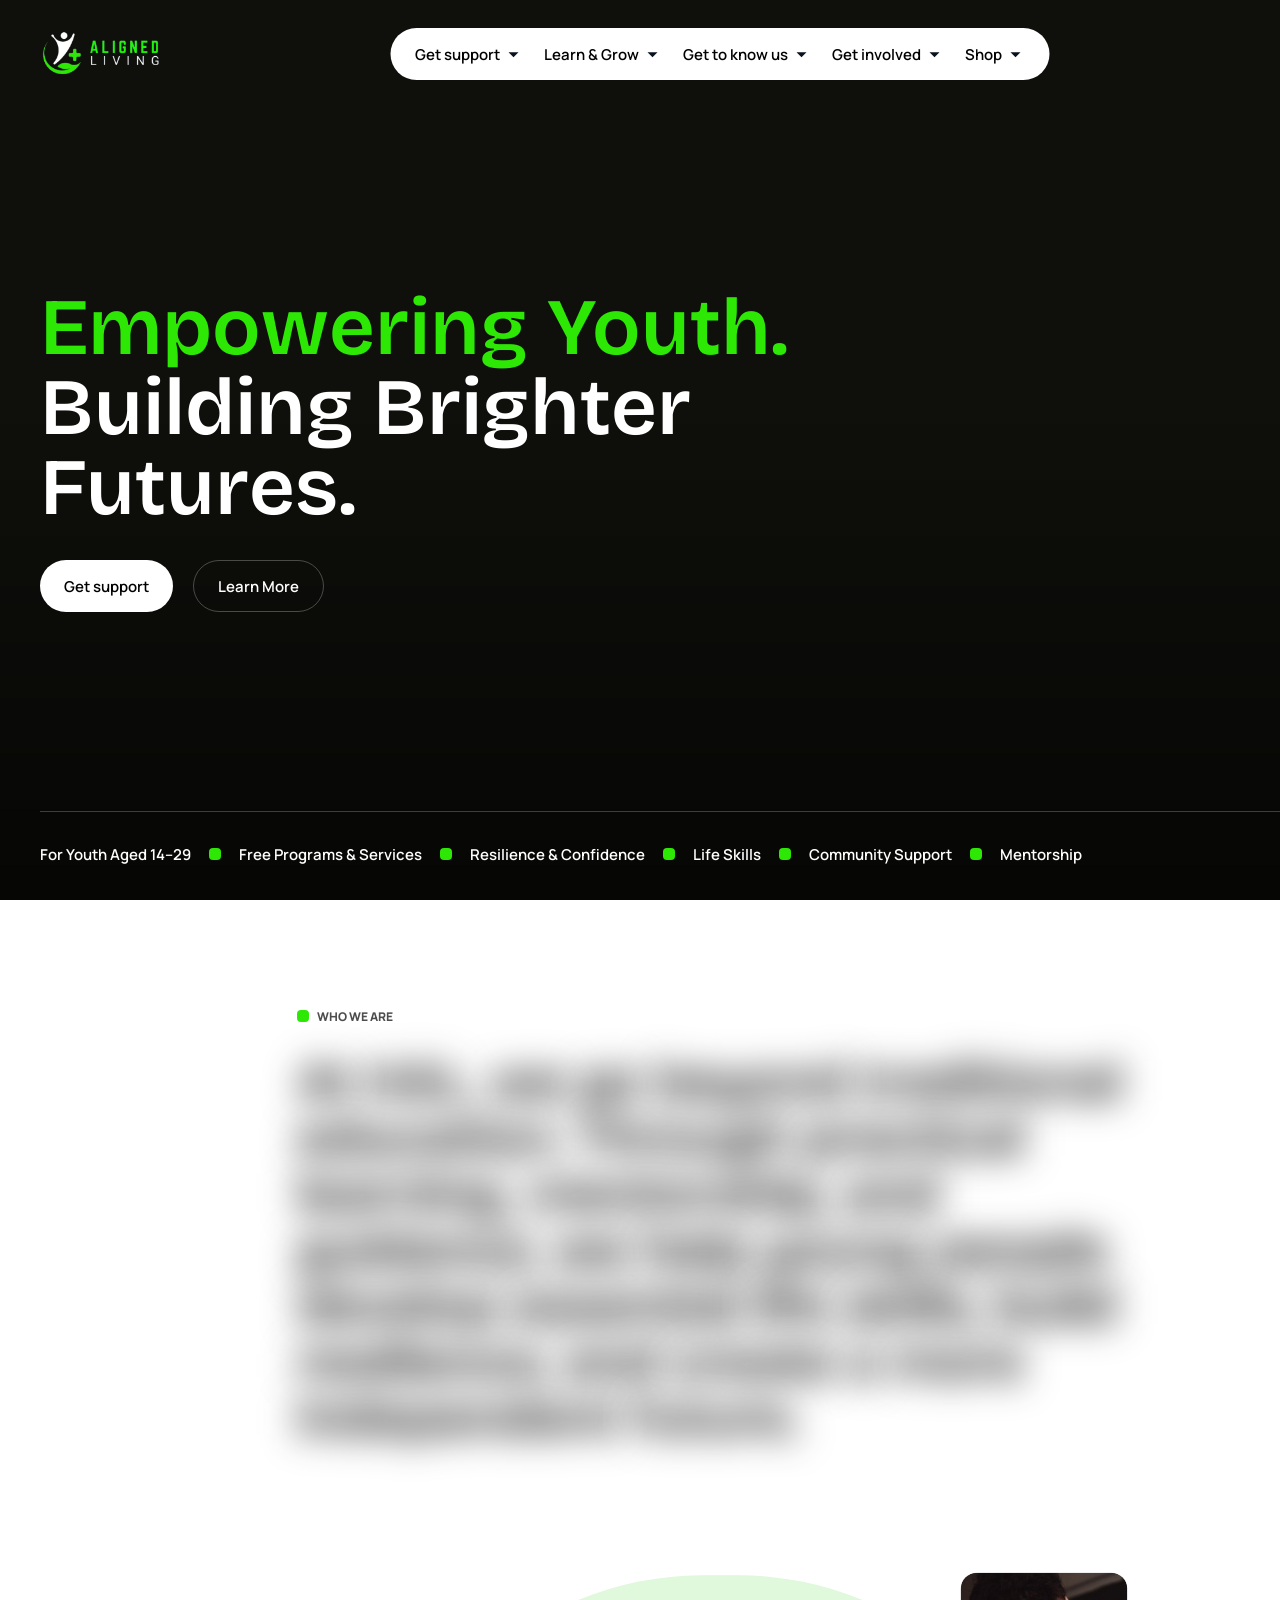
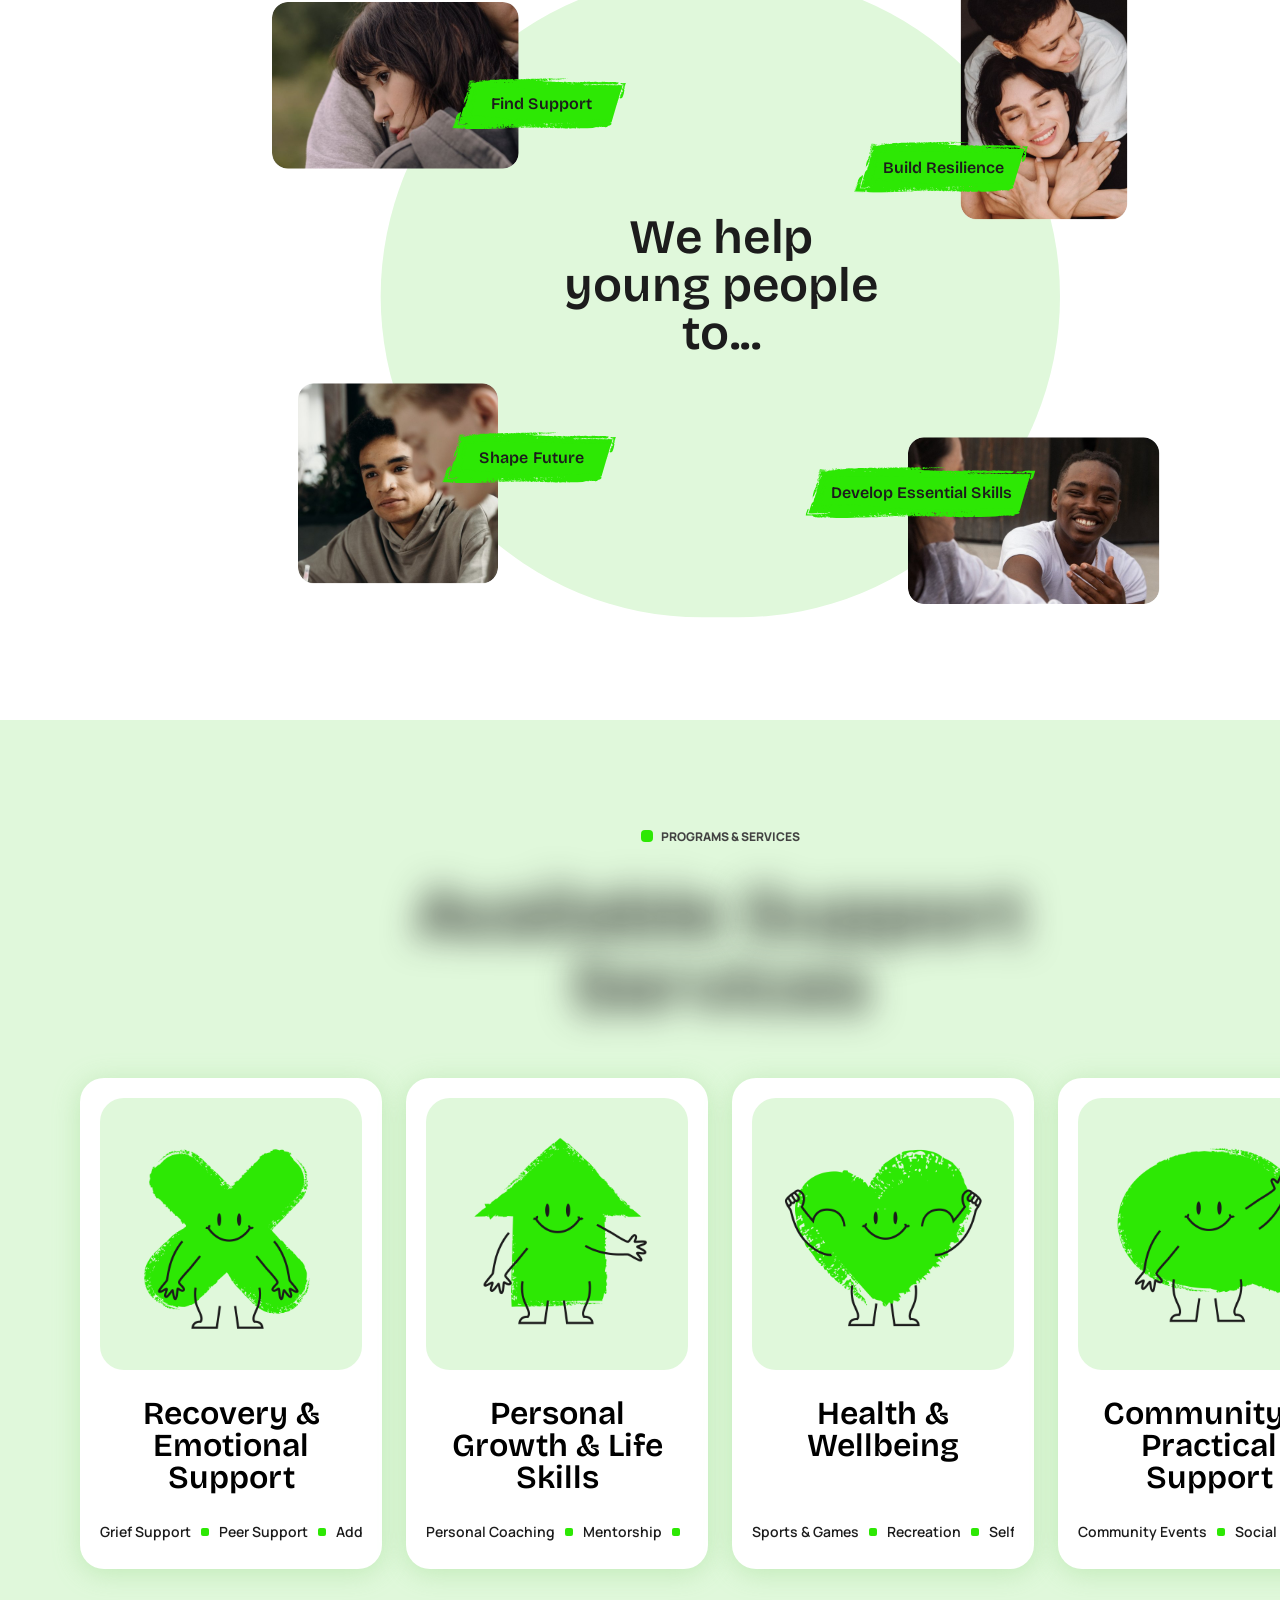
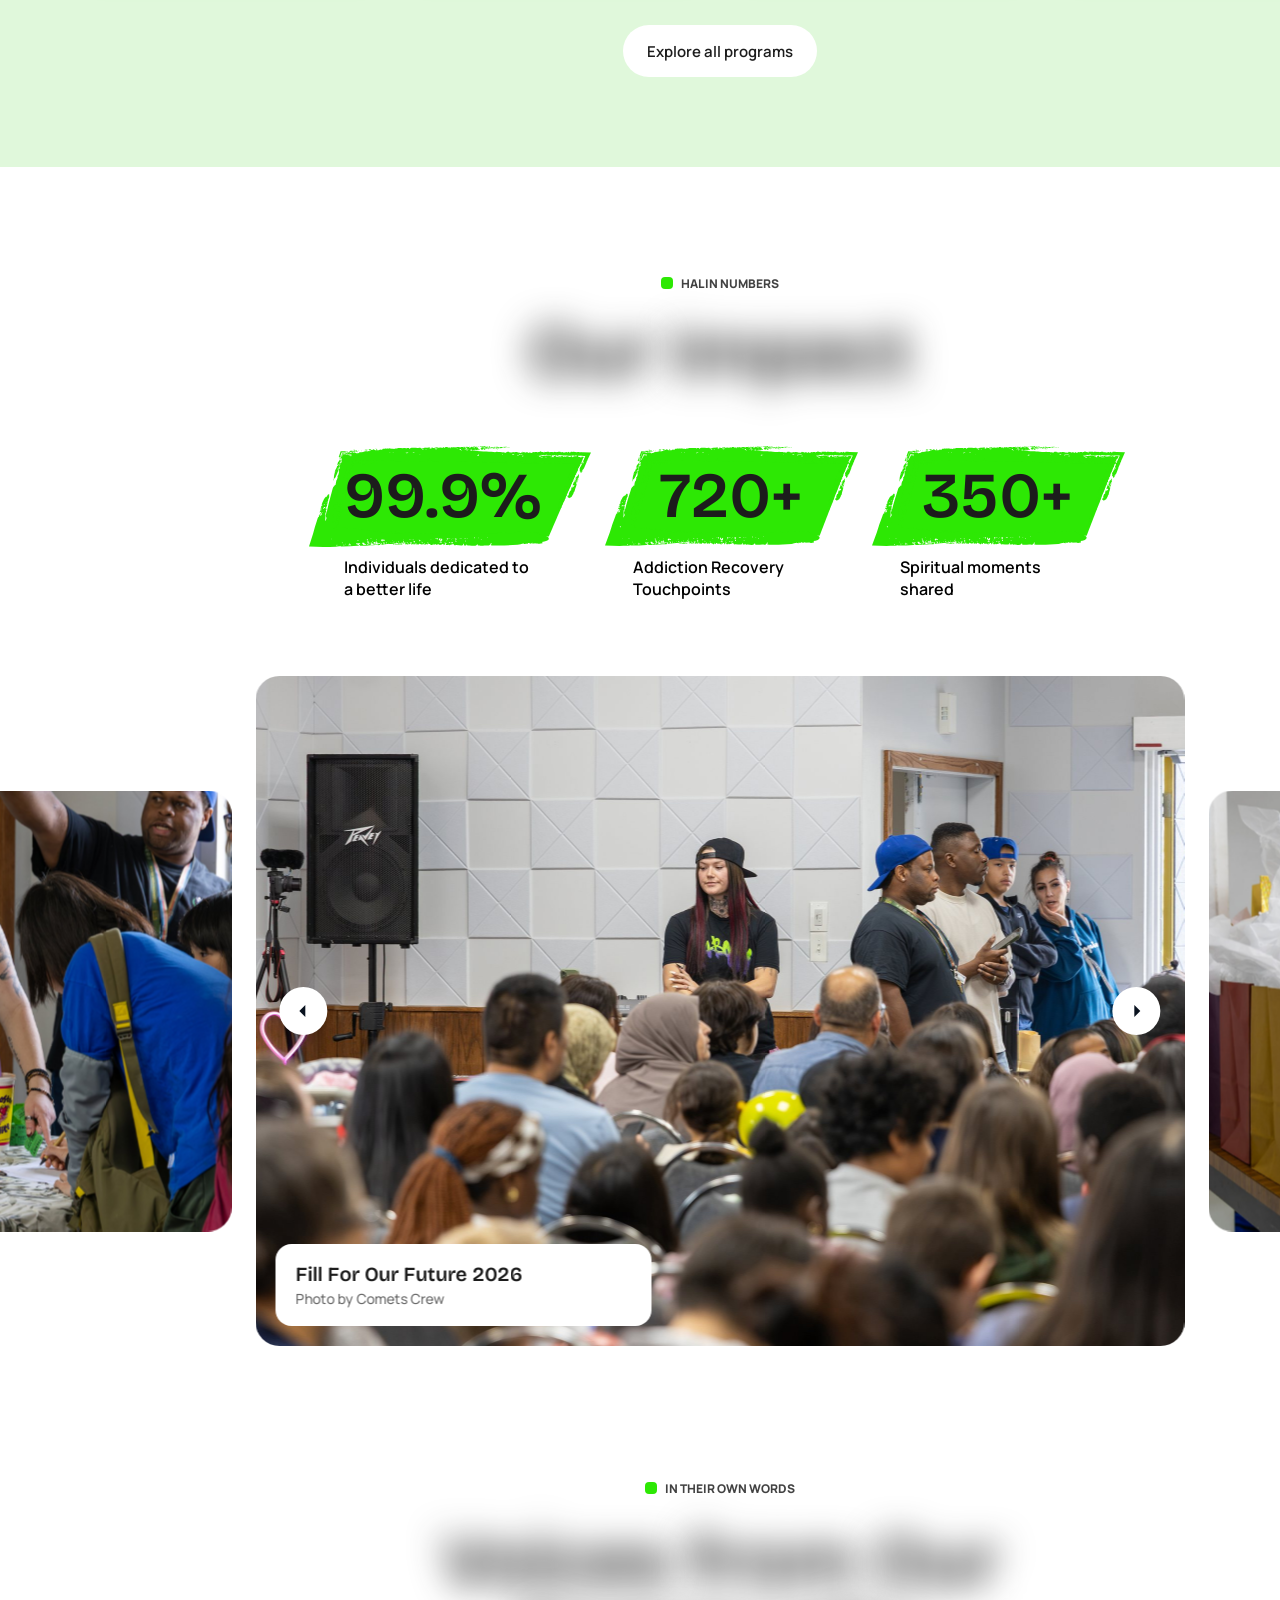
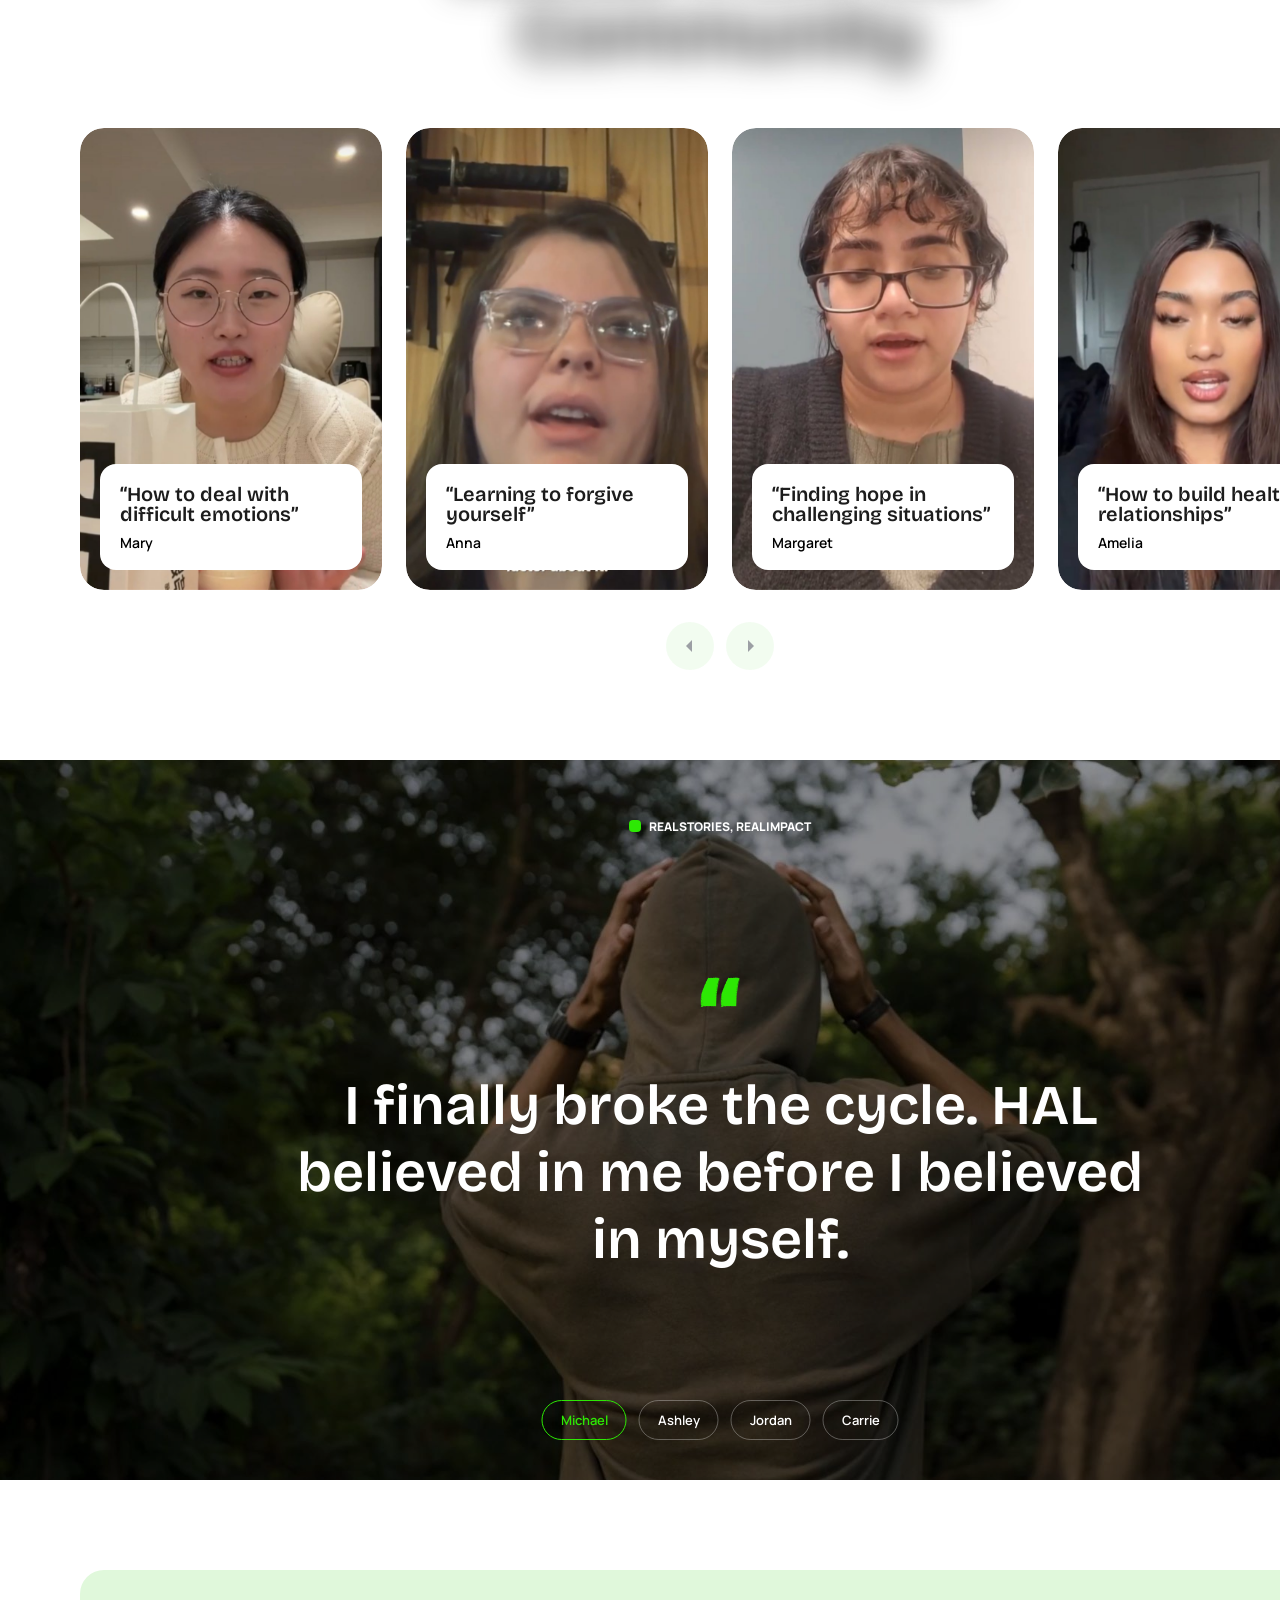
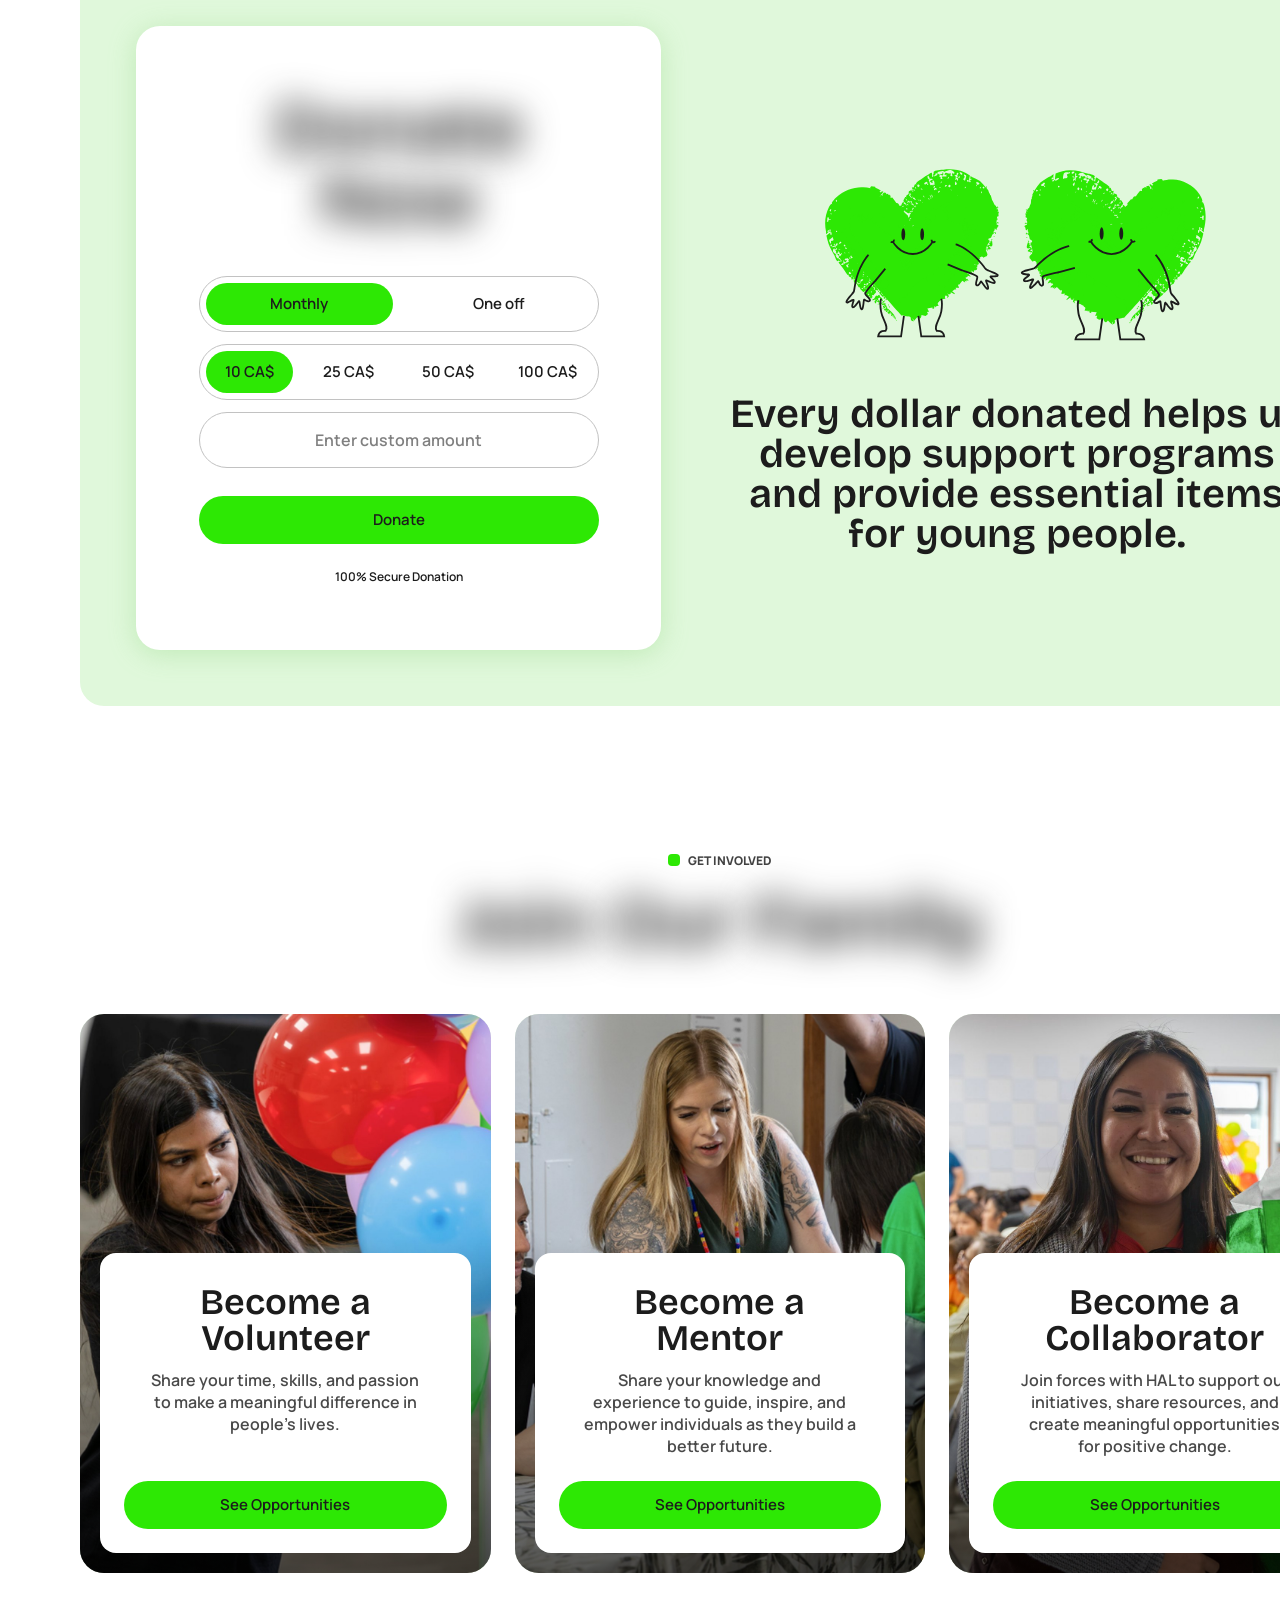
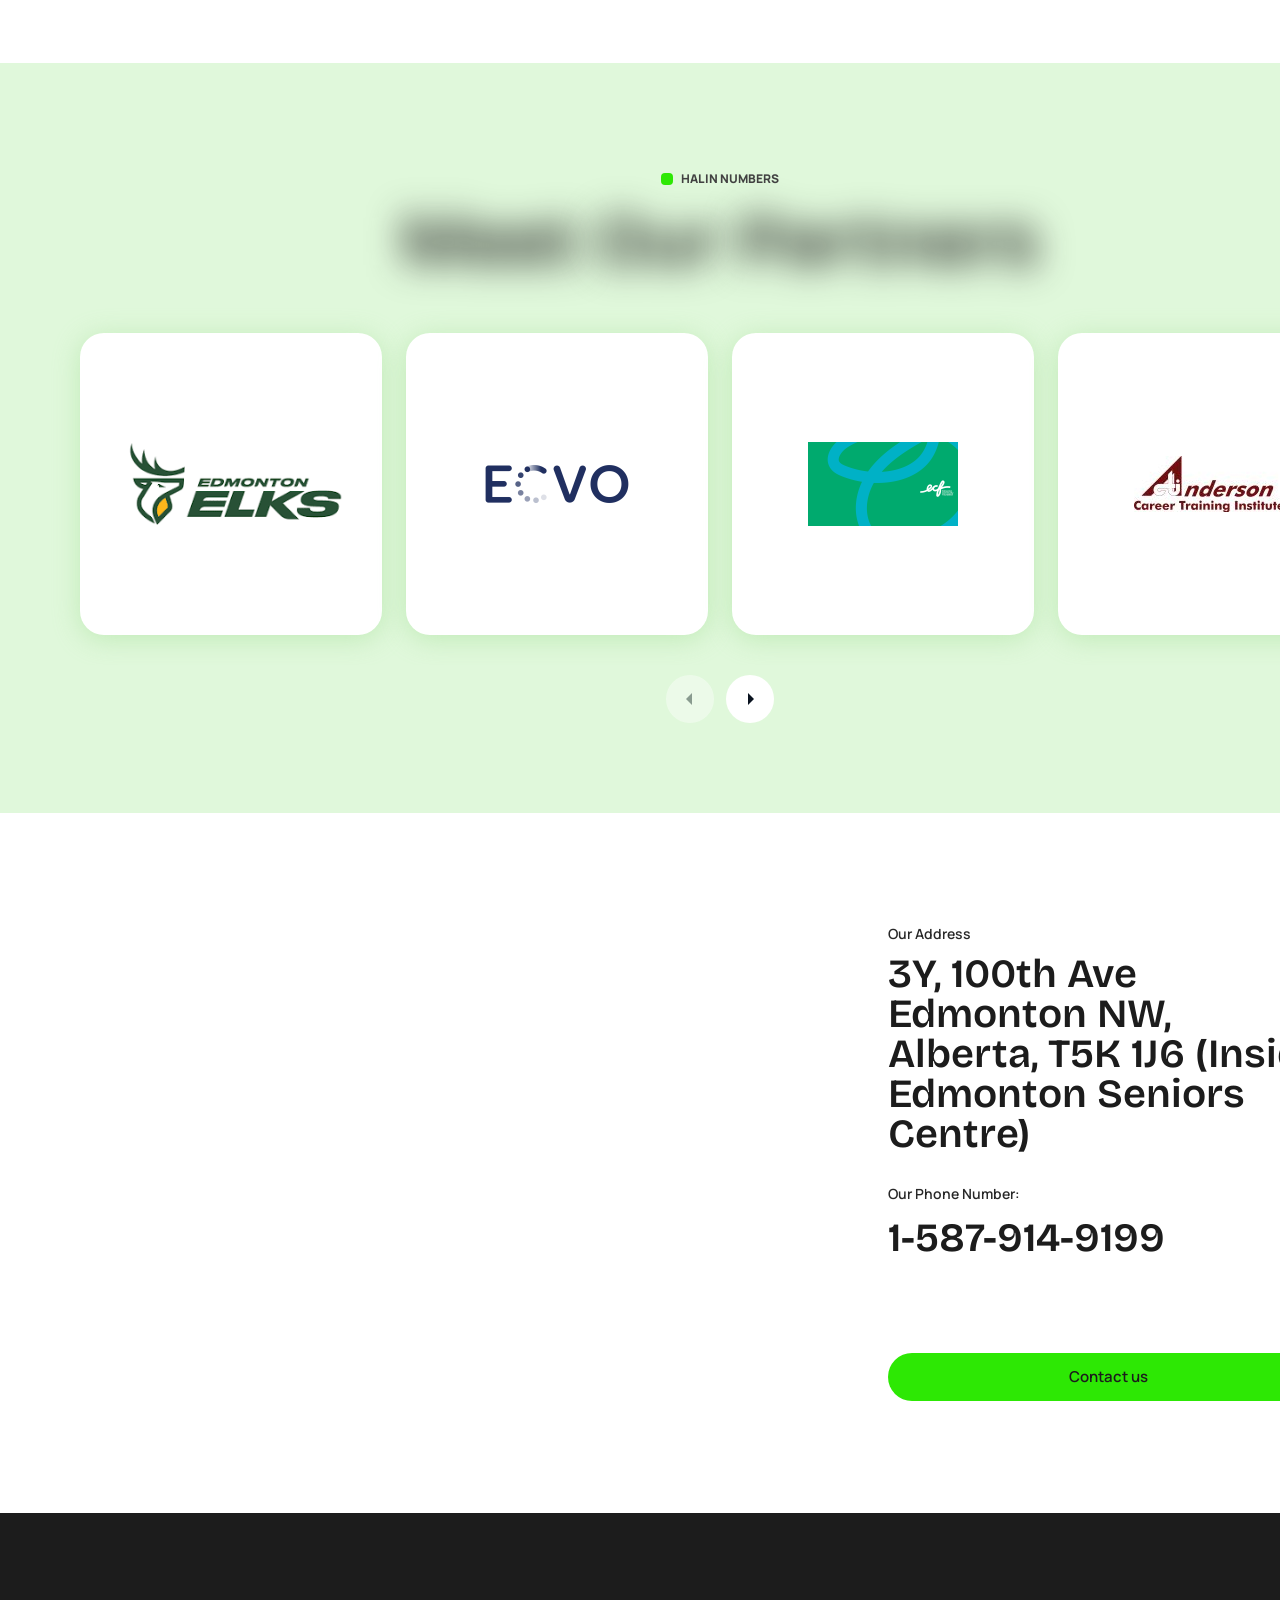
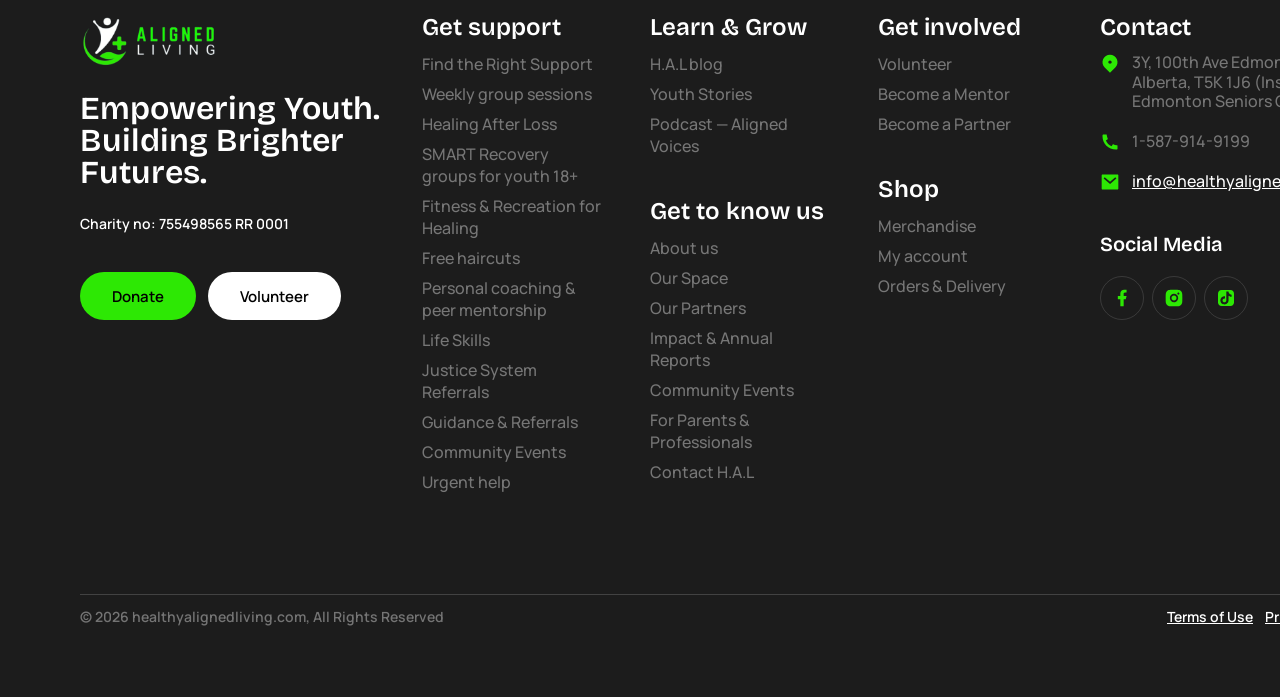
==== index.html @ 5e813822 "HAL homepage prototype" ====
<!DOCTYPE html>
<html lang="en">
<head>
  <meta charset="UTF-8">
  <meta name="robots" content="noindex, nofollow, noarchive">
  <meta name="viewport" content="width=device-width, initial-scale=1">
  <title>Healthy Aligned Living — Empowering Youth. Building Brighter Futures.</title>
  <link rel="preconnect" href="https://fonts.googleapis.com">
  <link rel="preconnect" href="https://fonts.gstatic.com" crossorigin>
  <link href="https://fonts.googleapis.com/css2?family=Bricolage+Grotesque:opsz,wght@12..96,600&family=Manrope:wght@500;600;800&display=swap" rel="stylesheet">
  <link rel="stylesheet" href="styles.css">
  <link rel="stylesheet" href="v2.css">
  <script>document.documentElement.classList.add('js');</script>
</head>
<body class="v2">

  <!-- ============ HERO ============ -->
  <section class="hero">
    <div class="hero__media" aria-hidden="true">
      <iframe class="hero__video"
        src="https://player.vimeo.com/video/1247644098?autopause=0&amp;player_id=0&amp;app_id=58479&amp;autoplay=1&amp;muted=1&amp;loop=1&amp;background=1"
        frameborder="0"
        allow="autoplay; fullscreen; picture-in-picture; clipboard-write; encrypted-media; web-share"
        referrerpolicy="strict-origin-when-cross-origin"
        title="hal" tabindex="-1"></iframe>
      <div class="hero__overlay"></div>
      <div class="hero__gradient"></div>
    </div>

    <header class="header">
      <a href="#" class="header__logo"><img src="assets/logo.png" alt="Healthy Aligned Living" width="136" height="54"></a>


      <div class="header__actions">
        <nav class="nav" aria-label="Main">
          <a href="#" class="nav__link">Get support<img src="assets/icon-caret-down.svg" alt="" width="24" height="24"></a>
          <a href="#" class="nav__link">Learn &amp; Grow<img src="assets/icon-caret-down.svg" alt="" width="24" height="24"></a>
          <a href="#" class="nav__link">Get to know us<img src="assets/icon-caret-down.svg" alt="" width="24" height="24"></a>
          <a href="#" class="nav__link">Get involved<img src="assets/icon-caret-down.svg" alt="" width="24" height="24"></a>
          <a href="#" class="nav__link">Shop<img src="assets/icon-caret-down.svg" alt="" width="24" height="24"></a>
        </nav>
        <a href="#" class="btn btn--green">Donate</a>
      </div>
    </header>


    <div class="hero__content">
      <div class="hero__text">
        <h1 class="hero__title" data-split><span class="hl-green">Empowering Youth.</span><br>Building Brighter<br>Futures.</h1>
        <p class="hero__desc">We help young people overcome life's challenges, build confidence, and move forward through education, mentorship, and community support.</p>
      </div>
      <div class="hero__actions">
        <a href="#" class="btn btn--white">Get support</a>
        <a href="#about" class="btn btn--outline">Learn More</a>
      </div>
    </div>

    <div class="hero__divider" aria-hidden="true"></div>

    <div class="hero__bar">
      <ul class="hero__highlights">
        <li>For Youth Aged 14–29</li>
        <li class="marker" aria-hidden="true"></li>
        <li>Free Programs &amp; Services</li>
        <li class="marker" aria-hidden="true"></li>
        <li>Resilience &amp; Confidence</li>
        <li class="marker" aria-hidden="true"></li>
        <li>Life Skills</li>
        <li class="marker" aria-hidden="true"></li>
        <li>Community Support</li>
        <li class="marker" aria-hidden="true"></li>
        <li>Mentorship</li>
      </ul>
      <a href="#about" class="hero__scroll">Scroll to Explore</a>
    </div>
  </section>

  <!-- ============ INTRODUCTION ============ -->
  <section class="intro" id="about">
    <div class="intro__content">
      <div class="label label--dark"><span class="label__dot"></span>Who we are</div>
      <p class="intro__text" data-split>At HAL, we go beyond traditional education. Through practical learning, mentorship, and guidance, we help young people develop essential life skills, build resilience, and create a more independent future.</p>
    </div>
  </section>

  <!-- ============ PROGRAMS ============ -->
  <section class="programs" id="programs">
    <div class="programs__stage">
      <div class="programs__circle" aria-hidden="true"></div>

      <div class="programs__heading">
        <h2 class="programs__title" data-split>We help<br>young people<br>to...</h2>
      </div>

      <!-- Появление: круг → Find Support (верх слева) → Build Resilience (верх справа) → Develop Essential Skills (низ справа) → Shape Future (низ слева), по часовой.
           У каждой карточки сначала фото, затем «рисуется» плашка, затем текст. -->
      <a href="#" class="pg pg--support" style="--i:0">
        <div class="pg__img"><img src="assets/p4-support.jpg" alt=""></div>
        <span class="pg__label pg__label--241">
          <span class="pg__brush"><span style="inset:-20.54% -2.32% -18.72% -5.77%"><img src="assets/label-brush-241.svg" alt=""></span></span>
          <span class="pg__text">Find Support</span>
        </span>
      </a>
      <a href="#" class="pg pg--resilience" style="--i:1">
        <div class="pg__img"><img src="assets/p4-resilience.jpg" alt=""></div>
        <span class="pg__label pg__label--241">
          <span class="pg__brush"><span style="inset:-20.54% -2.32% -18.72% -5.77%"><img src="assets/label-brush-241.svg" alt=""></span></span>
          <span class="pg__text">Build Resilience</span>
        </span>
      </a>
      <a href="#" class="pg pg--skills" style="--i:2">
        <div class="pg__img"><img src="assets/p4-skills.jpg" alt=""></div>
        <span class="pg__label pg__label--328">
          <span class="pg__brush"><span style="inset:-20.54% -2.27% -18.72% -2.92%"><img src="assets/label-brush-328.svg" alt=""></span></span>
          <span class="pg__text">Develop Essential Skills</span>
        </span>
      </a>
      <a href="#" class="pg pg--future" style="--i:3">
        <div class="pg__img"><img src="assets/p4-shape.jpg" alt=""></div>
        <span class="pg__label pg__label--241">
          <span class="pg__brush"><span style="inset:-20.54% -2.32% -18.72% -5.77%"><img src="assets/label-brush-241.svg" alt=""></span></span>
          <span class="pg__text">Shape Future</span>
        </span>
      </a>
    </div>
  </section>

  <!-- ============ SUPPORT SERVICES ============ -->
  <section class="services">
    <div class="services__content">
      <div class="services__heading">
        <div class="label"><span class="label__dot"></span>Programs &amp; Services</div>
        <h2 class="section-title" data-split>Available Support<br>Services</h2>
      </div>

      <div class="services__grid">
        <a href="#" class="scard">
          <div class="scard__media"><div class="scard__img"><img src="assets/s-recovery-v6.png" alt=""></div></div>
          <div class="scard__body"><h3 class="scard__title">Recovery &amp; Emotional Support</h3><div class="scard__tags"><ul class="scard__track"><li>Grief Support</li><li>Peer Support</li><li>Addiction Recovery</li></ul></div></div>
        </a>
        <a href="#" class="scard">
          <div class="scard__media"><div class="scard__img"><img src="assets/s-growth-v6.png" alt=""></div></div>
          <div class="scard__body"><h3 class="scard__title">Personal Growth &amp; Life Skills</h3><div class="scard__tags"><ul class="scard__track"><li>Personal Coaching</li><li>Mentorship</li><li>Everyday Skills</li></ul></div></div>
        </a>
        <a href="#" class="scard">
          <div class="scard__media"><div class="scard__img"><img src="assets/s-health-v6.png" alt=""></div></div>
          <div class="scard__body"><h3 class="scard__title">Health &amp; Wellbeing</h3><div class="scard__tags"><ul class="scard__track"><li>Sports &amp; Games</li><li>Recreation</li><li>Self-Care</li></ul></div></div>
        </a>
        <a href="#" class="scard">
          <div class="scard__media"><div class="scard__img"><img src="assets/s-community-v6.png" alt=""></div></div>
          <div class="scard__body"><h3 class="scard__title">Community &amp; Practical Support</h3><div class="scard__tags"><ul class="scard__track"><li>Community Events</li><li>Social Connection</li><li>Justice Navigation</li></ul></div></div>
        </a>
      </div>

      <a href="#" class="btn btn--white services__btn">Explore all programs</a>
    </div>
  </section>

  <!-- ============ IMPACT ============ -->
  <section class="impact">
    <div class="impact__content">
      <div class="impact__heading">
        <div class="label"><span class="label__dot"></span>HAL in numbers</div>
        <h2 class="impact__title" data-split>Our Impact</h2>
      </div>

      <div class="stats">
        <div class="stat" style="--bw:260px; --ml:21px">
          <div class="stat__brush"><span style="inset:-14.56% -3.13% -13.23% -5.43%"><img src="assets/brush-stat-1.svg" alt=""></span></div>
          <div class="stat__content">
            <p class="stat__value">99.9%</p>
            <p class="stat__desc">Individuals dedicated to a better life</p>
          </div>
        </div>
        <div class="stat" style="--bw:230px; --ml:13px">
          <div class="stat__brush"><span style="inset:-14.56% -3.57% -13.1% -6.36%"><img src="assets/brush-stat-2.svg" alt=""></span></div>
          <div class="stat__content">
            <p class="stat__value">720+</p>
            <p class="stat__desc">Addiction Recovery Touchpoints</p>
          </div>
        </div>
        <div class="stat" style="--bw:230px; --ml:13px">
          <div class="stat__brush"><span style="inset:-14.56% -3.57% -13.1% -6.36%"><img src="assets/brush-stat-2.svg" alt=""></span></div>
          <div class="stat__content">
            <p class="stat__value">350+</p>
            <p class="stat__desc">Spiritual moments shared</p>
          </div>
        </div>
      </div>
    </div>

    <!-- Галерея (по образцу airfieldlacaminera.com): центральное фото крупное, соседние уменьшены;
         при листании лента сдвигается, новое фото плавно увеличивается, старое уменьшается. По кругу. -->
    <div class="igal" data-igal data-start="1">
      <div class="igal__slide"><img src="assets/ig-left.jpg" alt=""><div class="igal__cap"><p class="igal__cap-title">Fill For Our Future 2026</p><p class="igal__cap-sub">Photo by Comets Crew</p></div></div>
      <div class="igal__slide"><img src="assets/ig-main.jpg" alt=""><div class="igal__cap"><p class="igal__cap-title">Fill For Our Future 2026</p><p class="igal__cap-sub">Photo by Comets Crew</p></div></div>
      <div class="igal__slide"><img src="assets/ig-right.jpg" alt=""><div class="igal__cap"><p class="igal__cap-title">Fill For Our Future 2026</p><p class="igal__cap-sub">Photo by Comets Crew</p></div></div>
      <div class="igal__slide"><img src="assets/ig-4.jpg" alt=""><div class="igal__cap"><p class="igal__cap-title">Fill For Our Future 2026</p><p class="igal__cap-sub">Photo by Comets Crew</p></div></div>
      <div class="igal__slide"><img src="assets/ig-5.jpg" alt=""><div class="igal__cap"><p class="igal__cap-title">Fill For Our Future 2026</p><p class="igal__cap-sub">Photo by Comets Crew</p></div></div>
      <div class="igal__ctrls">
        <button class="ctrl ctrl--white ctrl--prev" aria-label="Previous photo"><img src="assets/icon-gallery-arrow.svg" alt="" width="24" height="24"></button>
        <button class="ctrl ctrl--white ctrl--next" aria-label="Next photo"><img src="assets/icon-gallery-arrow.svg" alt="" width="24" height="24"></button>
      </div>
    </div>
  </section>

  <!-- ============ COMMUNITY VOICES ============ -->
  <section class="voices">
    <div class="sec-head">
      <div class="label"><span class="label__dot"></span>In their own words</div>
      <h2 class="section-title" data-split>Voices from Our<br>Community</h2>
    </div>
    <div class="slider" data-slider>
      <div class="slider__track">
        <article class="voice">
          <img class="voice__img" src="assets/voice-1.jpg" alt="">
          <div class="voice__play" aria-hidden="true"><span class="voice__play-btn"><img src="assets/icon-gallery-arrow.svg" alt="" width="32" height="32"></span><span class="voice__play-text">Play video</span></div>
          <div class="voice__info"><p class="voice__quote">“How to deal with difficult emotions”</p><p class="voice__name">Mary</p></div>
        </article>
        <article class="voice">
          <img class="voice__img" src="assets/voice-2.jpg" alt="">
          <div class="voice__play" aria-hidden="true"><span class="voice__play-btn"><img src="assets/icon-gallery-arrow.svg" alt="" width="32" height="32"></span><span class="voice__play-text">Play video</span></div>
          <div class="voice__info"><p class="voice__quote">“Learning to forgive yourself”</p><p class="voice__name">Anna</p></div>
        </article>
        <article class="voice">
          <img class="voice__img" src="assets/voice-3.jpg" alt="">
          <div class="voice__play" aria-hidden="true"><span class="voice__play-btn"><img src="assets/icon-gallery-arrow.svg" alt="" width="32" height="32"></span><span class="voice__play-text">Play video</span></div>
          <div class="voice__info"><p class="voice__quote">“Finding hope in challenging situations”</p><p class="voice__name">Margaret</p></div>
        </article>
        <article class="voice">
          <img class="voice__img" src="assets/voice-4.jpg" alt="">
          <div class="voice__play" aria-hidden="true"><span class="voice__play-btn"><img src="assets/icon-gallery-arrow.svg" alt="" width="32" height="32"></span><span class="voice__play-text">Play video</span></div>
          <div class="voice__info"><p class="voice__quote">“How to build healthy relationships”</p><p class="voice__name">Amelia</p></div>
        </article>
      </div>
      <div class="slider__ctrls">
        <button class="ctrl ctrl--mint ctrl--prev" aria-label="Previous"><img src="assets/icon-gallery-arrow.svg" alt="" width="24" height="24"></button>
        <button class="ctrl ctrl--mint ctrl--next" aria-label="Next"><img src="assets/icon-gallery-arrow.svg" alt="" width="24" height="24"></button>
      </div>
    </div>
  </section>

  <!-- ============ IMPACT TESTIMONIAL (видео-фон) ============ -->
  <section class="tst">
    <div class="tst__media" aria-hidden="true">
      <iframe class="tst__video"
        data-src="https://player.vimeo.com/video/1248026894?autopause=0&amp;player_id=0&amp;app_id=58479&amp;autoplay=1&amp;muted=1&amp;loop=1&amp;background=1"
        frameborder="0" allow="autoplay; fullscreen; picture-in-picture; clipboard-write; encrypted-media; web-share"
        referrerpolicy="strict-origin-when-cross-origin" title="18205211-uhd_3840_2160_50fps" tabindex="-1"></iframe>
      <div class="tst__overlay"></div>
    </div>
    <div class="label label--white tst__label"><span class="label__dot"></span>Real stories, real impact</div>
    <div class="tst__content">
      <div class="tst__marks" aria-hidden="true"><img src="assets/quote-mark.svg" alt=""></div>
      <blockquote class="tst__quote">I finally broke the cycle. HAL believed in me before I believed in myself.</blockquote>
    </div>
    <!-- Тексты отзывов Ashley, Carrie, Jordan — заглушки (пока тот же текст), заменить на реальные -->
    <div class="tst__nav" role="tablist">
      <button class="tst__pill is-active" role="tab" data-quote="I finally broke the cycle. HAL believed in me before I believed in myself.">Michael</button>
      <button class="tst__pill" role="tab" data-quote="I stopped surviving and started living. HAL made that possible.">Ashley</button>
      <button class="tst__pill" role="tab" data-quote="HAL gave me hope when I had none. Now I believe in my future.">Jordan</button>
      <button class="tst__pill" role="tab" data-quote="I joined HAL during one of the darkest times in my life. Here, I found healing, purpose, and a place where I truly belong.">Carrie</button>
    </div>
  </section>

  <!-- ============ DONATION (Figma 145:1018) ============ -->
  <section class="donation" id="donate">
    <div class="donation__box">
      <form class="dform" onsubmit="return false">
        <div class="dform__inner">
          <h2 class="dform__title" data-split>Donate Now</h2>
          <div class="dform__opts">
            <div class="seg" data-seg role="radiogroup" aria-label="Frequency">
              <button type="button" class="seg__btn is-active" role="radio" aria-checked="true">Monthly</button>
              <button type="button" class="seg__btn" role="radio" aria-checked="false">One off</button>
            </div>
            <div class="seg" data-seg data-amounts role="radiogroup" aria-label="Amount">
              <button type="button" class="seg__btn is-active" role="radio" aria-checked="true">10 CA$</button>
              <button type="button" class="seg__btn" role="radio" aria-checked="false">25 CA$</button>
              <button type="button" class="seg__btn" role="radio" aria-checked="false">50 CA$</button>
              <button type="button" class="seg__btn" role="radio" aria-checked="false">100 CA$</button>
            </div>
            <label class="seg seg--input"><input type="text" inputmode="decimal" placeholder="Enter custom amount" aria-label="Custom amount" data-custom></label>
          </div>
          <div class="dform__action">
            <button type="submit" class="dbtn">Donate</button>
            <p class="dform__note">100% Secure Donation</p>
          </div>
        </div>
      </form>
      <div class="donation__side">
        <div class="donation__hearts" aria-hidden="true">
          <img src="assets/donate-heart-1.svg" alt="">
          <img src="assets/donate-heart-2.svg" alt="">
        </div>
        <p class="donation__text">Every dollar donated helps us develop support programs and provide essential items for young people.</p>
      </div>
    </div>
  </section>

  <!-- ============ GET INVOLVED / JOIN OUR FAMILY (Figma 146:1133) ============ -->
  <section class="join">
    <div class="sec-head">
      <div class="label"><span class="label__dot"></span>get involved</div>
      <h2 class="section-title" data-split>Join Our Family</h2>
    </div>
    <div class="join__grid">
      <article class="join-card">
        <img class="join-card__img" src="assets/join-volunteer.jpg" alt="">
        <div class="join-card__box">
          <div class="join-card__text">
            <h3 class="join-card__title">Become a Volunteer</h3>
            <p class="join-card__desc">Share your time, skills, and passion to make a meaningful difference in people's lives.</p>
          </div>
          <div class="join-card__actions">
            <a href="#" class="jbtn jbtn--green">See Opportunities</a>
          </div>
        </div>
      </article>
      <article class="join-card">
        <img class="join-card__img" src="assets/join-mentor.jpg" alt="">
        <div class="join-card__box">
          <div class="join-card__text">
            <h3 class="join-card__title">Become a Mentor</h3>
            <p class="join-card__desc">Share your knowledge and experience to guide, inspire, and empower individuals as they build a better future.</p>
          </div>
          <div class="join-card__actions">
            <a href="#" class="jbtn jbtn--green">See Opportunities</a>
          </div>
        </div>
      </article>
      <article class="join-card">
        <img class="join-card__img" src="assets/join-collab.jpg" alt="">
        <div class="join-card__box">
          <div class="join-card__text">
            <h3 class="join-card__title">Become a Collaborator</h3>
            <p class="join-card__desc">Join forces with HAL to support our initiatives, share resources, and create meaningful opportunities for positive change.</p>
          </div>
          <div class="join-card__actions">
            <a href="#" class="jbtn jbtn--green">See Opportunities</a>
          </div>
        </div>
      </article>
    </div>
  </section>

  <!-- ============ PARTNERS ============ -->
  <section class="partners">
    <div class="sec-head">
      <div class="label"><span class="label__dot"></span>HAL in numbers</div>
      <h2 class="section-title" data-split>Meet Our Partners</h2>
    </div>
    <div class="slider slider--partners" data-slider>
      <div class="slider__track">
        <article class="partner" tabindex="0">
          <div class="partner__logo" style="--w:227px; --h:132px; --s:0.553"><img src="assets/partner-0.png" alt="Edmonton Elks"></div>
          <div class="partner__body">
            <p class="partner__text">Edmonton Elks Football Club is a Canadian Football League team based in Edmonton, Alberta.</p>
            <a class="partner__link" href="https://www.goelks.com/" target="_blank" rel="noopener">goelks.com</a>
          </div>
        </article>
        <article class="partner" tabindex="0">
          <div class="partner__logo" style="--w:150px; --h:84px; --s:0.88"><img src="assets/partner-1.png" alt="ECVO"></div>
          <div class="partner__body">
            <p class="partner__text">ECVO — partner of Healthy Aligned Living. Description coming soon.</p>
            <a class="partner__link" href="https://www.example.com" target="_blank" rel="noopener">www.example.com</a>
          </div>
        </article>
        <article class="partner" tabindex="0">
          <div class="partner__logo" style="--w:150px; --h:84px; --s:0.88"><img src="assets/partner-2.png" alt="ECF"></div>
          <div class="partner__body">
            <p class="partner__text">ECF — partner of Healthy Aligned Living. Description coming soon.</p>
            <a class="partner__link" href="https://www.example.com" target="_blank" rel="noopener">www.example.com</a>
          </div>
        </article>
        <article class="partner" tabindex="0">
          <div class="partner__logo" style="--w:150px; --h:56px; --s:1"><img src="assets/partner-3.png" alt="Anderson Career Training Institute"></div>
          <div class="partner__body">
            <p class="partner__text">Anderson Career Training Institute — partner of Healthy Aligned Living. Description coming soon.</p>
            <a class="partner__link" href="https://www.example.com" target="_blank" rel="noopener">www.example.com</a>
          </div>
        </article>
        <article class="partner" tabindex="0">
          <div class="partner__logo" style="--w:128px; --h:165px; --s:0.448"><img src="assets/partner-4.png" alt="iListen"></div>
          <div class="partner__body">
            <p class="partner__text">iListen — partner of Healthy Aligned Living. Description coming soon.</p>
            <a class="partner__link" href="https://www.example.com" target="_blank" rel="noopener">www.example.com</a>
          </div>
        </article>
        <article class="partner" tabindex="0">
          <div class="partner__logo" style="--w:150px; --h:138px; --s:0.536"><img src="assets/partner-5.png" alt="Edmonton Seniors Centre"></div>
          <div class="partner__body">
            <p class="partner__text">Edmonton Seniors Centre — partner of Healthy Aligned Living. Description coming soon.</p>
            <a class="partner__link" href="https://www.example.com" target="_blank" rel="noopener">www.example.com</a>
          </div>
        </article>
      </div>
      <div class="slider__ctrls">
        <button class="ctrl ctrl--white ctrl--prev" aria-label="Previous"><img src="assets/icon-gallery-arrow.svg" alt="" width="24" height="24"></button>
        <button class="ctrl ctrl--white ctrl--next" aria-label="Next"><img src="assets/icon-gallery-arrow.svg" alt="" width="24" height="24"></button>
      </div>
    </div>
  </section>

  <!-- ============ MAP ============ -->
  <section class="map">
    <iframe class="map__frame" src="https://www.google.com/maps/embed?pb=!1m14!1m12!1m3!1d15816.064137226718!2d24.9524945!3d60.2963968!2m3!1f0!2f0!3f0!3m2!1i1024!2i768!4f13.1!5e0!3m2!1sru!2sfi!4v1795019026325!5m2!1sru!2sfi" style="border:0;" allowfullscreen="" loading="lazy" referrerpolicy="strict-origin-when-cross-origin" title="Map"></iframe>
    <div class="map__card">
      <div class="map__details">
        <div class="map__item"><p class="map__label">Our Address</p><p class="map__value">3Y, 100th Ave Edmonton NW, Alberta, T5K 1J6 (Inside Edmonton Seniors Centre)</p></div>
        <div class="map__item"><p class="map__label">Our Phone Number:</p><p class="map__value map__value--phone">1-587-914-9199</p></div>
      </div>
      <a href="#" class="map__btn">Contact us</a>
    </div>
  </section>

  <!-- ============ FOOTER ============ -->
  <footer class="footer">
    <div class="footer__top">
      <div class="footer__brand">
        <img class="footer__logo" src="assets/logo-footer.png" alt="Healthy Aligned Living" width="136" height="54">
        <p class="footer__slogan">Empowering Youth. Building Brighter Futures.</p>
        <p class="footer__charity">Charity no: 755498565 RR 0001</p>
        <div class="footer__actions"><a href="#" class="fbtn fbtn--green">Donate</a><a href="#" class="fbtn fbtn--white">Volunteer</a></div>
      </div>
      <nav class="footer__nav" aria-label="Footer">
        <div class="footer__col">
          <div class="fgroup"><p class="fgroup__title">Get support</p><ul class="fgroup__links">
            <li><a href="#">Find the Right Support</a></li><li><a href="#">Weekly group sessions</a></li><li><a href="#">Healing After Loss</a></li><li><a href="#">SMART Recovery groups for youth 18+</a></li><li><a href="#">Fitness &amp; Recreation for Healing</a></li><li><a href="#">Free haircuts</a></li><li><a href="#">Personal coaching &amp; peer mentorship</a></li><li><a href="#">Life Skills</a></li><li><a href="#">Justice System Referrals</a></li><li><a href="#">Guidance &amp; Referrals</a></li><li><a href="#">Community Events</a></li><li><a href="#">Urgent help</a></li>
          </ul></div>
        </div>
        <div class="footer__col">
          <div class="fgroup"><p class="fgroup__title">Learn &amp; Grow</p><ul class="fgroup__links">
            <li><a href="#">H.A.L blog</a></li><li><a href="#">Youth Stories</a></li><li><a href="#">Podcast — Aligned Voices</a></li>
          </ul></div>
          <div class="fgroup"><p class="fgroup__title">Get to know us</p><ul class="fgroup__links">
            <li><a href="#">About us</a></li><li><a href="#">Our Space</a></li><li><a href="#">Our Partners</a></li><li><a href="#">Impact &amp; Annual Reports</a></li><li><a href="#">Community Events</a></li><li><a href="#">For Parents &amp; Professionals</a></li><li><a href="#">Contact H.A.L</a></li>
          </ul></div>
        </div>
        <div class="footer__col">
          <div class="fgroup"><p class="fgroup__title">Get involved</p><ul class="fgroup__links">
            <li><a href="#">Volunteer</a></li><li><a href="#">Become a Mentor</a></li><li><a href="#">Become a Partner</a></li>
          </ul></div>
          <div class="fgroup"><p class="fgroup__title">Shop</p><ul class="fgroup__links">
            <li><a href="#">Merchandise</a></li><li><a href="#">My account</a></li><li><a href="#">Orders &amp; Delivery</a></li>
          </ul></div>
        </div>
      </nav>
      <div class="footer__contact">
        <div class="fgroup"><p class="fgroup__title">Contact</p>
          <ul class="fcontact">
            <li><img src="assets/icon-pin.svg" alt="" width="20" height="20"><span>3Y, 100th Ave Edmonton NW, Alberta, T5K 1J6 (Inside Edmonton Seniors Centre)</span></li>
            <li><img src="assets/icon-phone.svg" alt="" width="20" height="20"><a href="tel:15879149199">1-587-914-9199</a></li>
            <li><img src="assets/icon-mail.svg" alt="" width="20" height="20"><a class="u" href="mailto:info@healthyalignedliving.com">info@healthyalignedliving.com</a></li>
          </ul>
        </div>
        <div class="fsocial"><p class="fsocial__title">Social Media</p>
          <div class="fsocial__links">
            <a href="#" aria-label="Facebook"><img src="assets/icon-fb.svg" alt="" width="20" height="20"></a>
            <a href="#" aria-label="Instagram"><img src="assets/icon-insta.svg" alt="" width="20" height="20"></a>
            <a href="#" aria-label="TikTok"><img src="assets/icon-tiktok.svg" alt="" width="16" height="16"></a>
          </div>
        </div>
      </div>
    </div>
    <div class="footer__bottom">
      <p>© 2026 healthyalignedliving.com, All Rights Reserved</p>
      <div class="footer__legal"><a href="#">Terms of Use</a><a href="#">Privacy Policy</a></div>
    </div>
  </footer>

  <script src="https://player.vimeo.com/api/player.js"></script>
  <script src="script.js"></script>
  <script src="v2.js"></script>
</body>
</html>
---- styles.css ----
/* =========================================================
   HAL — Homepage prototype (desktop)
   Базовая ширина макета 1440px. На широких экранах фоны и
   «краевые» элементы тянутся, контент остаётся в своих размерах.
   ========================================================= */

:root {
  --green: #2de804;
  --black: #1c1c1c;
  --label: #424242;
  --mint: #e0f8db;
  --white: #fff;
  --font-display: "Bricolage Grotesque", system-ui, sans-serif;
  --font-body: "Manrope", system-ui, sans-serif;
  --page: 1440px;
  --side: 240px;   /* поля контента слева и справа, как в макете */
}

*, *::before, *::after { box-sizing: border-box; }
html { scroll-behavior: smooth; }
body {
  margin: 0;
  min-width: var(--page);
  font-family: var(--font-body);
  font-weight: 600;
  color: var(--black);
  background: var(--white);
  overflow-x: hidden;
  -webkit-font-smoothing: antialiased;
}
img { display: block; max-width: none; }
a { color: inherit; text-decoration: none; }
p, h1, h2, h3, ul { margin: 0; padding: 0; }
ul { list-style: none; }
button { font: inherit; border: 0; background: none; padding: 0; cursor: pointer; color: inherit; }

.display {
  font-family: var(--font-display);
  font-weight: 600;
  font-variation-settings: "opsz" 14, "wdth" 100;
}

/* Обёртка для svg-«мазков» с выносом за границы (как в Figma) */
.brush__bg, .programs__circle, .programs__brush, .stat__brush { position: absolute; }
.brush__bg > span, .programs__circle > span, .programs__brush > span, .stat__brush > span { position: absolute; }
.brush__bg img, .programs__circle img, .programs__brush img, .stat__brush img { width: 100%; height: 100%; }

/* ---------- Buttons ---------- */
.btn {
  display: inline-flex; align-items: center; justify-content: center;
  height: 64px; padding: 0 32px; border-radius: 68px;
  font-size: 16px; line-height: 1; white-space: nowrap;
  transition: transform .2s ease, background-color .2s ease, color .2s ease;
}
.btn:hover { transform: translateY(-2px); }
.btn--green { background: var(--green); color: #000; }
.btn--white { background: var(--white); color: #000; border-radius: 36px; }
.btn--black { background: var(--black); color: var(--white); }
.btn--outline { border: 1px solid rgba(255,255,255,.26); border-radius: 36px; color: var(--white); }
.btn--outline:hover { border-color: rgba(255,255,255,.7); }
.icon-btn {
  width: 64px; height: 64px; border-radius: 68px;
  display: flex; align-items: center; justify-content: center;
  transition: background-color .2s ease;
}
.icon-btn:hover { background: rgba(255,255,255,.12); }

/* ---------- Section label ---------- */
.label {
  display: inline-flex; align-items: center; gap: 8px; height: 52px;
  font-size: 14px; font-weight: 800; text-transform: uppercase; color: var(--label);
  white-space: nowrap;
}
.label--dark { color: #4d4d4d; }
.label__dot { width: 12px; height: 12px; border-radius: 4px; background: var(--green); flex: none; }

/* маркер 24×24 с квадратиком 12×12 */
.marker { width: 24px; height: 24px; flex: none; position: relative; }
.marker::before {
  content: ""; position: absolute; left: 6px; top: 6px;
  width: 12px; height: 12px; border-radius: 4px; background: var(--green);
}

/* =========================================================
   HERO
   ========================================================= */
.hero {
  position: relative;
  height: 100vh;
  min-height: 760px;
  overflow: hidden;
  color: var(--white);
  background: #1a1a14;
}
.hero__media { position: absolute; inset: 0; overflow: hidden; pointer-events: none; }
.hero__video {
  position: absolute; top: 50%; left: 50%;
  width: max(100%, 177.78vh);       /* 16:9, режим cover */
  height: max(100%, 56.25vw);
  min-height: 760px; min-width: 1351px;
  transform: translate(-50%, -50%);
  border: 0;
}
.hero__overlay { position: absolute; inset: 0; background: rgba(0,0,0,.32); }

/* Header */
.header {
  position: absolute; z-index: 5; top: 24px; left: 40px; right: 41px;
  height: 64px;
  display: flex; align-items: flex-start; justify-content: space-between;
}
.header__logo img { width: 136px; height: 54px; object-fit: cover; }
.nav {
  height: 64px; padding: 0 32px; border-radius: 36px; background: var(--white);
  display: flex; align-items: center; gap: 24px;
}
.nav__link {
  display: flex; align-items: center; gap: 4px;
  font-size: 16px; color: #000; white-space: nowrap;
  transition: color .2s ease;
}
.nav__link img { width: 24px; height: 24px; transition: transform .2s ease; }
.nav__link:hover img { transform: rotate(180deg); }
.header__actions { display: flex; align-items: center; gap: 24px; }

/* Контент hero: выровнен по левому краю колонки контента (как блок Who we are) */
.hero__content {
  position: absolute; z-index: 2;
  left: var(--side);
  bottom: 110px;
  display: flex; flex-direction: column; align-items: flex-start;
}
.hero__highlights { margin-bottom: 6px; }
.hero__text { display: flex; flex-direction: column; gap: 10px; margin-bottom: 32px; } /* 10px + 10px запаса у заголовка = 20px как в макете */
.hero__desc {
  width: 530px;   /* в макете 555; в браузере Manrope чуть уже — подогнано под переносы макета */
  font-size: 16px; line-height: normal; color: rgba(255,255,255,.8);   /* opacity 80% */
}
.hero__highlights {
  display: flex; align-items: center; gap: 12px;
  font-size: 16px; white-space: nowrap; color: var(--white);
}
.hero__highlights li:not(.marker) { height: 52px; display: flex; align-items: center; }
.hero__title {
  position: relative; height: 210px; width: 960px;   /* 2 строки по 100px + запас под выносные элементы */
  overflow: hidden;                                 /* «окно», через которое перелистываются тексты */
  font-family: var(--font-display); font-weight: 600;
  font-variation-settings: "opsz" 14, "wdth" 100;
  font-size: 100px; line-height: 1; color: var(--white); white-space: nowrap;
}
/* Сменяющиеся тексты: перелистываются снизу вверх */
.hero__slide {
  position: absolute; left: 0; top: 0;
  opacity: 0;                              /* неактивный текст всегда невидим */
  transform: translateY(110%);
  transition: transform .5s cubic-bezier(.65,0,.35,1), opacity .5s ease;
}
.hero__slide.is-active  { opacity: 1; transform: translateY(0); }
.hero__slide.is-leaving { opacity: 0; transform: translateY(-110%); }
.hero__slide.no-anim    { transition: none; }
@media (prefers-reduced-motion: reduce) {
  .hero__slide { transition: none; }
}
.hero__actions { display: flex; gap: 20px; }


/* =========================================================
   INTRODUCTION
   ========================================================= */
.intro { padding: 90px 0 57px; }
.intro__content {
  margin: 0 var(--side);
  display: flex; flex-direction: column; gap: 12px;
}
.intro__text {
  font-family: var(--font-display); font-weight: 600;
  font-optical-sizing: auto; /* в Figma этот блок совпадает с авто-opsz */
  font-size: 56px; line-height: normal; color: var(--black);
}

/* =========================================================
   PROGRAMS
   ========================================================= */
.programs { position: relative; height: 1414px; }
.programs__stage {
  position: relative; width: 100%; height: 100%;
}
.programs__circle { left: calc(50% - 452px); top: 295px; width: 901px; height: 901px; }
.programs__brush  { left: calc(50% - 155px); top: 687px; width: 189px; height: 79px; }

.programs__heading {
  position: absolute; left: 50%; top: 615px; transform: translateX(calc(-50% - 2px));
  width: 657px;
  display: flex; flex-direction: column; align-items: center; gap: 12px;
}
.programs__title {
  font-family: var(--font-display); font-weight: 600;
  font-variation-settings: "opsz" 14, "wdth" 100;
  font-size: 90px; line-height: 1; text-align: center; color: var(--black);
}

.pcard {
  position: absolute;
  display: flex; flex-direction: column; gap: 24px;
}
.pcard__img { overflow: hidden; border-radius: 24px; }
.pcard__img img { width: 100%; height: 100%; object-fit: cover; transition: transform .6s ease; }
.pcard:hover .pcard__img img { transform: scale(1.04); }
.pcard__label {
  display: flex; align-items: center; gap: 8px;
  font-family: var(--font-display); font-weight: 600;
  font-variation-settings: "opsz" 14, "wdth" 100;
  font-size: 24px; line-height: normal; white-space: nowrap; color: var(--black);
}

.pcard--support    { right: calc(var(--side) - 54px); top: 191px; width: 386px; }
.pcard--support .pcard__img { height: 244px; }
.pcard--resilience { right: calc(var(--side) + 1px); top: 888px; width: 272px; }
.pcard--resilience .pcard__img { height: 353px; }
.pcard--skills     { left: calc(var(--side) - 3px); top: 930px; width: 397px; }
.pcard--skills .pcard__img { height: 263px; }
.pcard--future     { left: calc(var(--side) + 54px); top: 158px; width: 282px; }
.pcard--future .pcard__img { height: 377px; }

/* Анимация появления карточек */
.js .pcard {
  opacity: 0;
  transform: translateY(40px) scale(.94);
  transition: opacity .8s cubic-bezier(.22,.61,.36,1), transform .8s cubic-bezier(.22,.61,.36,1);
  transition-delay: calc(var(--i, 0) * 280ms);
}
.js .programs.is-visible .pcard { opacity: 1; transform: none; }
@media (prefers-reduced-motion: reduce) {
  .js .pcard { opacity: 1; transform: none; transition: none; }
}

/* =========================================================
   SUPPORT SERVICES
   ========================================================= */
.services { background: var(--mint); padding: 90px 0; }
.services__content {
  margin: 0 var(--side);
  display: flex; flex-direction: column; align-items: center; gap: 56px;
}
.services__heading {
  width: 901px; display: flex; flex-direction: column; align-items: center; gap: 16px;
}
.section-title {
  font-family: var(--font-display); font-weight: 600;
  font-variation-settings: "opsz" 14, "wdth" 100;
  font-size: 90px; line-height: 1; text-align: center; color: var(--black);
}
.services__grid {
  display: grid; grid-template-columns: 1fr 1fr; gap: 20px; width: 100%;
}
.scard {
  min-height: 546px; padding: 20px; border-radius: 24px; background: var(--white);
  box-shadow: 0 4px 26.1px rgba(145,215,130,.4);
  display: flex; flex-direction: column; gap: 20px; overflow: hidden;
  transition: transform .3s ease, box-shadow .3s ease;
}
.scard:hover { transform: translateY(-6px); box-shadow: 0 12px 36px rgba(145,215,130,.55); }
.scard__title {
  height: 92px; padding: 12px 16px 0;
  font-family: var(--font-display); font-weight: 600;
  font-variation-settings: "opsz" 14, "wdth" 100;
  font-size: 40px; line-height: 1; color: #000;
}
.scard__img { height: 350px; border-radius: 24px; overflow: hidden; flex: none; background: var(--mint); }
.scard__img img { width: 100%; height: 100%; object-fit: contain; }
.scard__tags {
  display: flex; flex-wrap: wrap; align-items: center; gap: 4px 8px; padding: 0 16px;
  font-size: 14px; white-space: nowrap; color: var(--black);
}
.scard__tags li { display: flex; align-items: center; gap: 8px; }
.scard__tags li::before {
  content: ""; flex: none;
  width: 12px; height: 12px; margin: 6px; border-radius: 4px; background: var(--green);
}

/* =========================================================
   IMPACT
   ========================================================= */
.impact { padding: 90px 0 78px; overflow: hidden; }
.impact__content {
  width: 794px; margin: 0 auto;
  display: flex; flex-direction: column; align-items: center; gap: 62px;
}
.impact__heading { display: flex; flex-direction: column; align-items: center; }
.impact__title {
  font-family: var(--font-display); font-weight: 600;
  font-variation-settings: "opsz" 14, "wdth" 100;
  font-size: 90px; line-height: normal; text-align: center; color: var(--black);
}
.stats { width: 100%; display: flex; align-items: flex-end; gap: 37px; }
.stat { position: relative; width: var(--bw); height: 143px; flex: none; }
.stat__brush { left: 0; top: 0; width: var(--bw); height: 79px; }
.stat__content {
  position: relative; margin-left: var(--ml); width: 195px;
  display: flex; flex-direction: column; gap: 12px;
}
.stat__value {
  height: 87px;
  font-family: var(--font-display); font-weight: 600;
  font-variation-settings: "opsz" 14, "wdth" 100;
  font-size: 64px; line-height: normal; text-align: center; color: var(--black);
}
.stat__desc { font-size: 16px; line-height: normal; color: #000; }

/* Gallery */
.gallery {
  margin-top: 56px;
  display: flex; align-items: flex-start; justify-content: center; gap: 0;
}
.gallery__main, .gallery__side {
  position: relative; flex: none; overflow: hidden; border-radius: 24px;
}
.gallery__main { width: calc(100% - 2 * var(--side)); height: 652px; margin: 0 22px 0 18px; }
.gallery__side { width: 280px; height: 420px; }
.gallery__main > img, .gallery__side > img { position: absolute; object-fit: cover; transition: opacity .35s ease; }
.gallery.is-cover .gallery__main > img,
.gallery.is-cover .gallery__side > img { inset: 0 !important; width: 100% !important; height: 100% !important; }
.gallery__side { cursor: pointer; }

.gallery__ctrl {
  position: absolute; top: 50%; transform: translateY(-50%);
  width: 56px; height: 56px; border-radius: 28px; background: var(--white);
  display: flex; align-items: center; justify-content: center;
  transition: transform .2s ease;
}
.gallery__ctrl:hover { transform: translateY(-50%) scale(1.08); }
.gallery__ctrl--prev { left: 20px; }
.gallery__ctrl--next { right: 20px; }
.gallery__ctrl--prev img { transform: rotate(90deg); }
.gallery__ctrl--next img { transform: rotate(-90deg); }
---- v2.css ----
/* =========================================================
   HAL — v2 (по макету Homepage 1920, Figma node 115:1844)
   Подключается поверх styles.css только на странице v2.html

   СЕТКА: 12 колонок, поля 6.25% ширины, gutter 24px
     1920 → поля 120px, колонка 118px, контент 1680px (как в Figma)
     1440 → поля 90px, колонка ≈83px
   Шрифты фиксированные, колонки резиновые.
   ========================================================= */
.v2 {
  --side: 6.25vw;  /* поле слева/справа: 120px на 1920, 90px на 1440 */
  --gut: 24px;     /* расстояние между колонками (колонка 118px на 1920) */
}
/* Ширина N колонок внутри секции во всю ширину экрана:
   calc((100% - 2*side - 11*gut) / 12 * N + (N-1)*gut)            */


/* ===================== HERO ===================== */

/* В Hero свои поля — 40px слева и справа (шапка, заголовок, линия, нижняя строка) */
.v2 .hero { --side: 40px; min-height: 560px; }   /* на ноутбуках с невысоким экраном (~740px) Hero помещается целиком */

/* Шапка: по полям сетки */
.v2 .header { top: 28px; left: var(--side); right: var(--side); }

/* Navigation по центру экрана */
.v2 .nav {
  position: absolute; top: 0;
  left: 50%;
  transform: translateX(-50%);
}

/* Заголовок + кнопки: от левого поля сетки, по вертикали — по центру экрана */
.v2 .hero__content {
  left: var(--side);
  top: 50%;
  bottom: auto;
  transform: translateY(-50%);
}
.v2 .hero__title { width: auto; height: auto; overflow: visible; font-size: 80px; }   /* статичный заголовок, 80px */
.v2 .hero__title .hl-green { color: #2DE804; }   /* «Empowering Youth.» */
.v2 .hero__desc { display: none; }   /* описание скрыто */

/* Линия-разделитель и нижняя строка: по полям сетки */
.v2 .hero__divider {
  position: absolute; z-index: 2;
  left: var(--side); right: var(--side); bottom: 88px;   /* линия сдвинута вместе с нижней строкой */
  height: 1px; background: rgba(217,217,217,.26);
}
.v2 .hero__bar {
  position: absolute; z-index: 2;
  left: var(--side); right: var(--side); bottom: 20px;   /* 20px от низа экрана */
  display: flex; align-items: center; justify-content: space-between;
}
.v2 .hero__highlights { margin: 0; }
.v2 .hero__scroll {
  font-size: 16px; color: rgba(255,255,255,.49); white-space: nowrap;
  transition: color .2s ease;
}
.v2 .hero__scroll:hover { color: rgba(255,255,255,.85); }
.v2 .hero__scroll { font-weight: 500; }   /* Medium */

/* Фоновое видео: пропорции 4:3 (по коду Vimeo, padding 75%), режим cover */
.v2 .hero__video {
  transform: translate(-50%, -50%);
  width: max(100%, 133.34vh);
  height: max(100%, 75vw);
  min-width: 1014px;
  min-height: 760px;
}
/* Затемнение поверх видео — 40% */
.v2 .hero__overlay { background: rgba(0,0,0,.4); }
/* Градиент в нижней части hero */
.v2 .hero__gradient {
  position: absolute; left: 0; right: 0; bottom: 0;
  height: 512px;
  background: linear-gradient(to bottom, rgba(0,0,0,0) 0%, rgba(0,0,0,.6) 100%);
  pointer-events: none;
}


/* ===================== WHO WE ARE ===================== */
/* Колонки 3–10 (8 колонок: 1112px на 1920, поля ~404px) */
.v2 .intro { padding: 90px 0 90px; }
.v2 .intro__content {
  width: calc((100% - 2 * var(--side) - 11 * var(--gut)) / 12 * 8 + 7 * var(--gut));
  margin: 0 auto;
}


/* ===================== PROGRAMS ===================== */
/* Макет 1920 (Figma 115:1936). Фото — в процентах от ширины, чтобы на 1440
   пропорционально сдвигались к кругу; плашки привязаны к своим фото. */
.v2 .programs { --k: 1; height: calc(1080px * var(--k)); overflow: hidden; }
/* Вся композиция (круг, заголовок, 4 карточки) собрана на «холсте» 1920×1080, как в макете.
   На экранах уже 1920 холст целиком уменьшается пропорционально (--k = ширина экрана / 1920, считает v2.js),
   поэтому карточки стоят относительно круга ровно как в макете и не наезжают на него. */
.v2 .programs__stage {
  position: absolute; left: 50%; top: 0; width: 1920px; height: 1080px;
  transform: translateX(-50%) scale(var(--k)); transform-origin: 50% 0;
}
/* Гладкий овал 1019×963 по центру секции */
.v2 .programs__circle {
  left: 50%; top: 50%; width: 1019px; height: 963px;
  margin: -481.5px 0 0 -509.5px;
  border-radius: 509.5px; background: var(--mint);
}
/* Заголовок в 3 строки: ширина 543px */
.v2 .programs__heading { top: 416px; width: max-content; transform: translateX(calc(-50% + 2px)); }   /* 3 строки, переносы как в макете */
.v2 .programs__title { white-space: nowrap; }

.v2 .pg { position: absolute; display: block; }
.v2 .pg__img { overflow: hidden; border-radius: 24px; }
.v2 .pg__img img { width: 100%; height: 100%; object-fit: cover; transition: transform .6s ease; }
.v2 .pg:hover .pg__img img { transform: scale(1.04); }

.v2 .pg--support    { left: 15.00%;  top: 99px; }    /* верх слева */
.v2 .pg--support .pg__img    { width: 370px; height: 250px; }
.v2 .pg--resilience { right: 18.18%; top: 55px; }    /* верх справа */
.v2 .pg--resilience .pg__img { width: 250px; height: 370px; }
.v2 .pg--skills     { right: 15.68%; top: 752px; }   /* низ справа */
.v2 .pg--skills .pg__img     { width: 377px; height: 250px; }
.v2 .pg--future     { left: 17.03%;  top: 671px; }   /* низ слева */
.v2 .pg--future .pg__img     { width: 300px; height: 300px; }

/* Плашка: зелёный мазок + текст 24px */
.v2 .pg__label { position: absolute; height: 56px; display: flex; align-items: center; justify-content: center; }
.v2 .pg__label--241 { width: 241px; }
.v2 .pg__label--328 { width: 328px; }
.v2 .pg__brush { position: absolute; inset: 0; }
.v2 .pg__brush > span { position: absolute; }
.v2 .pg__brush img { width: 100%; height: 100%; }
.v2 .pg__text {
  position: relative;
  font-family: var(--font-display); font-weight: 600;
  font-variation-settings: "opsz" 14, "wdth" 100;
  font-size: 24px; line-height: normal; color: var(--black); white-space: nowrap;
}
/* Позиции плашек относительно фото (из макета) */
.v2 .pg--support    .pg__label { left: 284px;  top: 125px; }
.v2 .pg--resilience .pg__label { left: -146px; top: 264px; }
.v2 .pg--skills     .pg__label { left: -144px; top: 55px; }
.v2 .pg--future     .pg__label { left: 230px;  top: 84px; }

/* ---------- Анимация появления ----------
   Старт — когда .programs получает .is-visible (script.js, середина блока доходит до низа экрана).
   0 мс — круг и заголовок; затем каждая карточка по очереди (--i):
   фото → плашка «рисуется» слева направо, как фломастером → текст. */
.v2 { --pg-start: 400ms; --pg-step: 450ms; }   /* было 700 / 1000 — ускорено вдвое */

.js .v2 .programs__circle {
  opacity: 0; transform: scale(.85);
  transition: opacity .8s ease, transform .9s cubic-bezier(.22,.61,.36,1);
}
.js .v2 .programs.is-visible .programs__circle { opacity: 1; transform: none; }

.js .v2 .pg__img {
  opacity: 0; transform: translateY(30px) scale(.94);
  transition: opacity .45s ease, transform .5s cubic-bezier(.22,.61,.36,1);
  transition-delay: calc(var(--pg-start) + var(--i) * var(--pg-step));
}
.js .v2 .pg__brush > span {
  /* маска на всём мазке (вместе с неровными краями, выходящими за плашку); мягкий край — эффект фломастера */
  -webkit-mask-image: linear-gradient(to right, #000 0 46%, transparent 54%);
          mask-image: linear-gradient(to right, #000 0 46%, transparent 54%);
  -webkit-mask-size: 250% 100%; mask-size: 250% 100%;
  -webkit-mask-repeat: no-repeat; mask-repeat: no-repeat;
  -webkit-mask-position: 100% 0; mask-position: 100% 0;
  transition: -webkit-mask-position .4s cubic-bezier(.45,.05,.35,1), mask-position .4s cubic-bezier(.45,.05,.35,1);
  transition-delay: calc(var(--pg-start) + var(--i) * var(--pg-step) + 250ms);
}
.js .v2 .pg__text {
  opacity: 0; transform: translateX(-6px);
  transition: opacity .3s ease, transform .3s ease;
  transition-delay: calc(var(--pg-start) + var(--i) * var(--pg-step) + 500ms);
}
.js .v2 .programs.is-visible .pg__img   { opacity: 1; transform: none; }
.js .v2 .programs.is-visible .pg__brush > span { -webkit-mask-position: 0 0; mask-position: 0 0; }
.js .v2 .programs.is-visible .pg__text  { opacity: 1; transform: none; }

@media (prefers-reduced-motion: reduce) {
  .js .v2 .programs__circle,
  .js .v2 .pg__img, .js .v2 .pg__text { opacity: 1; transform: none; transition: none; }
  .js .v2 .pg__brush > span { -webkit-mask: none; mask: none; transition: none; }
}


/* ===================== SUPPORT SERVICES ===================== */
/* 4 карточки в ряд на всю сетку: каждая по 3 колонки (416px на 1920), между ними gutter */
.v2 .services { padding: 90px 0 90px; }
.v2 .services__content {
  width: calc(100% - 2 * var(--side));
  margin: 0 auto;
  align-items: center;
}
.v2 .services__heading { width: 100%; min-height: 0; }   /* заголовок в 2 строки, до карточек 56px (gap секции) */
.v2 .services__grid { grid-template-columns: repeat(4, minmax(0, 1fr)); gap: var(--gut); }   /* колонки строго равные: длинные теги не раздвигают сетку */

/* Карточка (Figma 119:2990): один белый блок — квадратная иллюстрация, заголовок, теги */
.v2 .scard {
  height: auto; min-height: 0;
  padding: 20px 20px 28px; gap: 20px;   /* Figma 117:2617 */
  background: var(--white); border-radius: 24px; overflow: hidden;
  box-shadow: 0 4px 26.1px rgba(145,215,130,.4);
}
.v2 .scard__media { padding: 0; background: none; box-shadow: none; border-radius: 0; }
/* Наведение: карточка плавно поднимается вверх на 6px, тень насыщеннее на 20% (непрозрачность 40% → 60%) */
.v2 .scard { transition: transform .35s cubic-bezier(.22,.61,.36,1), box-shadow .35s ease; }
.v2 .scard:hover { transform: translateY(-6px); box-shadow: 0 4px 26.1px rgba(145,215,130,.6); }
.v2 .scard__img { position: relative; height: auto; aspect-ratio: 362 / 376; margin-top: 0; border-radius: 24px; overflow: hidden; background: var(--mint); }   /* 362×376 на 1920, на узких экранах — те же пропорции */
.v2 .scard__img img { object-fit: cover; }

/* Заголовок и теги под иллюстрацией; теги прижаты к низу карточки */
.v2 .scard__body {
  flex: 1;
  display: flex; flex-direction: column; gap: 28px; padding-top: 8px !important;
  padding: 0; background: none; box-shadow: none; border-radius: 0;
}
.v2 .scard__title {
  height: auto; min-height: 0; max-width: none;
  margin: 0; padding: 0 12px;   /* Figma 147:1149: поля 12px слева и справа */
  font-size: 32px; line-height: 1; color: #000; text-align: center;
}

/* Теги: одна строка, маркер между тегами, лишнее обрезается; при наведении строка прокручивается (v2.js) */
.v2 .scard__tags {
  display: block; margin-top: auto;
  overflow: hidden;
  padding: 0;
}
.v2 .scard__track {
  display: flex; align-items: center; gap: 8px;
  width: max-content;
  margin: 0; padding: 0; list-style: none;
  will-change: transform;
}
.v2 .scard__tags li { gap: 8px; flex: none; }
.v2 .scard__tags li::before { display: none; }
.v2 .scard__tags li + li::before { display: block; width: 8px; height: 8px; margin: 2px; border-radius: 2px; }   /* маркер 8×8 в зоне 12px */
.v2 .scard__tags { font-size: 14px; }

/* ===================== IMPACT ===================== */
.v2 .impact { padding: 90px 0 79px; overflow: hidden; }
.v2 .stat__desc { font-size: 16px; }

/* Галерея (Figma 115:2212): центральное фото — 8 колонок (1112×670 на 1920),
   соседние — 760×441 (ширина пропорциональна центральной), по центру по вертикали, между фото 24px (gutter).
   Размеры и позиции считает v2.js. */
.v2 .igal {
  --w: calc((100vw - 2 * var(--side) - 11 * var(--gut)) / 12 * 8 + 7 * var(--gut));
  position: relative; height: 670px; margin-top: 76px;
  touch-action: pan-y; user-select: none;
}
.v2 .igal__slide {
  position: absolute; top: 50%; left: 50%;
  width: var(--w); height: 100%;
  border-radius: 24px; overflow: hidden; cursor: pointer;
  transform: translate(-50%, -50%);
  transition: transform .7s cubic-bezier(.65,0,.35,1), width .7s cubic-bezier(.65,0,.35,1), height .7s cubic-bezier(.65,0,.35,1);
  will-change: transform, width, height;
}
.v2 .igal__slide.is-center { cursor: default; }
.v2 .igal__slide.no-anim { transition: none; }
.v2 .igal__slide img { width: 100%; height: 100%; object-fit: cover; display: block; pointer-events: none; transition: opacity .4s ease; }
.v2 .igal__slide:not(.is-center):hover img { opacity: .85; }
.v2 .igal__cap {
  position: absolute; left: 20px; bottom: 20px; width: 376px;
  padding: 20px; border-radius: 16px; background: var(--white);
  display: flex; flex-direction: column; gap: 8px;
  transition: opacity .4s ease .25s, transform .4s ease .25s;
}
.v2 .igal__slide:not(.is-center) .igal__cap { opacity: 0; transform: translateY(10px); transition-delay: 0s; }
.v2 .igal__cap-title {
  font-family: var(--font-display); font-weight: 600; font-variation-settings: "opsz" 14, "wdth" 100;
  font-size: 20px; line-height: 1; color: var(--black);
}
.v2 .igal__cap-sub { font-size: 14px; font-weight: 500; line-height: 1; color: #6b6b6b; }
.v2 .igal__ctrls {
  position: absolute; z-index: 20; left: 50%; top: 50%; width: var(--w); height: 0;
  transform: translateX(-50%); pointer-events: none;
}
.v2 .igal__ctrls .ctrl { position: absolute; top: -28px; pointer-events: auto; }
.v2 .igal__ctrls .ctrl--prev { left: 24px; }
.v2 .igal__ctrls .ctrl--next { right: 24px; }

/* Круглые кнопки-стрелки */
.v2 .ctrl {
  width: 56px; height: 56px; border-radius: 28px;
  display: flex; align-items: center; justify-content: center;
  transition: transform .2s ease, opacity .2s ease;
}
.v2 .ctrl:disabled { opacity: .4; cursor: default; }
.v2 .ctrl--white { background: var(--white); }
.v2 .ctrl--mint { background: var(--mint); }
.v2 .ctrl--prev img { transform: rotate(90deg); }
.v2 .ctrl--next img { transform: rotate(-90deg); }

/* Общая шапка секций: метка + заголовок по центру */
.v2 .sec-head { display: flex; flex-direction: column; align-items: center; gap: 11px; text-align: center; }

/* Горизонтальный слайдер (Voices, Partners): карточки фиксированной ширины, листаются стрелками */
.v2 .slider { margin: 0 var(--side); }
.v2 .slider__track {
  display: flex; gap: var(--gut);
  overflow-x: auto; scroll-behavior: smooth; scrollbar-width: none;
  padding: 30px; margin: -30px;   /* место под тени карточек */
}
.v2 .slider__track::-webkit-scrollbar { display: none; }
.v2 .slider__ctrls { display: flex; justify-content: center; gap: 12px; margin-top: 32px; }


/* ===================== COMMUNITY VOICES ===================== */
.v2 .voices { padding: 37px 0 90px; }
.v2 .voices .sec-head { margin-bottom: 59px; }
.v2 .voice {
  /* 3 колонки сетки (402×615 на 1920): 4 карточки ровно в ширину контента */
  position: relative; flex: none; aspect-ratio: 402 / 615;   /* пропорции из макета на любой ширине */
  width: calc((100% - 3 * var(--gut)) / 4);
  border-radius: 24px; overflow: hidden; background: var(--white);
}
.v2 .voice__img { width: 100%; height: 100%; object-fit: cover; display: block; transition: transform .6s ease; }
.v2 .voice:hover .voice__img { transform: scale(1.04); }
.v2 .voice__info {
  position: absolute; left: 20px; right: 20px; bottom: 20px; min-height: 106px;
  padding: 20px; border-radius: 16px; background: var(--white);
  display: flex; flex-direction: column; justify-content: space-between; gap: 12px;
}
.v2 .voice__quote {
  font-family: var(--font-display); font-weight: 600; font-variation-settings: "opsz" 14, "wdth" 100;
  font-size: 20px; line-height: 1; color: var(--black);
}
.v2 .voice__name { font-size: 14px; line-height: 1; color: #000; }


/* ===================== IMPACT TESTIMONIAL ===================== */
.v2 .tst { position: relative; height: 880px; overflow: hidden; color: var(--white); background: #1a1a14; }
.v2 .tst__media {
  position: absolute; inset: 0; overflow: hidden; pointer-events: none;
  background: #1a1a14 url(assets/tst-poster.jpg) center / cover no-repeat;   /* кадр из видео, пока оно грузится */
}
.v2 .tst__video { opacity: 0; transition: opacity .8s ease; }
.v2 .tst__video.is-playing { opacity: 1; }
.v2 .tst__video {
  position: absolute; top: 50%; left: 50%;
  width: max(100%, 1565px); height: max(100%, 56.25vw);   /* 16:9, cover для секции высотой 880px */
  transform: translate(-50%, -50%); border: 0;
}
.v2 .tst__overlay { position: absolute; inset: 0; background: rgba(0,0,0,.36); }
.v2 .tst__label { position: absolute; z-index: 1; top: 40px; left: 50%; transform: translateX(-50%); }
.v2 .label--white { color: var(--white); }
.v2 .tst__content {
  position: absolute; z-index: 1; left: 50%; top: 50%; width: 853px;
  transform: translate(-50%, -50%);
  display: flex; flex-direction: column; align-items: center; gap: 56px;
}
.v2 .tst__marks { display: flex; gap: 2px; }
.v2 .tst__marks img { width: 48px; height: 48px; display: block; }   /* Figma 150:1151 */
.v2 .tst__quote {
  margin: 0; text-align: center;
  font-family: var(--font-display); font-weight: 600; font-variation-settings: "opsz" 14, "wdth" 100;
  font-size: 56px; line-height: normal; color: var(--white);
  perspective: 900px;
}
/* Смена цитаты построчно, как на instituteofhealth.com:
   строки уходят вверх, размываясь, а новые выплывают снизу из глубины и размытия */
.v2 .tst__quote .line {
  display: block;
  transition: opacity 1s ease, filter 1s ease, transform 1.1s cubic-bezier(.22,1,.36,1);
  transition-delay: calc(var(--i) * .12s);
}
.v2 .tst__quote.is-pre .line {
  opacity: 0; filter: blur(18px);
  transform: translateY(50%) translateZ(-200px) rotateX(10deg);
  transition: none;
}
.v2 .tst__quote.is-leave .line {
  opacity: 0; filter: blur(18px);
  transform: translateY(-40%) translateZ(-200px) rotateX(-10deg);
  transition-duration: .6s, .6s, .7s;
  transition-timing-function: ease, ease, cubic-bezier(.55,0,.7,.4);
  transition-delay: calc(var(--i) * .06s);
}
.v2 .tst__nav {
  position: absolute; z-index: 1; left: 50%; bottom: 40px; transform: translateX(-50%);
  display: flex; gap: 12px;
}
.v2 .tst__pill {
  padding: 12px 20px; border-radius: 56px; border: 1px solid rgba(255,255,255,.3);
  font-size: 14px; line-height: normal; color: var(--white);
  transition: border-color .25s ease, color .25s ease;
}
.v2 .tst__pill:hover { border-color: rgba(255,255,255,.7); }
.v2 .tst__pill.is-active { border-color: var(--green); color: var(--green); }


/* ===================== DONATION (Figma 145:1018) ===================== */
/* Мятная плашка во всю ширину сетки; слева — белая форма, справа — сердечки и текст */
.v2 .donation { padding: 90px var(--side) 0; }
.v2 .donation__box {
  border-radius: 24px; background: var(--mint); padding: 56px;
  display: grid; grid-template-columns: minmax(0, 716fr) minmax(0, 784fr); gap: 68px; align-items: center;   /* правая часть — по центру по высоте */
}
.v2 .dform {
  height: 624px; border-radius: 24px; background: var(--white);
  box-shadow: 0 4px 26.1px rgba(145,215,130,.4);
  display: flex; align-items: center; justify-content: center; padding: 0 24px;
}
.v2 .dform__inner { width: 465px; max-width: 100%; display: flex; flex-direction: column; gap: 40px; }
.v2 .dform__title {
  font-family: var(--font-display); font-weight: 600; font-variation-settings: "opsz" 14, "wdth" 100;
  font-size: 72px; line-height: 1; text-align: center; color: var(--black);
}
.v2 .dform__opts { display: flex; flex-direction: column; gap: 20px; }
/* Переключатели: обводка, внутри кнопки; активная — зелёная «таблетка» */
.v2 .seg {
  height: 64px; padding: 8px; border: 1px solid #c2c2c2; border-radius: 80px;
  display: flex; gap: 12px; align-items: stretch;
}
.v2 .seg__btn {
  flex: 1 1 0; min-width: 0; border-radius: 68px;
  font-size: 16px; line-height: normal; color: var(--black); white-space: nowrap;
  transition: background-color .25s ease;
}
.v2 .seg__btn:hover { background: rgba(45,232,4,.15); }
.v2 .seg__btn.is-active { background: var(--green); }
.v2 .seg--input { cursor: text; transition: border-color .2s ease; }
.v2 .seg--input:focus-within { border-color: var(--green); }
.v2 .seg--input input {
  flex: 1; min-width: 0; border: 0; outline: 0; background: none; text-align: center;
  font: inherit; font-size: 16px; font-weight: 600; color: var(--black);
}
.v2 .seg--input input::placeholder { color: #808080; }
.v2 .dform__action { display: flex; flex-direction: column; gap: 24px; align-items: center; margin-top: 4px; }
.v2 .dbtn {
  width: 100%; height: 64px; border-radius: 68px; background: var(--green);
  font-size: 16px; color: var(--black); transition: transform .2s ease;
}
.v2 .dform__note { font-size: 12px; line-height: normal; color: var(--black); }

.v2 .donation__side { display: flex; flex-direction: column; gap: 20px; }
/* Сердечки — область 784×371: левое и правое чуть наезжают друг на друга (пропорции из макета) */
.v2 .donation__hearts { position: relative; aspect-ratio: 784 / 371; }
.v2 .donation__hearts img { position: absolute; height: auto; }
.v2 .donation__hearts img:first-child { left: 8.04%; top: 7.01%; width: 46.38%; }
.v2 .donation__hearts img:last-child { left: 43.11%; top: 4.58%; width: 48.86%; }
.v2 .donation__text {
  width: 606px; max-width: 100%; margin: 0 auto; padding-bottom: 20px; text-align: center;
  font-family: var(--font-display); font-weight: 600; font-variation-settings: "opsz" 14, "wdth" 100;
  font-size: 40px; line-height: 1; color: var(--black);
}

/* ===================== GET INVOLVED / JOIN OUR FAMILY (Figma 146:1133) ===================== */
.v2 .join { padding: 128px var(--side) 90px; }
.v2 .join .sec-head { gap: 0; margin-bottom: 56px; }
/* 3 карточки по 4 колонки сетки (544×740 на 1920) */
.v2 .join__grid { display: grid; grid-template-columns: repeat(3, minmax(0, 1fr)); gap: var(--gut); }
.v2 .join-card {
  position: relative; aspect-ratio: 544 / 740; border-radius: 24px; overflow: hidden; background: var(--mint);
}
.v2 .join-card__img {
  position: absolute; inset: 0; width: 100%; height: 100%;
  object-fit: cover; object-position: center top; transition: transform .6s ease;
}
.v2 .join-card:hover .join-card__img { transform: scale(1.04); }
/* затемнение снизу: от прозрачного (40% высоты) до 60% чёрного */
.v2 .join-card::after {
  content: ""; position: absolute; left: 0; right: 0; top: 39.6%; bottom: 0; pointer-events: none;
  background: linear-gradient(to bottom, rgba(0,0,0,0) .5%, rgba(0,0,0,.6) 97%);
}
.v2 .join-card__box {
  position: absolute; z-index: 1; left: 20px; right: 20px; bottom: 20px; min-height: 283px;
  padding: 32px 24px 24px; border-radius: 16px; background: var(--white);
  display: flex; flex-direction: column; justify-content: space-between; gap: 24px;
}
.v2 .join-card__text { display: flex; flex-direction: column; gap: 12px; padding: 0 24px; text-align: center; }
.v2 .join-card__title {
  font-family: var(--font-display); font-weight: 600; font-variation-settings: "opsz" 14, "wdth" 100;
  font-size: 36px; line-height: 1; color: var(--black);
}
.v2 .join-card__desc { font-size: 16px; line-height: normal; color: rgba(28,28,28,.8); }
.v2 .join-card__actions { display: flex; }   /* одна зелёная кнопка на всю ширину плашки */
.v2 .join-card__actions .jbtn { flex: 1; }
.v2 .jbtn {
  height: 56px; padding: 0 16px; border-radius: 68px;
  display: inline-flex; align-items: center; justify-content: center;
  font-size: 16px; line-height: normal; color: var(--black); white-space: nowrap;
  transition: transform .2s ease, background-color .2s ease, border-color .2s ease;
}
.v2 .jbtn--green { background: var(--green); }
.v2 .jbtn--line { border: 1px solid #c3c3c3; }
.v2 .jbtn--line:hover { border-color: var(--black); }


/* ===================== PARTNERS ===================== */
.v2 .partners { background: var(--mint); padding: 90px 0; }
.v2 .partners .sec-head { gap: 0; margin-bottom: 56px; }
.v2 .slider--partners .slider__ctrls { margin-top: 40px; }
.v2 .partner {
  /* 2 колонки сетки (260×260 на 1920): 6 карточек ровно в ширину контента */
  position: relative; flex: none; aspect-ratio: 1 / 1;   /* всегда квадрат */
  width: calc((100% - 5 * var(--gut)) / 6);
  border-radius: 24px; background: var(--white);
  filter: drop-shadow(0 4px 13.05px rgba(145,215,130,.4));
  outline: none;
  cursor: default; user-select: none; -webkit-user-select: none;   /* обычная стрелка вместо текстового курсора */
}
.v2 .partner img { -webkit-user-drag: none; pointer-events: none; }
.v2 .partner__link { cursor: pointer; }
/* Логотип: по умолчанию по центру карточки; при наведении уменьшается и уезжает в левый верхний угол.
   На узких экранах логотип ужимается под ширину карточки. */
.v2 .partner__logo {
  --lw: min(var(--w), 100% - 40px);
  position: absolute;
  left: calc(20px + (100% - 40px - var(--lw)) / 2);
  top: calc(20px + (100% - 40px - var(--h)) / 2);
  width: var(--lw); height: var(--h);
  transform-origin: 0 0;
  transition: left .5s cubic-bezier(.65,0,.35,1), top .5s cubic-bezier(.65,0,.35,1), transform .5s cubic-bezier(.65,0,.35,1);
}
.v2 .partner__logo img { width: 100%; height: 100%; object-fit: contain; object-position: 50% 50%; display: block; transition: object-position .5s cubic-bezier(.65,0,.35,1); }
.v2 .partner:hover .partner__logo,
.v2 .partner:focus-visible .partner__logo,
.v2 .partner:has(:focus-visible) .partner__logo { left: 20px; top: 20px; transform: scale(var(--s)); }
.v2 .partner:hover .partner__logo img,
.v2 .partner:focus-visible .partner__logo img,
.v2 .partner:has(:focus-visible) .partner__logo img { object-position: 0 0; }
.v2 .partner__body {
  position: absolute; left: 20px; right: 20px; top: 106px; bottom: 20px;
  display: flex; flex-direction: column; justify-content: space-between;
  opacity: 0; transform: translateY(10px);
  transition: opacity .3s ease, transform .3s ease;
  pointer-events: none;
}
.v2 .partner:hover .partner__body,
.v2 .partner:focus-visible .partner__body,
.v2 .partner:has(:focus-visible) .partner__body {
  opacity: 1; transform: none; pointer-events: auto;
  transition: opacity .4s ease .2s, transform .4s ease .2s;
}
.v2 .partner__text { font-size: 16px; line-height: 1.1; color: var(--black); }
.v2 .partner__link { font-size: 16px; line-height: 1.1; color: #737373; text-decoration: underline; text-underline-position: from-font; transition: color .2s ease; }   /* Figma 136:560 */
.v2 .partner__link:hover { color: var(--black); }


/* ===================== MAP ===================== */
.v2 .map { position: relative; height: 800px; overflow: hidden; }
.v2 .map__frame { position: absolute; inset: 0; width: 100%; height: 100%; }
.v2 .map__card {
  position: absolute; right: max(var(--side), calc(50% - 725px)); top: 50%; transform: translateY(-50%);   /* 235px справа на 1920 */
  width: 504px; padding: 32px; border-radius: 24px; background: var(--white);
  display: flex; flex-direction: column; gap: 89px;
}
.v2 .map__details { display: flex; flex-direction: column; gap: 31px; }
.v2 .map__item { display: flex; flex-direction: column; gap: 12px; }
.v2 .map__label { font-size: 14px; line-height: 1.237; color: #282828; }
.v2 .map__value {
  font-family: var(--font-display); font-weight: 600; font-variation-settings: "opsz" 14, "wdth" 100;
  font-size: 40px; line-height: 1; color: var(--black);
}
.v2 .map__value--phone { line-height: 1.237; }
.v2 .map__btn {
  height: 56px; border-radius: 68px; background: var(--green);
  display: flex; align-items: center; justify-content: center;
  font-size: 16px; color: var(--black); transition: transform .2s ease;
}


/* ===================== FOOTER ===================== */
.v2 .footer {
  background: #1c1c1c; color: var(--white);
  min-height: 784px; padding: 100px var(--side) 71px;
  display: flex; flex-direction: column;
}
.v2 .footer a { transition: opacity .2s ease; }
.v2 .footer a:hover { opacity: .7; }
.v2 .footer__top { display: flex; justify-content: space-between; align-items: flex-start; }
.v2 .footer__brand { width: 416px; display: flex; flex-direction: column; }
.v2 .footer__logo { width: 136px; height: 54px; object-fit: contain; }
.v2 .footer__slogan {
  margin-top: 26px;
  font-family: var(--font-display); font-weight: 600; font-variation-settings: "opsz" 14, "wdth" 100;
  font-size: 40px; line-height: 1;
}
.v2 .footer__charity { margin-top: 26px; font-size: 14px; line-height: 1.237; }
.v2 .footer__actions { margin-top: 40px; display: flex; gap: 12px; }
.v2 .fbtn { height: 52px; padding: 0 32px; border-radius: 68px; display: inline-flex; align-items: center; font-size: 16px; color: #000; }
.v2 .fbtn--green { background: var(--green); }
.v2 .fbtn--white { background: var(--white); }
.v2 .fbtn { transition: transform .2s ease; }

.v2 .footer__nav { display: flex; gap: 64px; }
.v2 .footer__col { width: 200px; display: flex; flex-direction: column; gap: 40px; }
.v2 .fgroup { display: flex; flex-direction: column; gap: 12px; }
.v2 .fgroup__title {
  font-family: var(--font-display); font-weight: 600; font-variation-settings: "opsz" 14, "wdth" 100;
  font-size: 24px; line-height: normal; color: var(--white);
}
.v2 .fgroup__links { display: flex; flex-direction: column; gap: 8px; font-size: 16px; font-weight: 500; line-height: normal; color: rgba(255,255,255,.4); }
.v2 .footer .fgroup__links a:hover { opacity: 1; color: var(--white); }
.v2 .footer .fgroup__links a { transition: color .2s ease; }

.v2 .footer__contact { width: 296px; margin-top: 0; display: flex; flex-direction: column; gap: 40px; }
.v2 .fcontact { display: flex; flex-direction: column; gap: 20px; font-size: 16px; font-weight: 500; line-height: 1.237; color: rgba(255,255,255,.4); }
.v2 .fcontact .u { color: var(--white); }
.v2 .fcontact li { display: flex; gap: 12px; align-items: flex-start; }
.v2 .fcontact img { flex: none; }
.v2 .fcontact .u { text-decoration: underline; text-underline-position: from-font; }
.v2 .fsocial { display: flex; flex-direction: column; gap: 20px; }
.v2 .fsocial__title {
  font-family: var(--font-display); font-weight: 600; font-variation-settings: "opsz" 14, "wdth" 100;
  font-size: 20px; color: var(--white);
}
.v2 .fsocial__links { display: flex; gap: 8px; }
.v2 .fsocial__links a {
  width: 44px; height: 44px; border-radius: 100px; border: 1px solid rgba(255,255,255,.13);
  display: flex; align-items: center; justify-content: center;
}
.v2 .footer__bottom {
  margin-top: auto; padding-top: 12px; border-top: 1px solid rgba(217,217,217,.2);
  display: flex; justify-content: space-between; align-items: center;
  font-size: 14px; line-height: normal;
}
.v2 .footer__bottom p { color: rgba(255,255,255,.39); }
.v2 .footer__legal { display: flex; gap: 12px; }
.v2 .footer__legal a { text-decoration: underline; text-underline-position: from-font; }


/* =========================================================
   Анимация заголовков — как смена цитат в Impact Testimonial (instituteofhealth.com):
   текст разбит на слова (v2.js), у каждого слова номер строки --li.
   Строки по очереди (через 0.12 с) выплывают снизу из глубины и размытия.
   ========================================================= */
.v2 [data-split] .sw { display: inline-block; }
.js .v2 [data-split] .sw {
  opacity: 0; filter: blur(18px);
  transform: perspective(900px) translateY(50%) translateZ(-200px) rotateX(10deg);
  transition: opacity 1s ease, filter 1s ease, transform 1.1s cubic-bezier(.22,1,.36,1);
  transition-delay: calc(var(--split-delay, 0ms) + var(--li, 0) * 120ms);
}
.js .v2 [data-split].is-in .sw { opacity: 1; filter: blur(0); transform: none; }
/* сброс без анимации (когда заголовок ушёл вниз за экран) */
.js .v2 [data-split].no-anim .sw { transition: none; }
@media (prefers-reduced-motion: reduce) {
  .js .v2 [data-split] .sw { opacity: 1; filter: none; transform: none; transition: none; }
}

/* ===================== Размеры заголовков секций и Section Label ===================== */
.v2 .programs__title, .v2 .section-title, .v2 .impact__title { font-size: 72px; }
.v2 .label { font-size: 12px; }

/* ===================== Наведение на кнопки с заливкой =====================
   Без движения, только меняется заливка (Figma 147:1148):
   зелёная #2DE804 → #5AFE36, белая → #DDD. Чёрная и мятная — светлеют на 20%. */
.v2 .btn, .v2 .dbtn, .v2 .jbtn, .v2 .map__btn, .v2 .fbtn, .v2 .ctrl {
  transition: background-color .25s ease, box-shadow .25s ease, border-color .25s ease, opacity .2s ease;
}
.v2 .btn:hover, .v2 .dbtn:hover, .v2 .jbtn:hover, .v2 .map__btn:hover, .v2 .ctrl:hover { transform: none; }
.v2 .footer a.fbtn:hover { opacity: 1; }
/* зелёные */
.v2 .btn--green:hover, .v2 .dbtn:hover, .v2 .jbtn--green:hover, .v2 .map__btn:hover,
.v2 .footer a.fbtn--green:hover { background-color: #5afe36; }
/* белые */
.v2 .btn--white:hover, .v2 .footer a.fbtn--white:hover, .v2 .ctrl--white:not(:disabled):hover { background-color: #ddd; }
/* чёрная и мятная */
.v2 .btn--black:hover, .v2 .ctrl--mint:not(:disabled):hover { box-shadow: inset 0 0 0 100px rgba(255,255,255,.2); }

/* Кнопка «Explore all programs» в Services — белая (Figma 115:2185), ховер #DDD */
.v2 .services__btn { color: var(--black); }

/* Partners на экранах уже 1800px: 5 квадратных карточек в ряд (6-я — по стрелке), чтобы текст при наведении помещался */
@media (max-width: 1799px) {
  .v2 .partner { width: calc((100% - 4 * var(--gut)) / 5); }
}
@media (max-width: 1499px) {
  .v2 .partner { width: calc((100% - 3 * var(--gut)) / 4); }
}

/* =========================================================
   НОУТБУКИ (экран ≤ 1700px, напр. 15.6" Full HD с масштабом 125% → 1536×~740)
   Компактнее: ниже секции с фоном, меньше кнопки и навигация, мельче слоган в футере.
   ========================================================= */
@media (max-width: 1700px) {
  /* Impact Testimonial и карта — ниже */
  .v2 .tst { height: 720px; }
  .v2 .map { height: 700px; }

  /* Навигация и кнопки в шапке / Hero: 64 → 52px */
  .v2 .nav { height: 52px; padding: 0 24px; gap: 20px; }
  .v2 .nav__link { font-size: 15px; }
  .v2 .hero__highlights li, .v2 .hero__scroll { font-size: 15px; }   /* как текст в навигации */
  .v2 .nav__link img { width: 20px; height: 20px; }
  .v2 .header__actions { gap: 16px; }
  .v2 .header__logo img { width: 120px; height: 48px; }
  .v2 .btn { height: 52px; padding: 0 24px; font-size: 15px; }

  /* Остальные кнопки: 56–64 → 48px */
  .v2 .dbtn, .v2 .jbtn, .v2 .map__btn, .v2 .fbtn { height: 48px; font-size: 15px; }
  .v2 .seg { height: 56px; padding: 6px; }
  .v2 .seg__btn { font-size: 15px; }
  .v2 .ctrl { width: 48px; height: 48px; }
  .v2 .igal__ctrls .ctrl { top: -24px; }
  .v2 .tst__pill { padding: 10px 18px; font-size: 13px; }

  /* Слоган в футере: 40 → 32px, чтобы не прижимался к колонкам меню */
  .v2 .footer__brand { width: 300px; }
  .v2 .footer__slogan { font-size: 32px; }
  .v2 .footer__nav { gap: 48px; }
  .v2 .footer__col { width: 180px; }
  .v2 .footer__contact { width: 260px; }
}

/* Introduction: межстрочный интервал текста 100% */
.v2 .intro__text { line-height: 1; }

/* Отступ между Programs и Support Services */
.v2 .programs { margin-bottom: 64px; }

/* Donation на ноутбуках: форма уже, переключатели плотнее */
@media (max-width: 1700px) {
  .v2 .dform__inner { width: 400px; }
  .v2 .dform__opts { gap: 12px; }
  .v2 .dform__action { margin-top: -12px; }   /* от переключателей до кнопки Donate — 28px (40 − 12) */
}

/* Impact Gallery на ноутбуках: центральное фото на 10 колонок (а не 8),
   чтобы пропорции остались как в макете (~1.66:1), а не почти квадратными */
@media (max-width: 1700px) {
  .v2 .igal { --w: calc((100vw - 2 * var(--side) - 11 * var(--gut)) / 12 * 10 + 9 * var(--gut)); }
}

/* Community Voices: при наведении на карточку появляется кнопка «Play video» (Figma 151:1191) */
.v2 .voice { cursor: pointer; }
.v2 .voice__play {
  /* центр по горизонтали без translate(-50%) — иначе на дробной ширине карточки кнопка «дрожит» на 1px */
  position: absolute; left: 0; right: 0; top: 45.5%; z-index: 1;
  display: flex; flex-direction: column; align-items: center; gap: 11px;
  opacity: 0; transform: translate3d(0, 8px, 0);
  transition: opacity .3s ease, transform .3s cubic-bezier(.22,.61,.36,1);
  pointer-events: none;
}
.v2 .voice:hover .voice__play { opacity: 1; transform: translate3d(0, 0, 0); }
/* фото: увеличение на отдельном слое, без пиксельных «прыжков» */
.v2 .voice { transform: translateZ(0); -webkit-mask-image: -webkit-radial-gradient(white, black); }
.v2 .voice__img { will-change: transform; backface-visibility: hidden; transform: translateZ(0) scale(1.0001); }
.v2 .voice:hover .voice__img { transform: translateZ(0) scale(1.04); }
.v2 .voice__play-btn {
  width: 56px; height: 56px; border-radius: 28px; background: var(--white);
  display: flex; align-items: center; justify-content: center; padding: 0 0 0 2px;
}
.v2 .voice__play-btn img { width: 32px; height: 32px; transform: rotate(-90deg); }
.v2 .voice__play-text { font-size: 14px; font-weight: 600; line-height: 1; color: var(--white); white-space: nowrap; text-shadow: 0 1px 8px rgba(0,0,0,.35); }
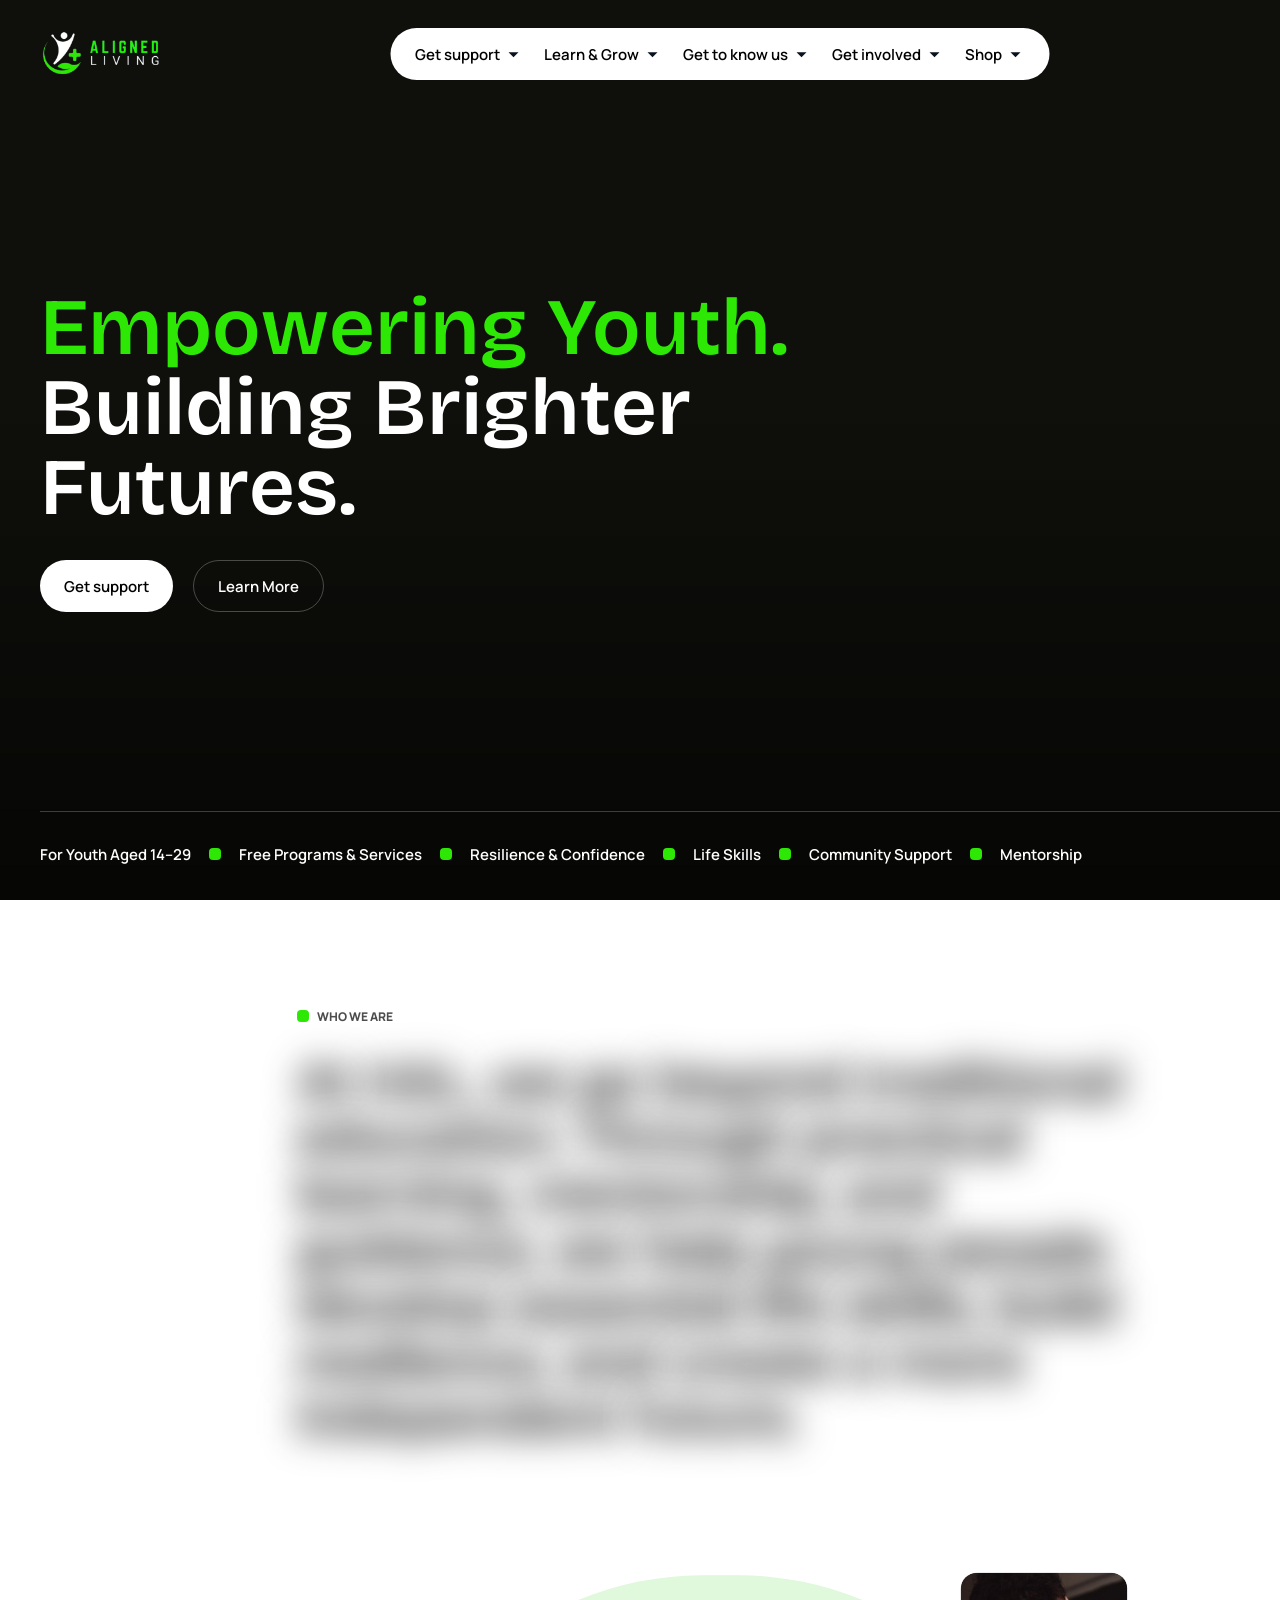
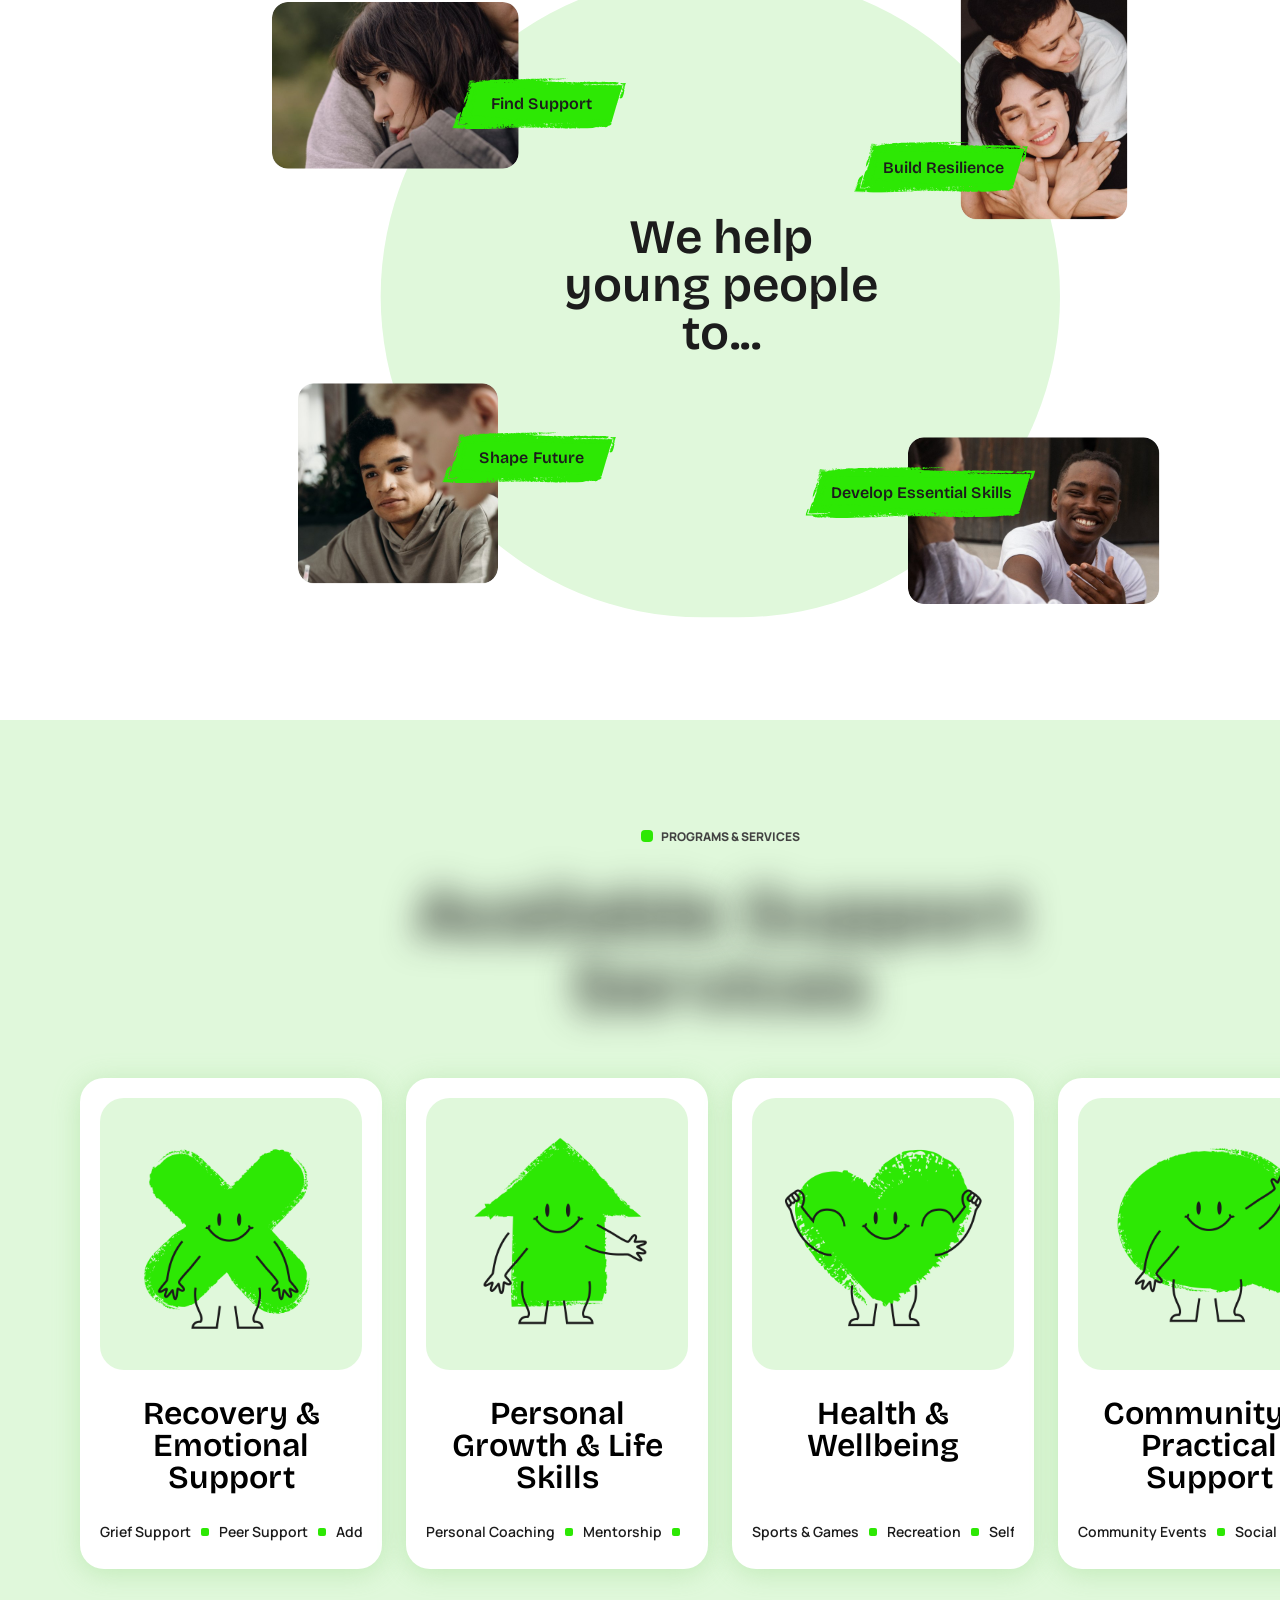
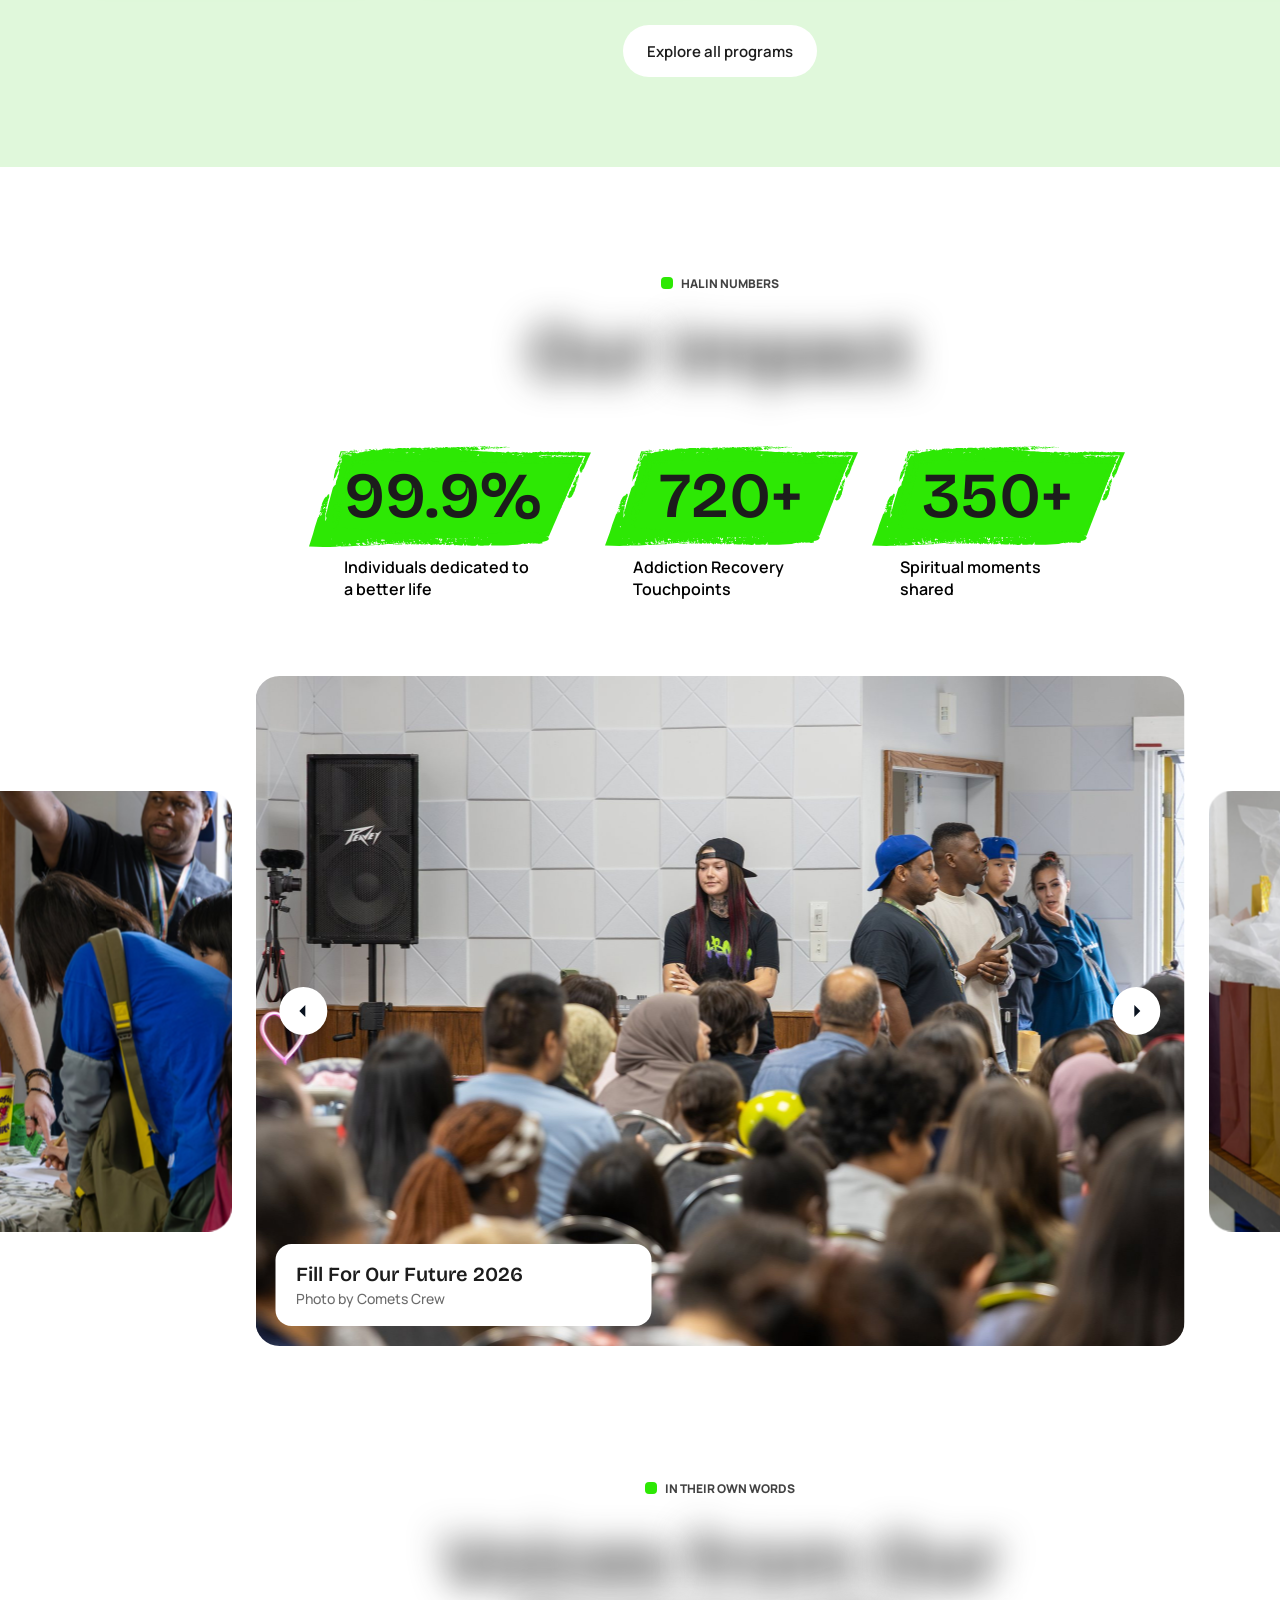
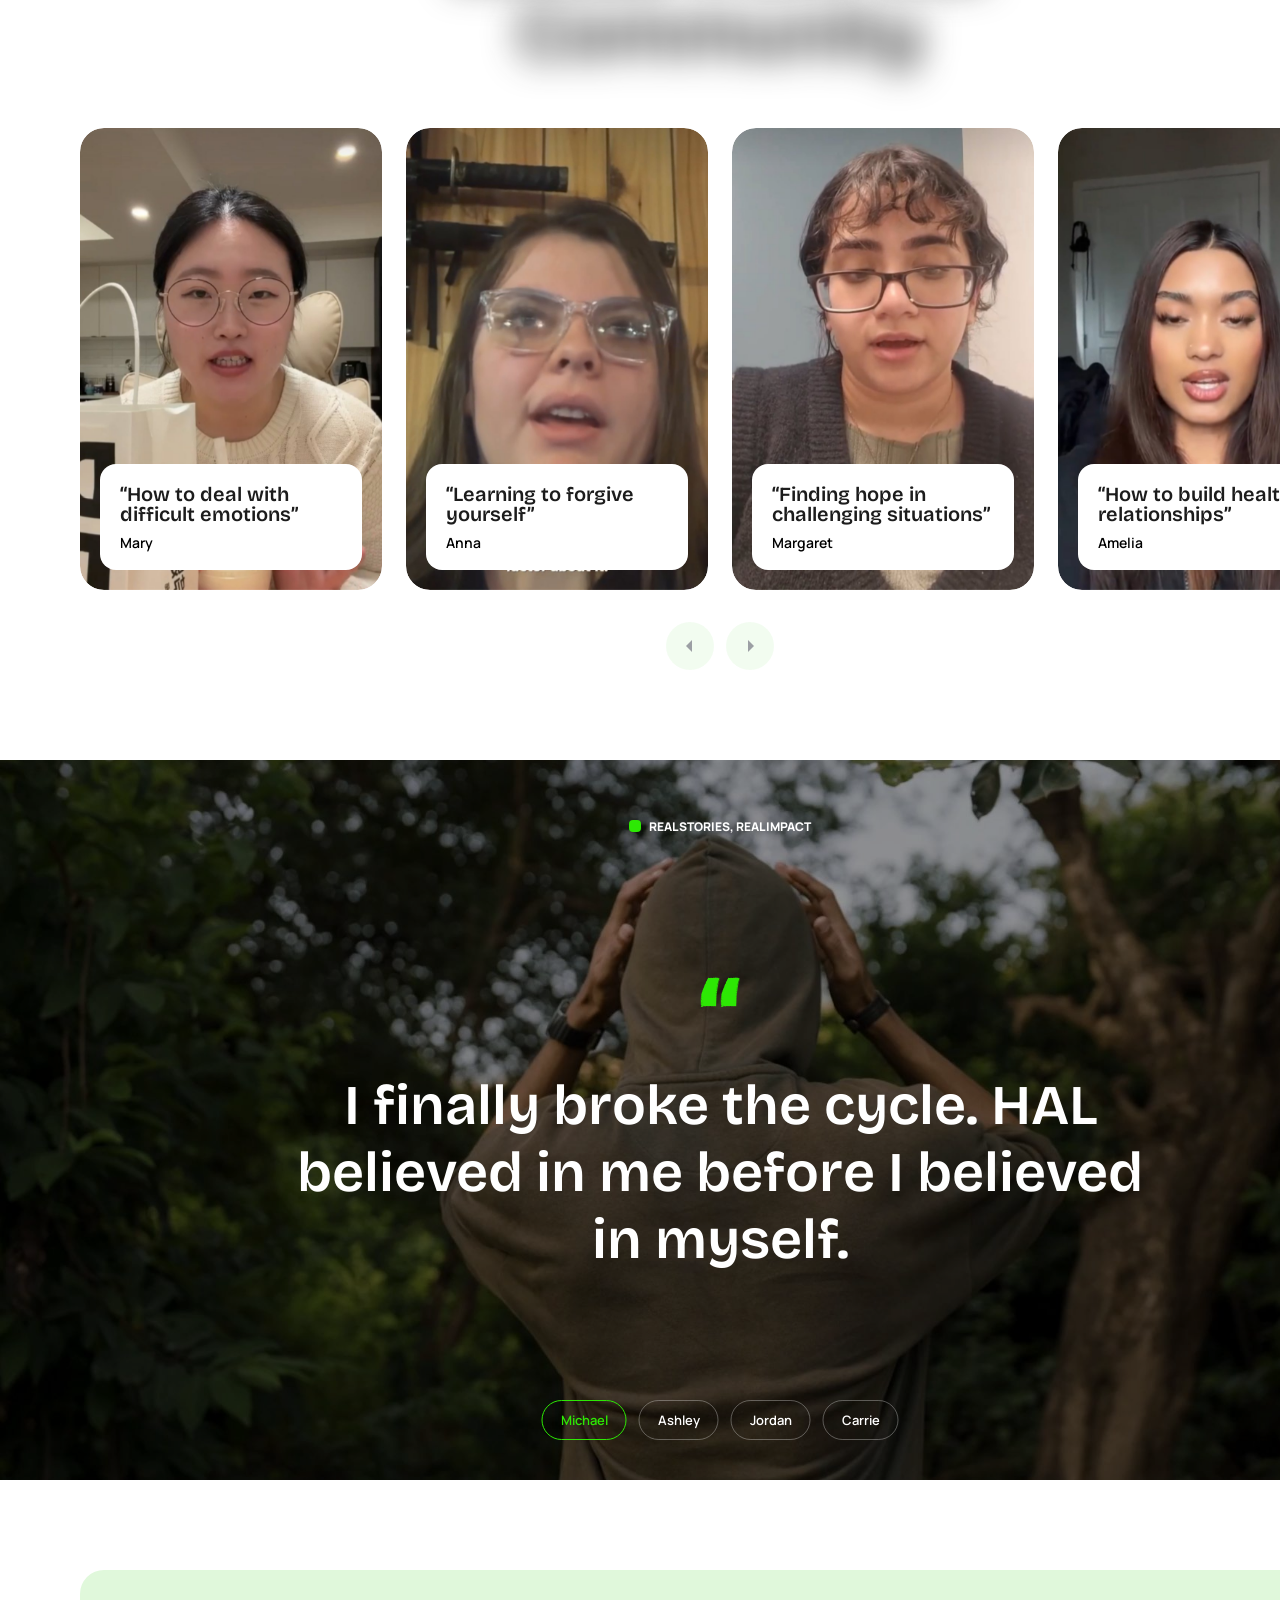
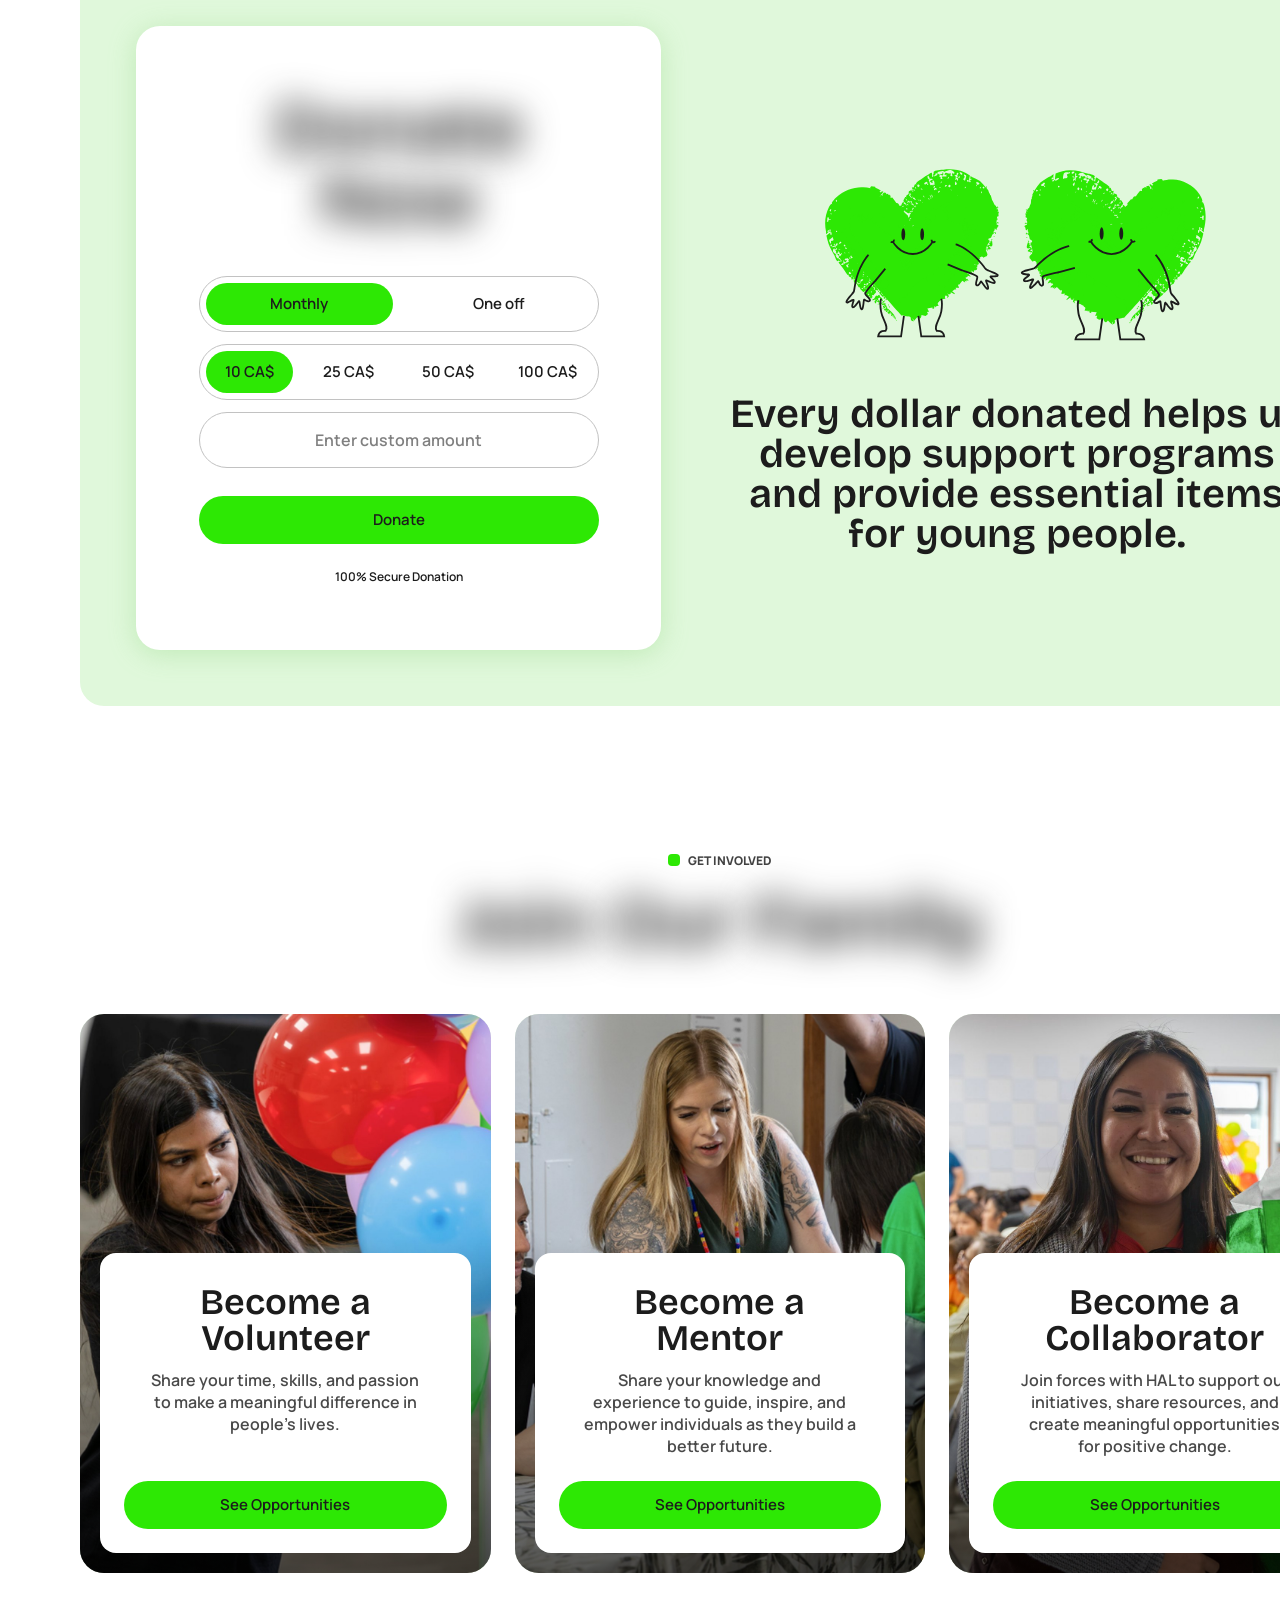
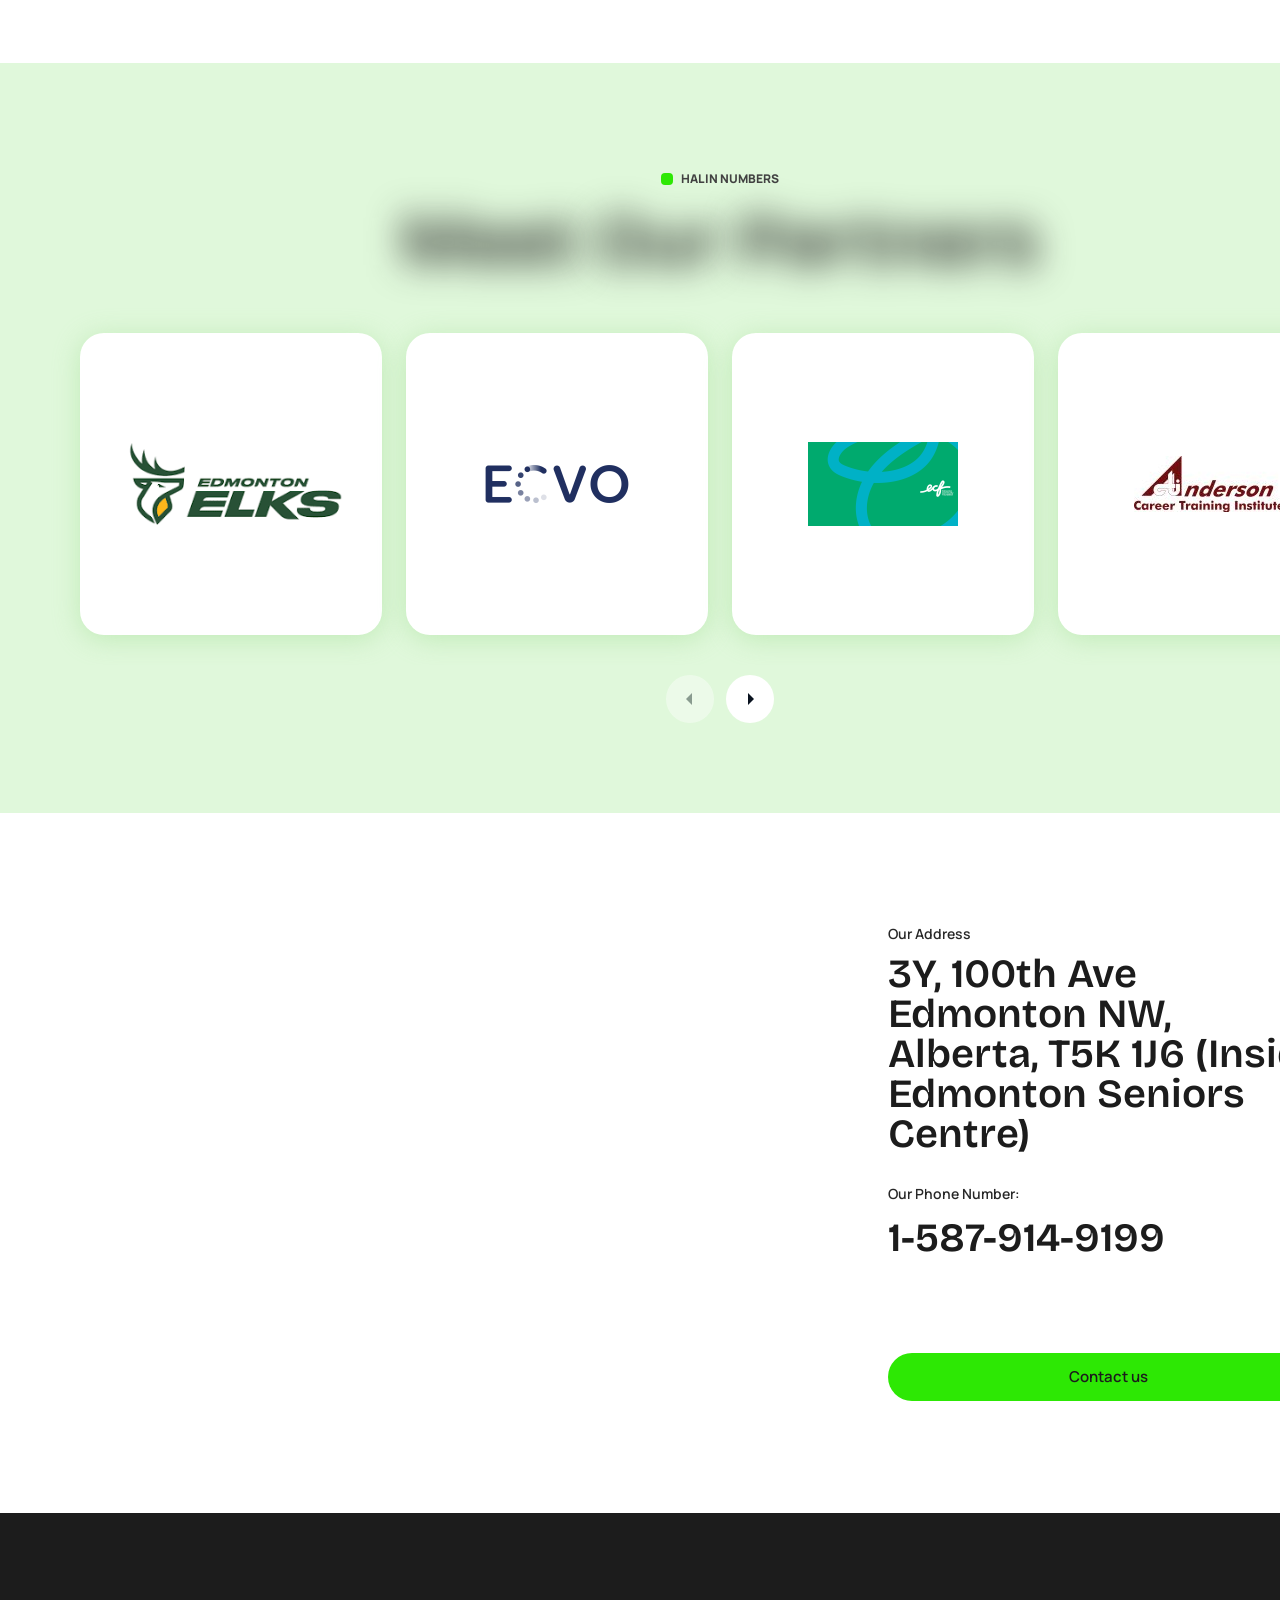
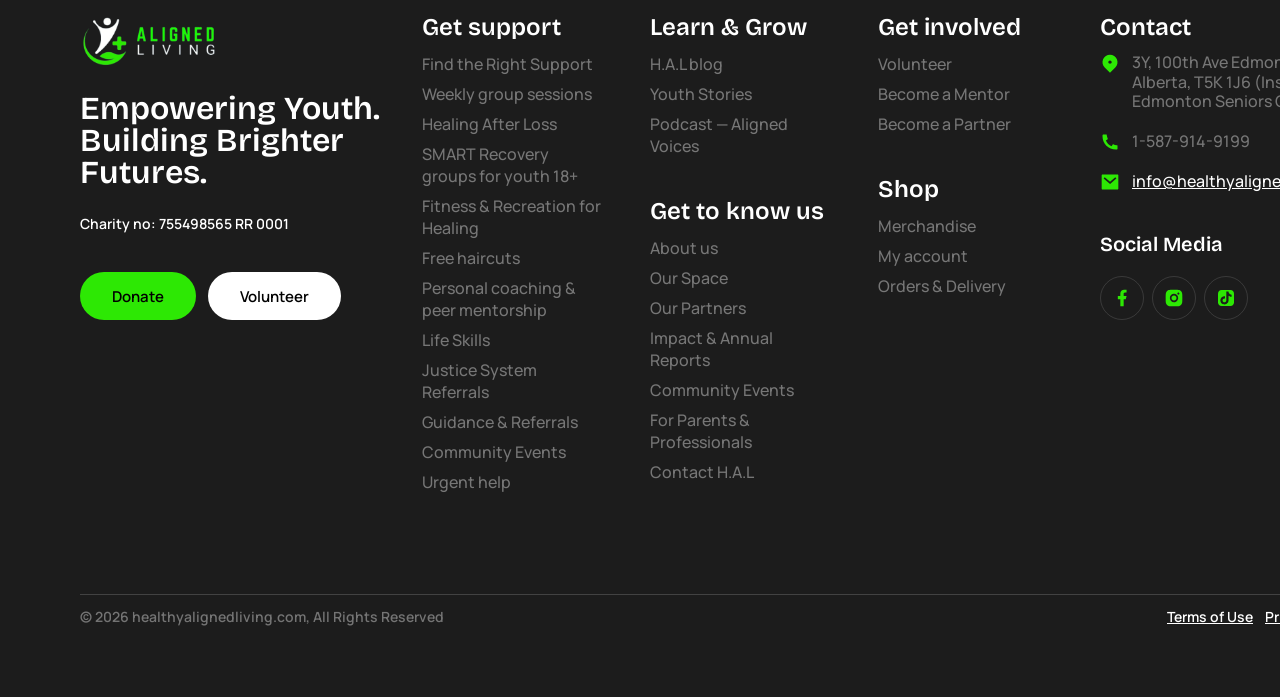
==== commit 851ec72a: "Update map" ====
--- a/index.html
+++ b/index.html
@@ -404,7 +404,7 @@
 
   <!-- ============ MAP ============ -->
   <section class="map">
-    <iframe class="map__frame" src="https://www.google.com/maps/embed?pb=!1m14!1m12!1m3!1d15816.064137226718!2d24.9524945!3d60.2963968!2m3!1f0!2f0!3f0!3m2!1i1024!2i768!4f13.1!5e0!3m2!1sru!2sfi!4v1795019026325!5m2!1sru!2sfi" style="border:0;" allowfullscreen="" loading="lazy" referrerpolicy="strict-origin-when-cross-origin" title="Map"></iframe>
+    <iframe class="map__frame" src="https://www.google.com/maps/embed?pb=!1m16!1m12!1m3!1d18966.691541045755!2d-113.57134291519542!3d53.54283453159443!2m3!1f0!2f0!3f0!3m2!1i1024!2i768!4f13.1!2m1!1s3Y%2C%20100th%20Ave%20Edmonton%20NW%2C%20Alberta%2C%20T5K%201J6%20!5e0!3m2!1sru!2sfi!4v1795038014830!5m2!1sru!2sfi" style="border:0;" allowfullscreen="" loading="lazy" referrerpolicy="strict-origin-when-cross-origin" title="Map"></iframe>
     <div class="map__card">
       <div class="map__details">
         <div class="map__item"><p class="map__label">Our Address</p><p class="map__value">3Y, 100th Ave Edmonton NW, Alberta, T5K 1J6 (Inside Edmonton Seniors Centre)</p></div>
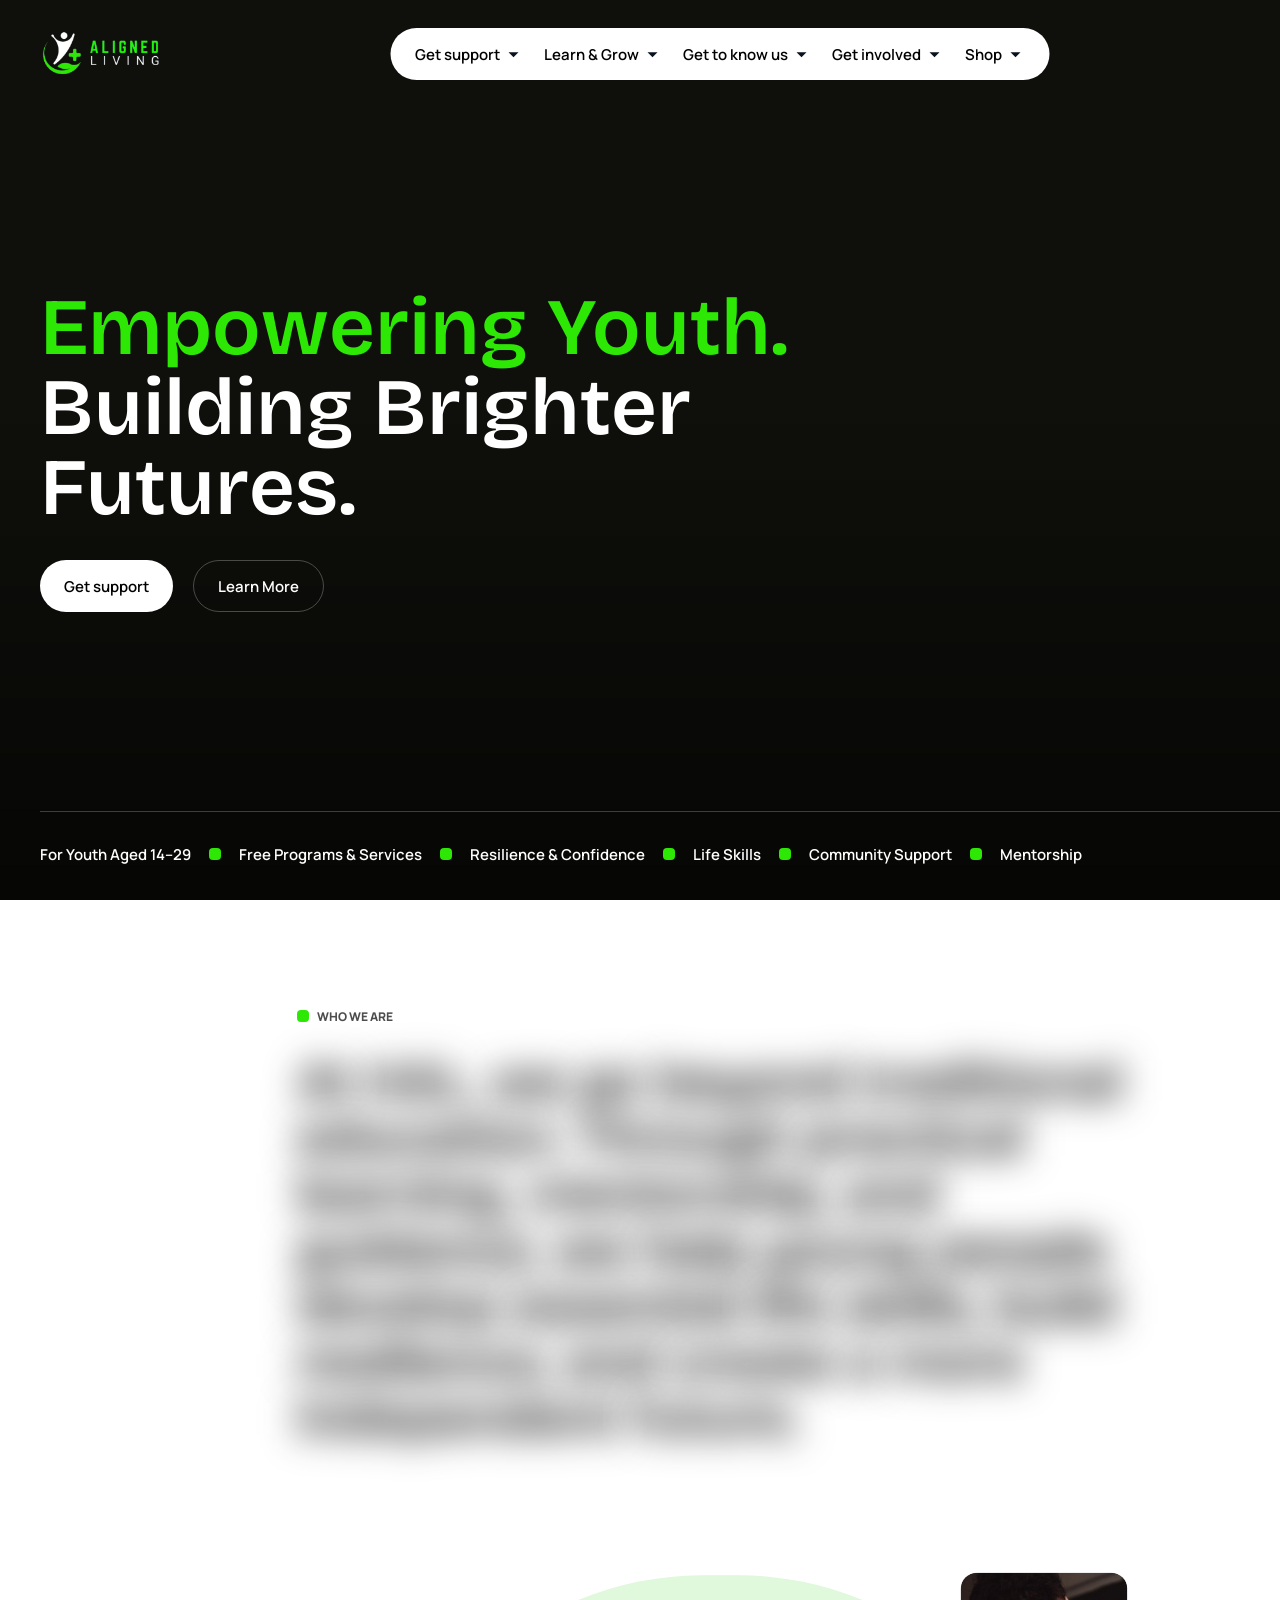
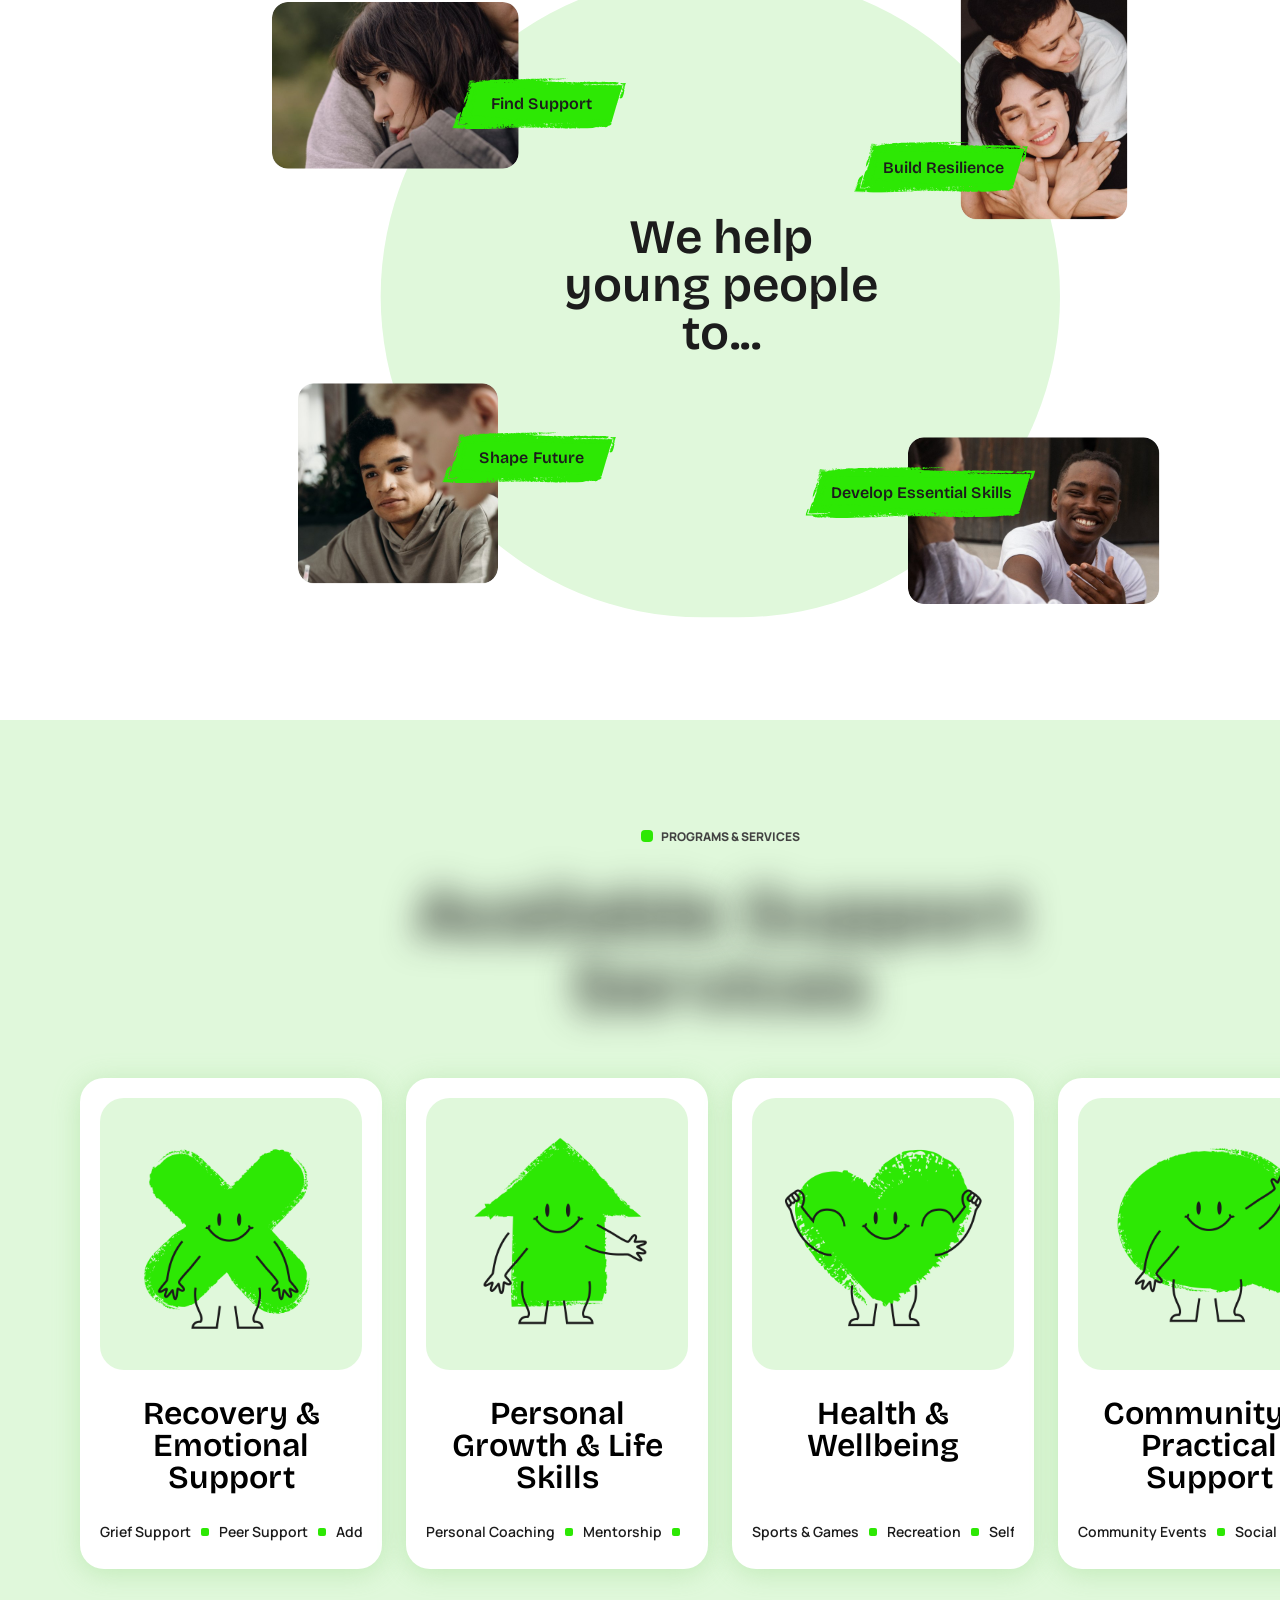
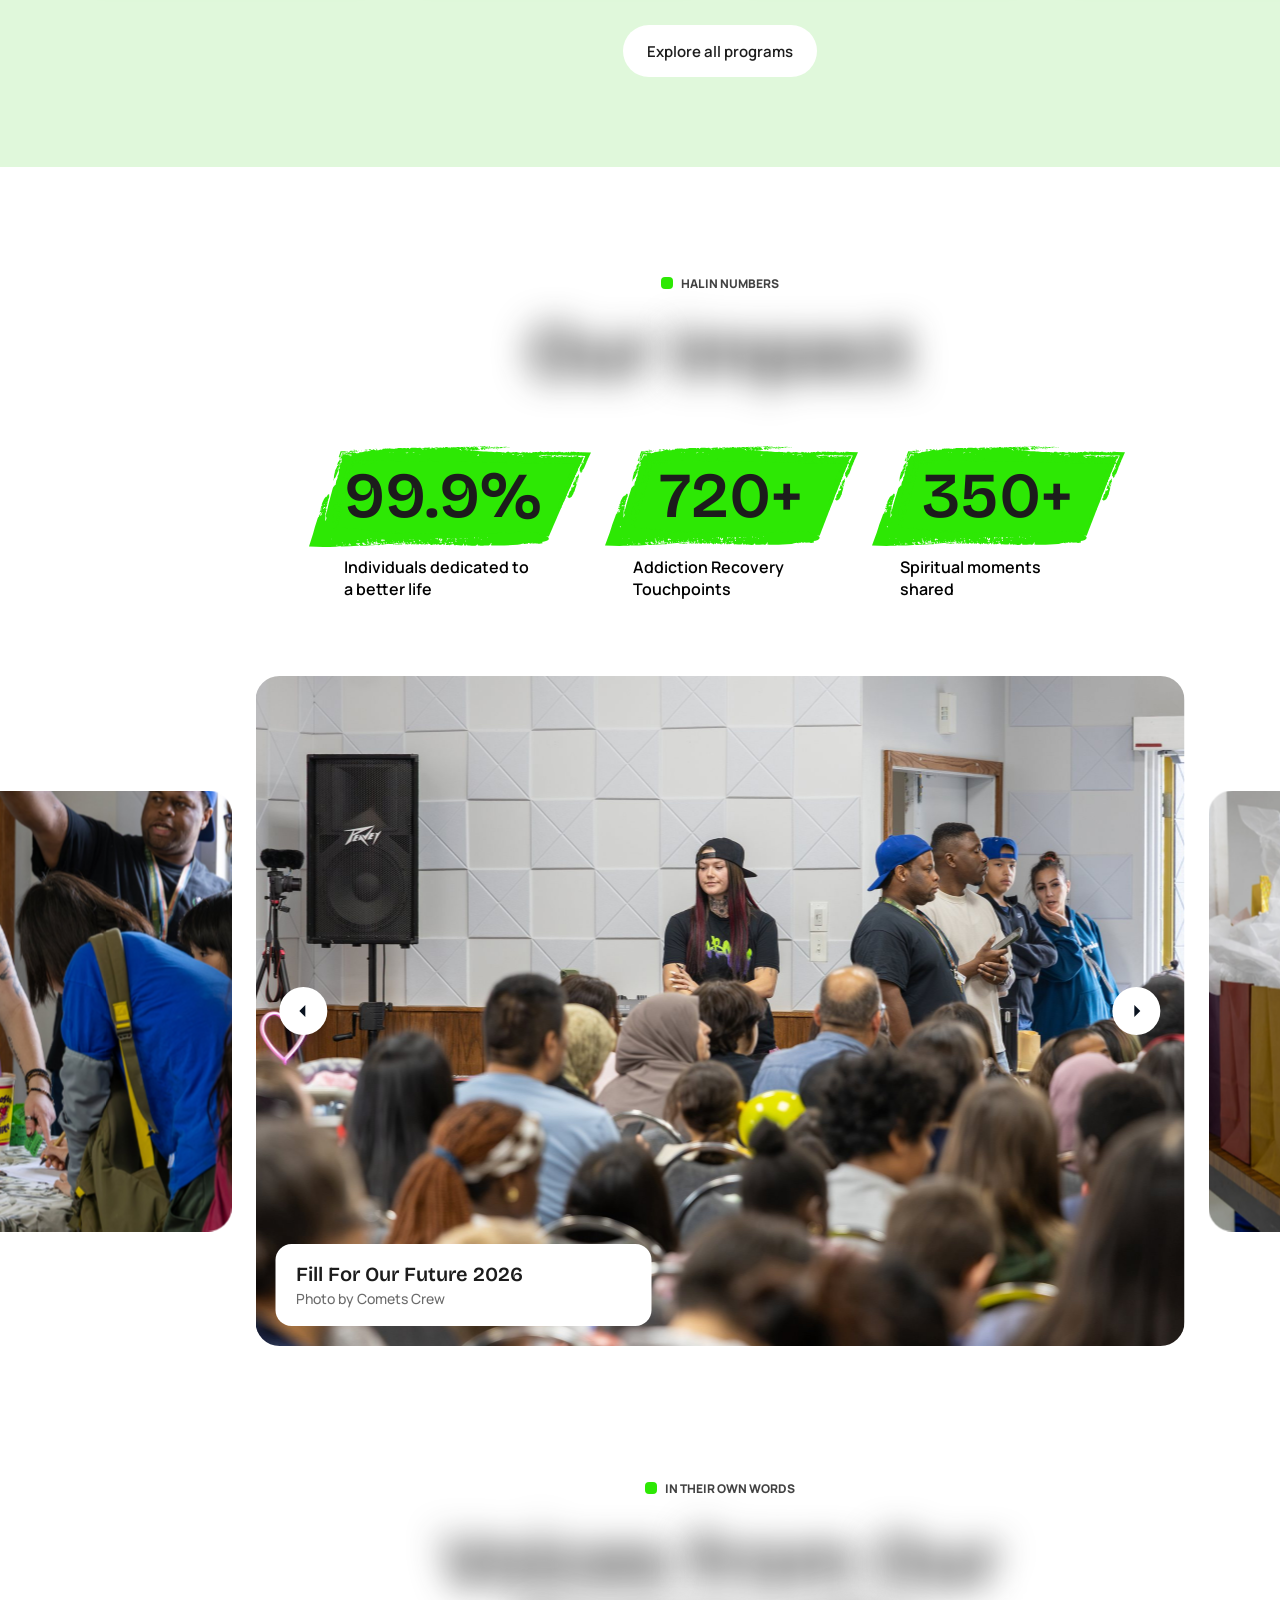
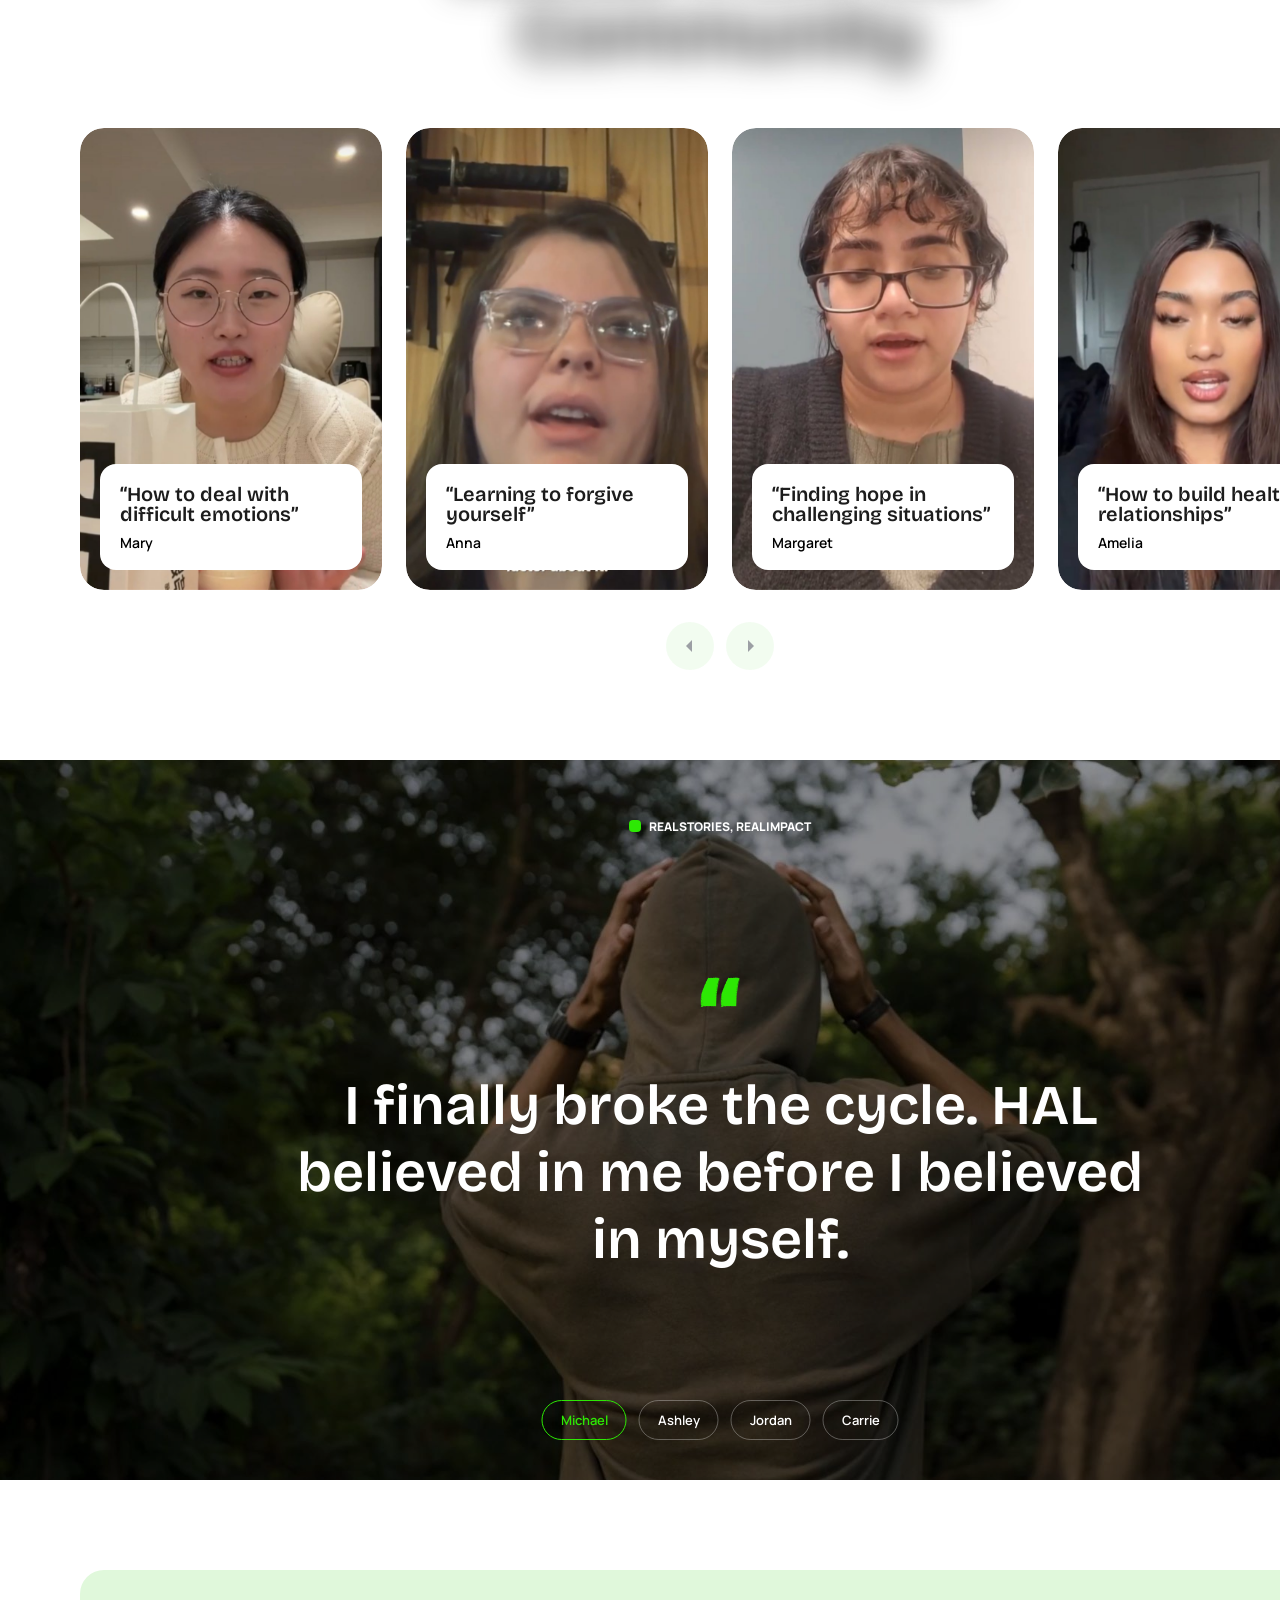
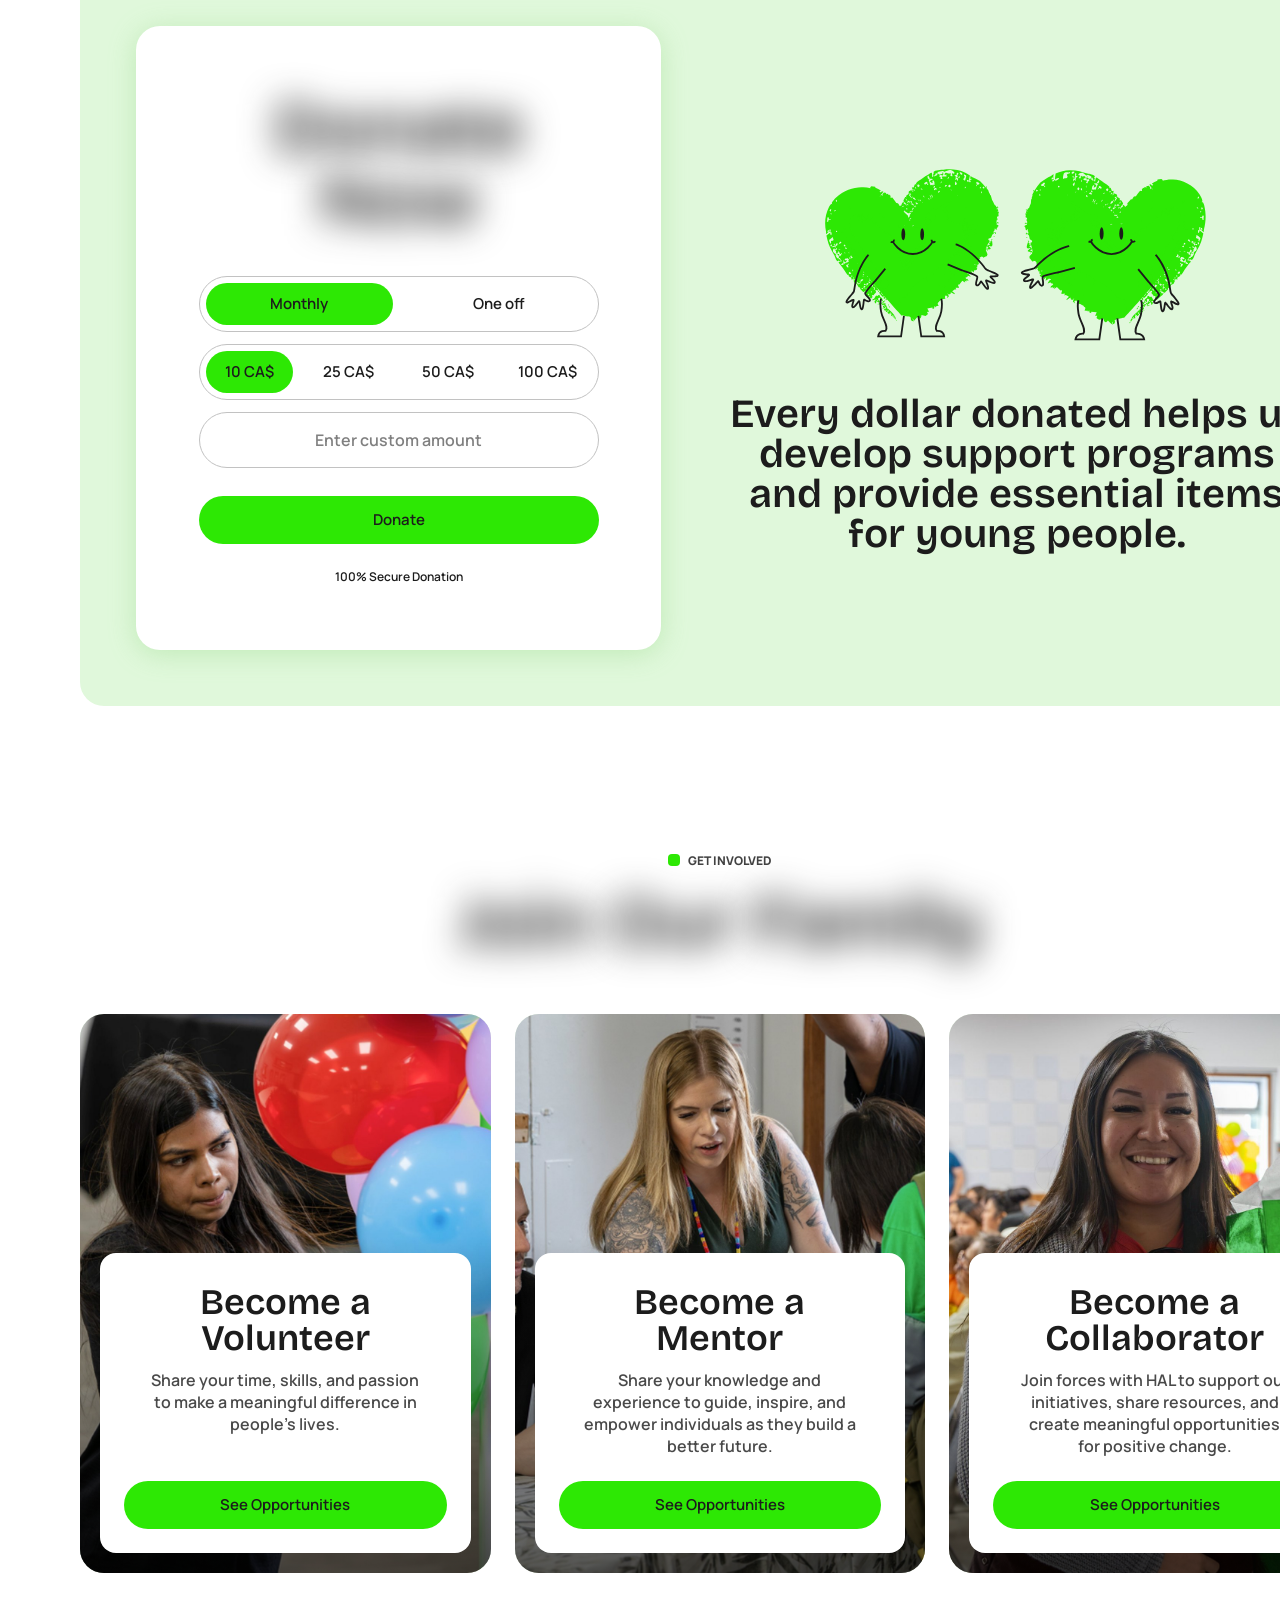
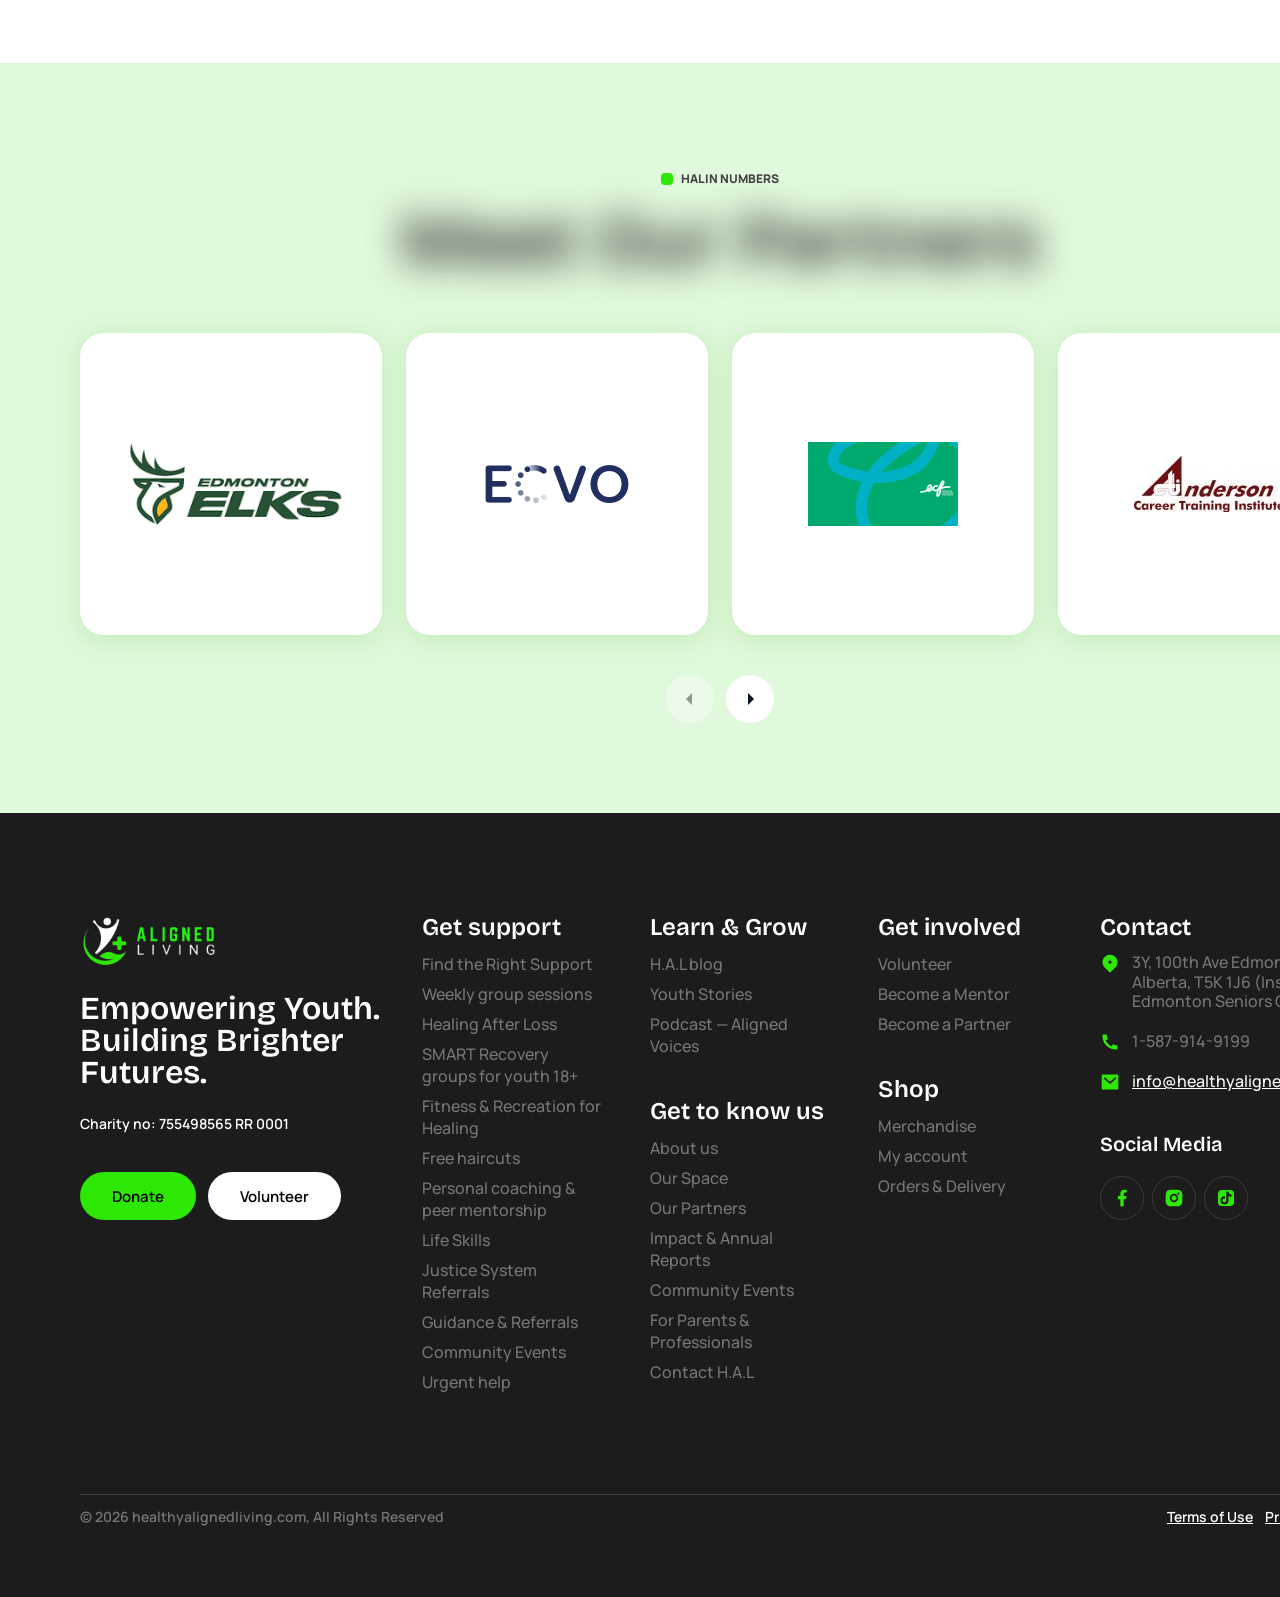
==== commit 6fcd953c: "Hide map section" ====
--- a/index.html
+++ b/index.html
@@ -404,7 +404,7 @@
 
   <!-- ============ MAP ============ -->
   <section class="map">
-    <iframe class="map__frame" src="https://www.google.com/maps/embed?pb=!1m16!1m12!1m3!1d18966.691541045755!2d-113.57134291519542!3d53.54283453159443!2m3!1f0!2f0!3f0!3m2!1i1024!2i768!4f13.1!2m1!1s3Y%2C%20100th%20Ave%20Edmonton%20NW%2C%20Alberta%2C%20T5K%201J6%20!5e0!3m2!1sru!2sfi!4v1795038014830!5m2!1sru!2sfi" style="border:0;" allowfullscreen="" loading="lazy" referrerpolicy="strict-origin-when-cross-origin" title="Map"></iframe>
+    <iframe class="map__frame" src="https://www.google.com/maps/embed?pb=!1m16!1m12!1m3!1d18966.691541045755!2d-113.57134291519542!3d53.54283453159443!2m3!1f0!2f0!3f0!3m2!1i1024!2i768!4f13.1!2m1!1s3Y%2C%20100th%20Ave%20Edmonton%20NW%2C%20Alberta%2C%20T5K%201J6%20!5e0!3m2!1sen!2sca!4v1795038014830!5m2!1sen!2sca" style="border:0;" allowfullscreen="" loading="lazy" referrerpolicy="strict-origin-when-cross-origin" title="Map"></iframe>
     <div class="map__card">
       <div class="map__details">
         <div class="map__item"><p class="map__label">Our Address</p><p class="map__value">3Y, 100th Ave Edmonton NW, Alberta, T5K 1J6 (Inside Edmonton Seniors Centre)</p></div>
--- a/v2.css
+++ b/v2.css
@@ -749,3 +749,6 @@
 }
 .v2 .voice__play-btn img { width: 32px; height: 32px; transform: rotate(-90deg); }
 .v2 .voice__play-text { font-size: 14px; font-weight: 600; line-height: 1; color: var(--white); white-space: nowrap; text-shadow: 0 1px 8px rgba(0,0,0,.35); }
+
+/* Блок Map скрыт полностью (код оставлен — чтобы вернуть, удалить это правило) */
+.v2 .map { display: none; }
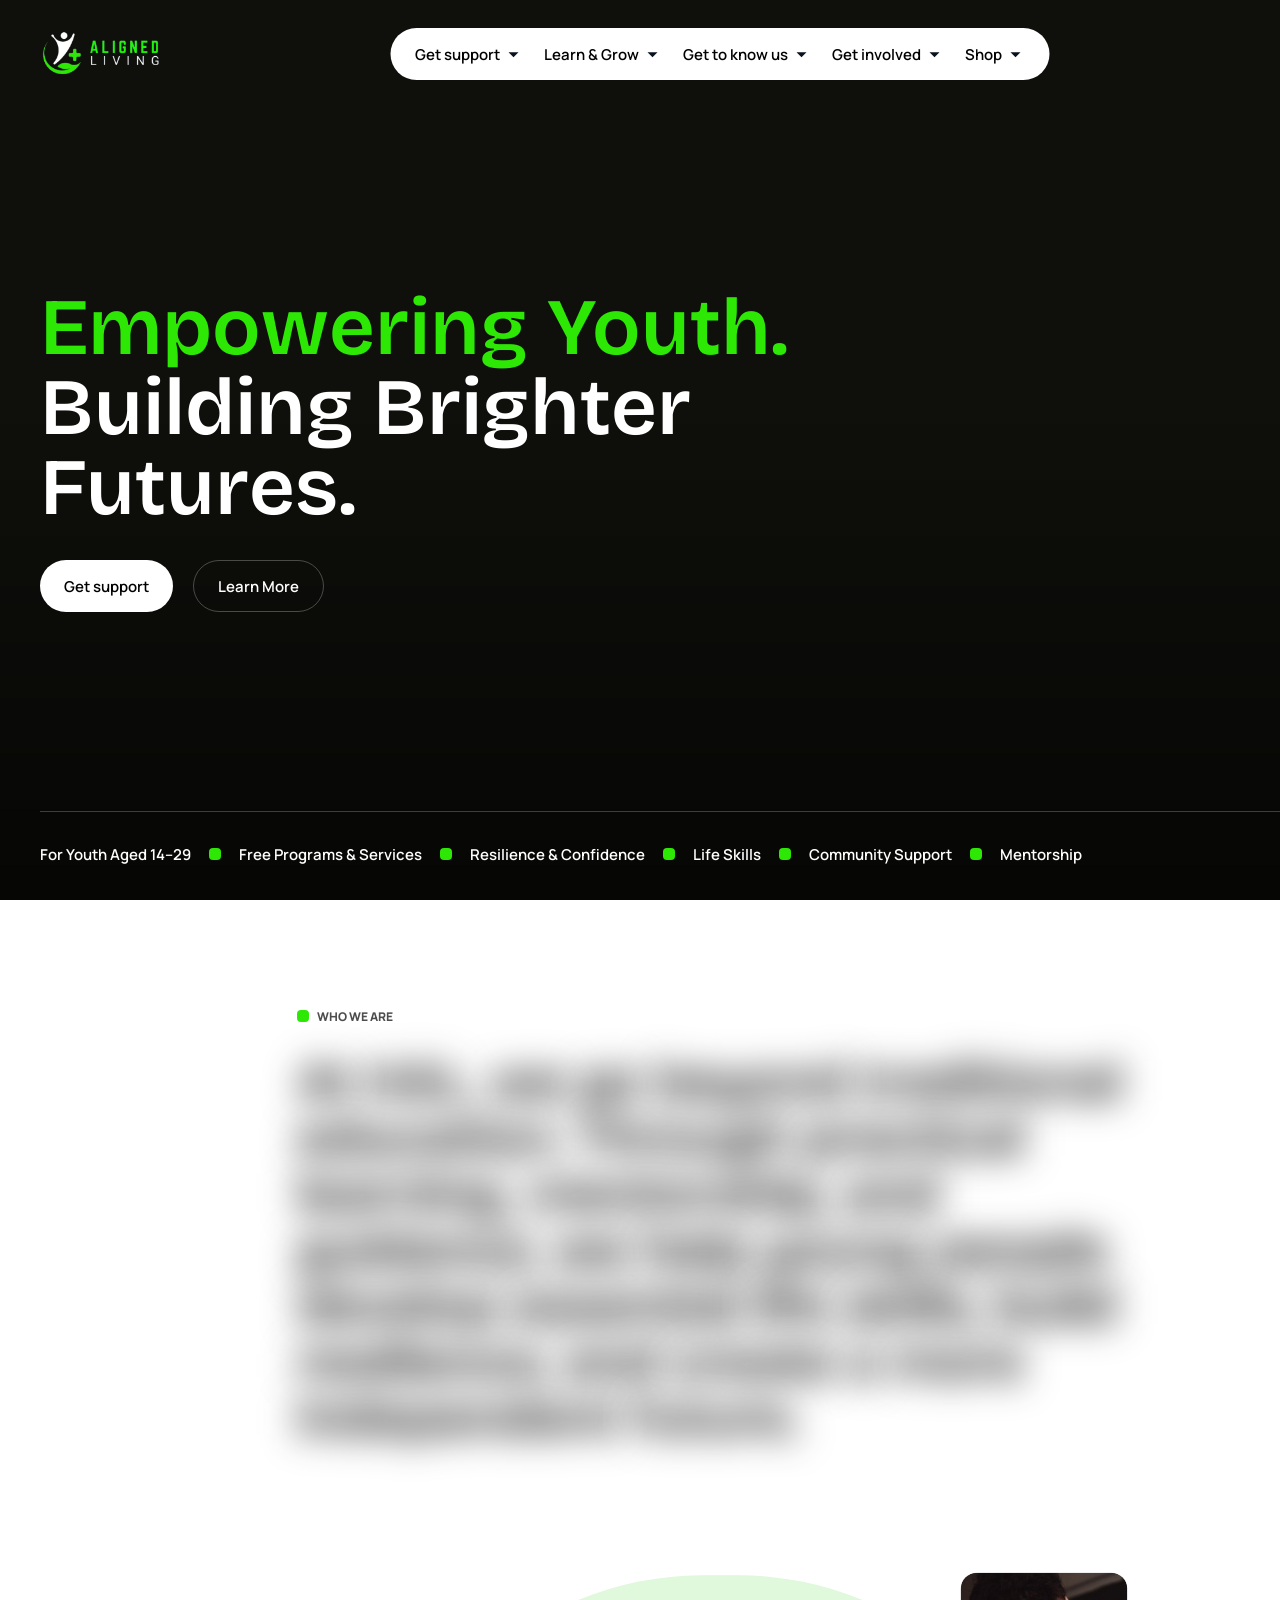
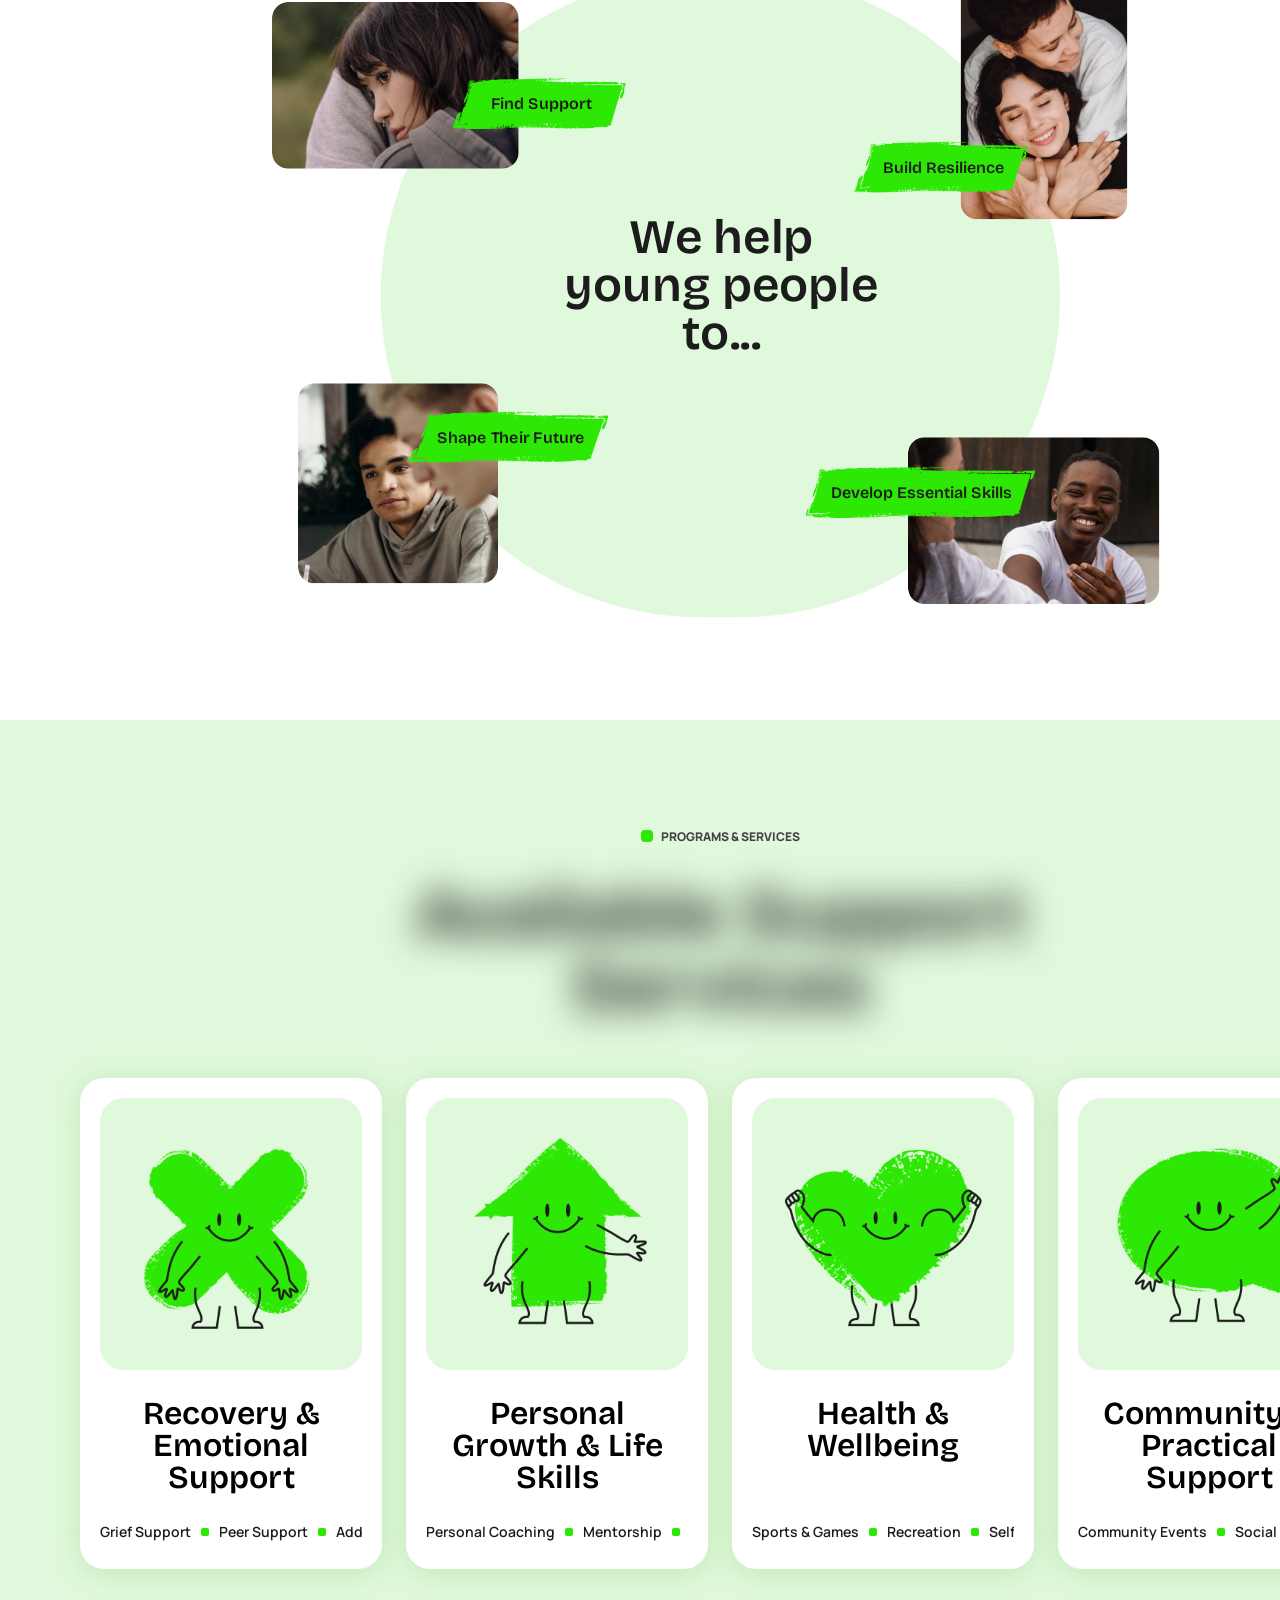
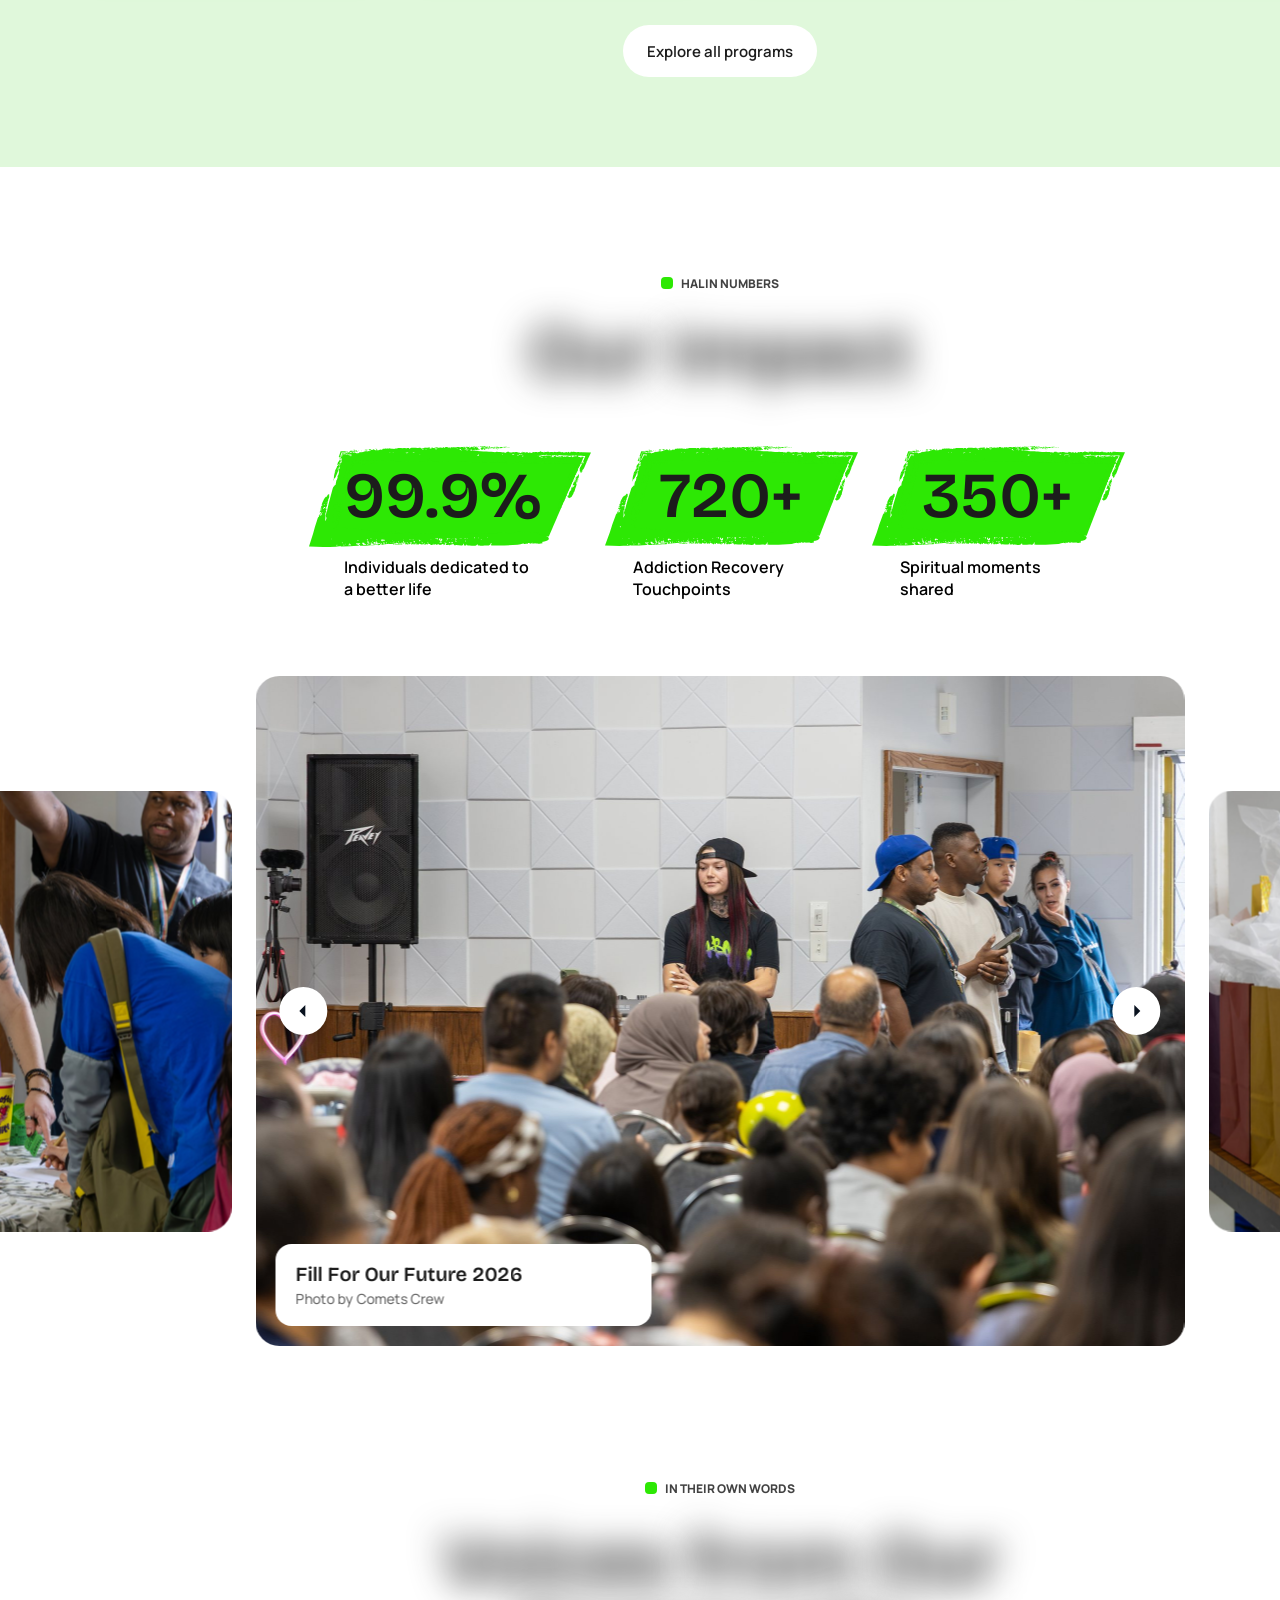
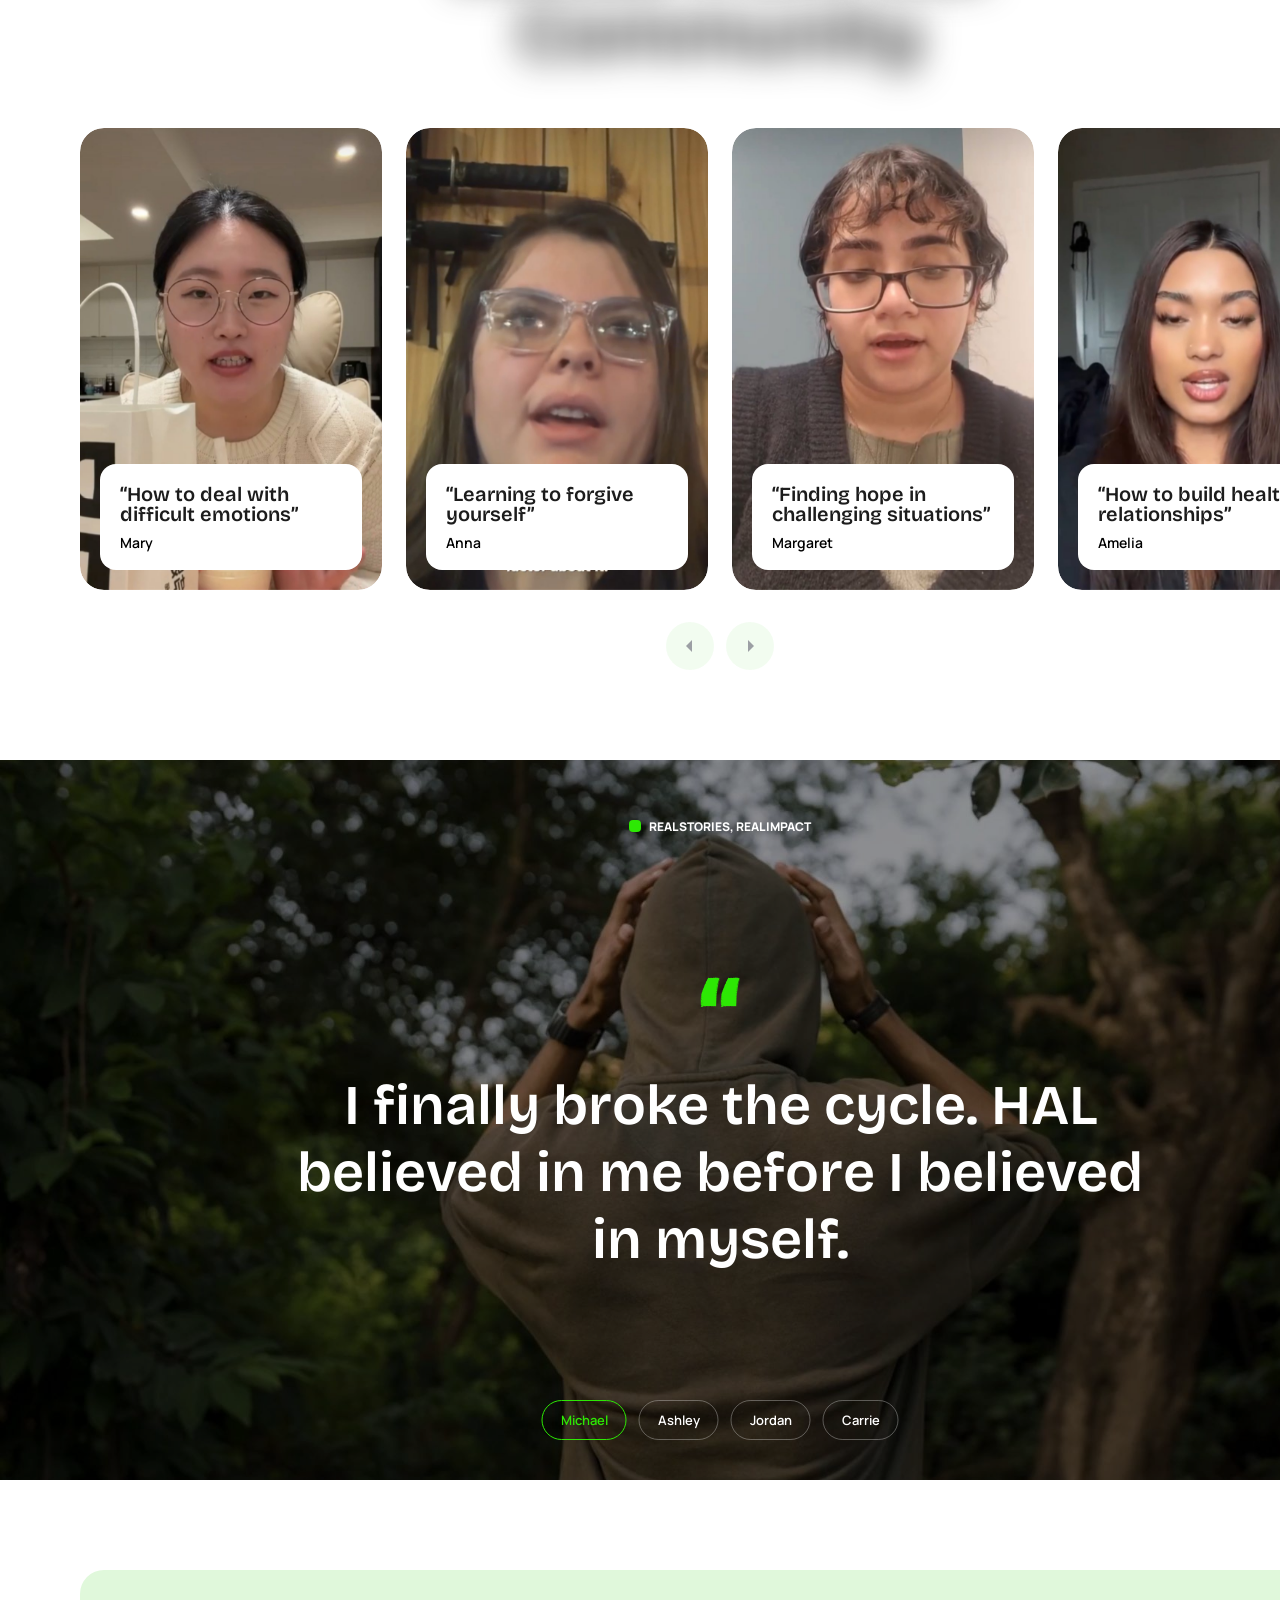
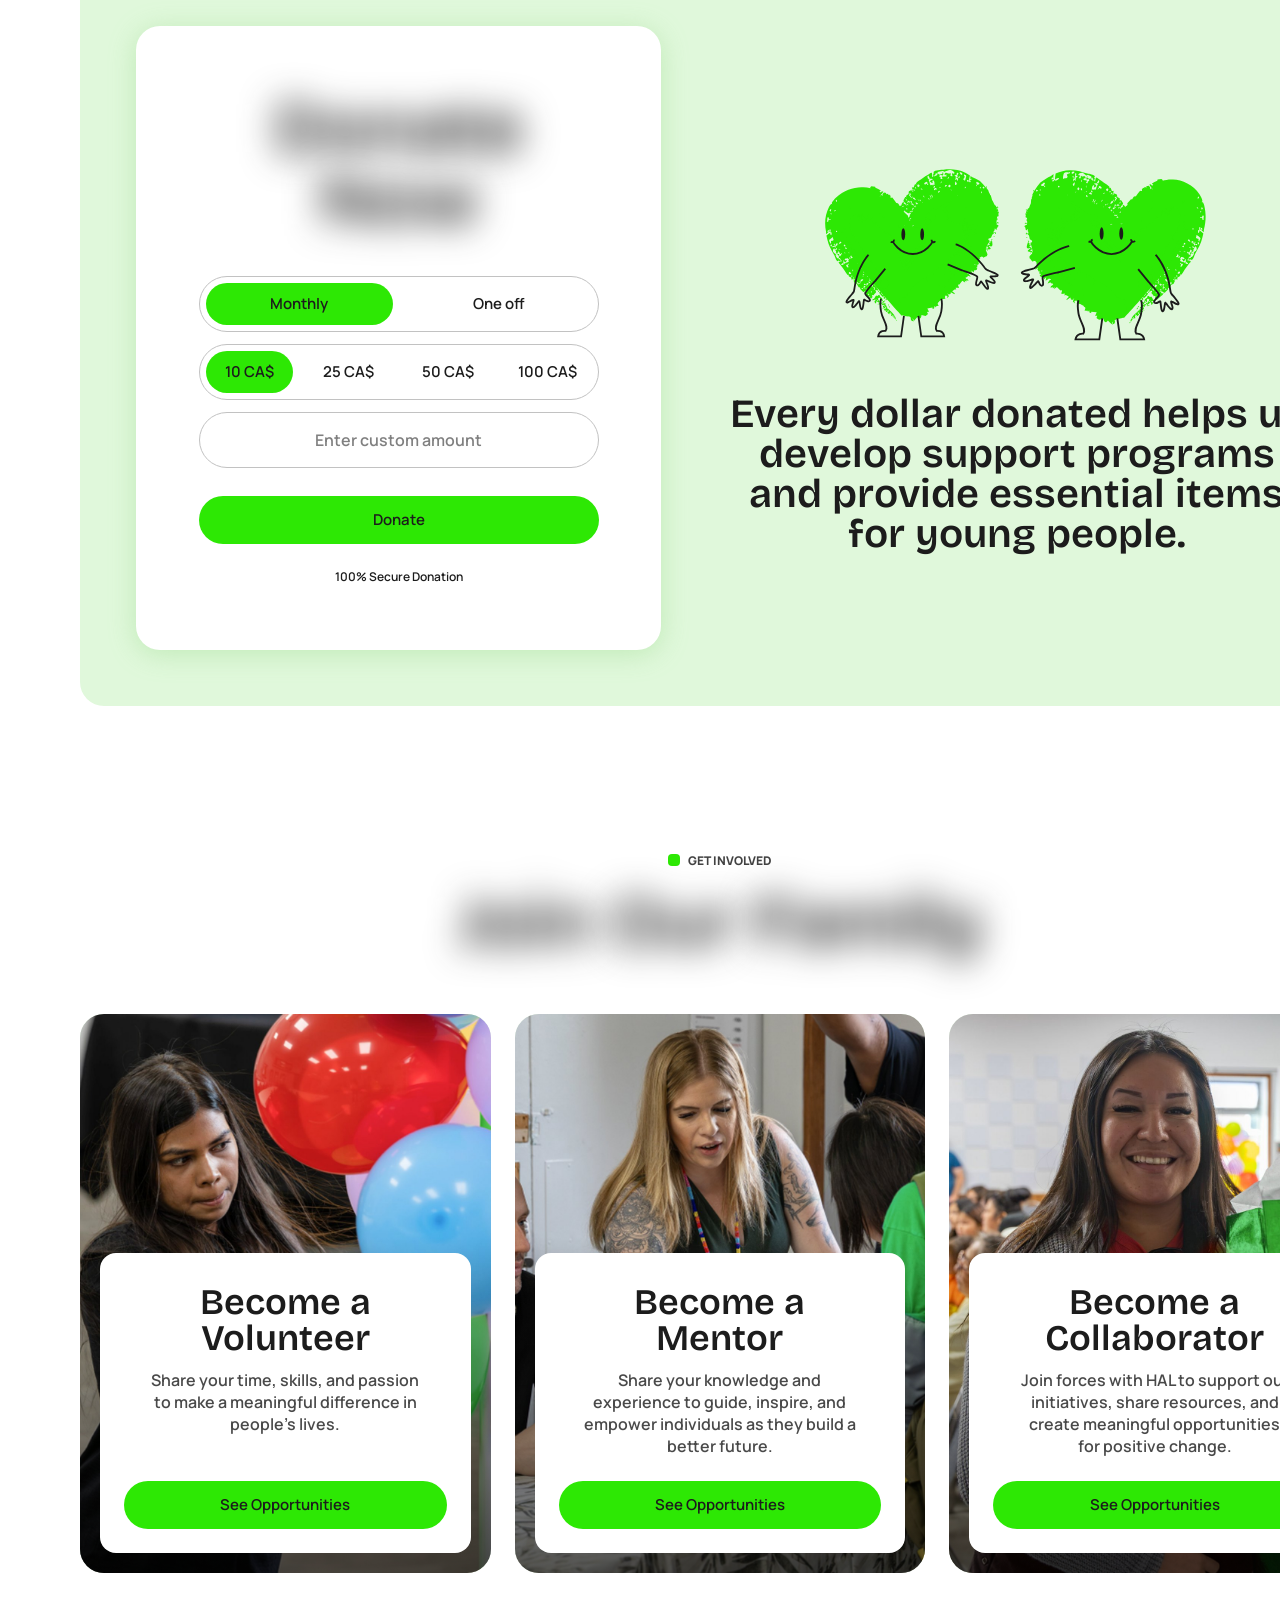
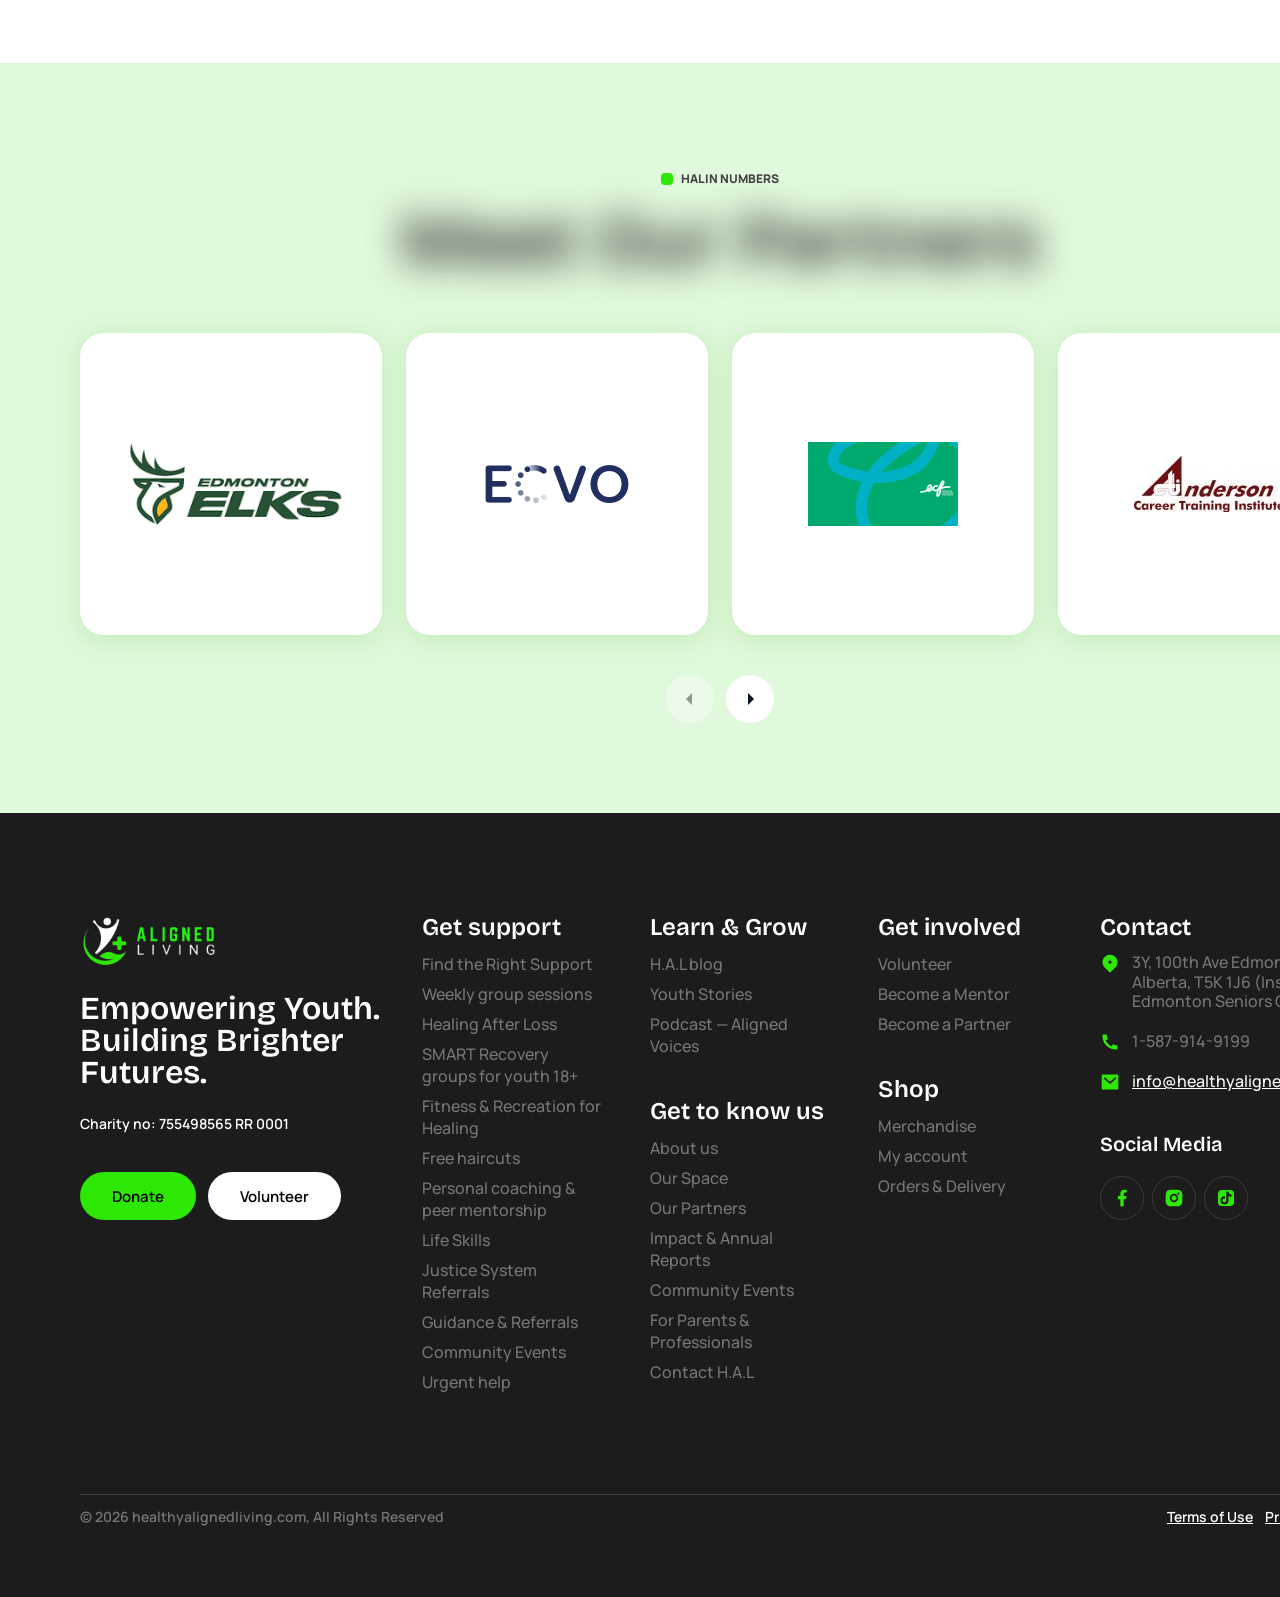
==== commit 8488175d: "Update Shape Their Future card" ====
--- a/index.html
+++ b/index.html
@@ -117,9 +117,9 @@
       </a>
       <a href="#" class="pg pg--future" style="--i:3">
         <div class="pg__img"><img src="assets/p4-shape.jpg" alt=""></div>
-        <span class="pg__label pg__label--241">
-          <span class="pg__brush"><span style="inset:-20.54% -2.32% -18.72% -5.77%"><img src="assets/label-brush-241.svg" alt=""></span></span>
-          <span class="pg__text">Shape Future</span>
+        <span class="pg__label pg__label--279">
+          <span class="pg__brush"><span style="inset:-20.54% -2.56% -18.72% -5.15%"><img src="assets/label-brush-279.svg" alt=""></span></span>
+          <span class="pg__text">Shape Their Future</span>
         </span>
       </a>
     </div>
--- a/v2.css
+++ b/v2.css
@@ -127,6 +127,7 @@
 .v2 .pg__label { position: absolute; height: 56px; display: flex; align-items: center; justify-content: center; }
 .v2 .pg__label--241 { width: 241px; }
 .v2 .pg__label--328 { width: 328px; }
+.v2 .pg__label--279 { width: 279px; }
 .v2 .pg__brush { position: absolute; inset: 0; }
 .v2 .pg__brush > span { position: absolute; }
 .v2 .pg__brush img { width: 100%; height: 100%; }
@@ -140,7 +141,7 @@
 .v2 .pg--support    .pg__label { left: 284px;  top: 125px; }
 .v2 .pg--resilience .pg__label { left: -146px; top: 264px; }
 .v2 .pg--skills     .pg__label { left: -144px; top: 55px; }
-.v2 .pg--future     .pg__label { left: 230px;  top: 84px; }
+.v2 .pg--future     .pg__label { left: 180px;  top: 53px; }   /* Figma 124:3681 */
 
 /* ---------- Анимация появления ----------
    Старт — когда .programs получает .is-visible (script.js, середина блока доходит до низа экрана).
